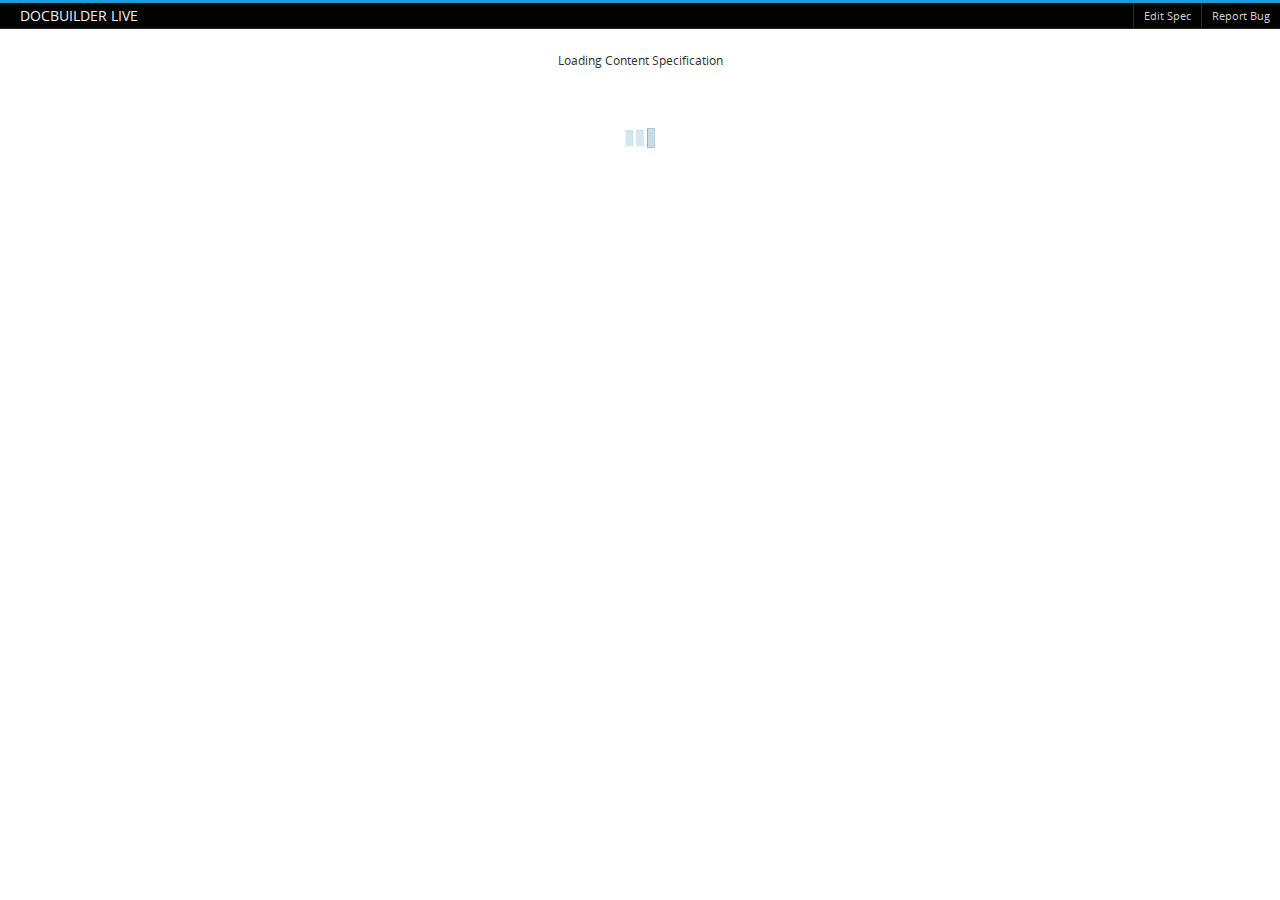
==== src/main/webapp/index.html @ fbd8e474 "Started work on AngularJS integration" ====
<!DOCTYPE html>
<html>
    <head lang="en">
        <title>DocBuilder Live</title>
        <meta charset="UTF-8">

        <link href="patternfly/css/patternfly.css" rel="stylesheet" media="screen, print">
        <link rel="stylesheet" href="styles/docbuilder.css" />
        <link rel="stylesheet" href="styles/jstree.css" />
        <link rel="stylesheet" href="styles/book.css" />
        <link rel="stylesheet" href="styles/admonition.css" />
        <link rel="stylesheet" href="themes/default/style.min.css" />
        <!--<link xmlns="http://www.w3.org/1999/xhtml" rel="stylesheet" type="text/css" href="http://topicindex-dev.ecs.eng.bne.redhat.com:8080/pressgang-ccms-static/brand/Common/css/default.css" />
        <link xmlns="http://www.w3.org/1999/xhtml" rel="stylesheet" media="print" href="http://topicindex-dev.ecs.eng.bne.redhat.com:8080/pressgang-ccms-static/brand/Common/css/print.css" type="text/css" />-->
        <script type="application/javascript" src="angular/angular.min.js"></script>
        <script type="application/javascript" src="angular/angular-route.min.js"></script>
        <script type="application/javascript" src="jquery/jquery-2.1.0.min.js"></script>
        <script type="application/javascript" src="underscore/underscore-min.js"></script>
        <script src="bootstrap/js/bootstrap.min.js"></script>
        <script src="patternfly/js/patternfly.min.js"></script>
        <script type="application/javascript" src="bootbox/bootbox.min.js"></script>
        <script type="application/javascript" src="moment/moment-with-langs.min.js"></script>
        <script type="application/javascript" src="docbuilder/collections.js"></script>
        <script type="application/javascript" src="docbuilder/HornetQRestListener.js"></script>
        <script type="application/javascript" src="docbuilder/constants.js"></script>
        <script type="application/javascript" src="docbuilder/docbuilder.js"></script>
        <script type="application/javascript" src="jstree/jstree.min.js"></script>
        <title></title>
    </head>
    <body>
        <nav id="header" class="navbar navbar-default navbar-pf" role="navigation">

            <div class="navbar-header">
                <div class="navbar-brand">DOCBUILDER LIVE</div>
            </div>

            <div class="collapse navbar-collapse navbar-collapse-1">
                <ul class="nav navbar-nav navbar-utility">
                    <li>
                        <a id="editSpec" href="#">Edit Spec</a>
                    </li>
                    <li>
                        <a href="https://bugzilla.redhat.com/enter_bug.cgi?alias=&assigned_to=pressgang-ccms-dev%40redhat.com&bug_status=NEW&component=DocBook-builder&product=PressGang%20CCMS&version=1.2">Report Bug</a>
                    </li>
                </ul>
            </div>
        </nav>

        <div id="loading">
            <div class="loadingContent">
                Loading Content Specification
            </div>
            <div class="loadingContent">
                <img class="loadingImage" src='images/loading.gif'/>
            </div>
        </div>
        <div id="book"></div>
    </body>
</html>
---- src/main/webapp/patternfly/css/patternfly.css ----
/* PatternFly */
/* Bootstrap 3 */
/*! normalize.css v3.0.0 | MIT License | git.io/normalize */
html {
  font-family: sans-serif;
  -ms-text-size-adjust: 100%;
  -webkit-text-size-adjust: 100%;
}
body {
  margin: 0;
}
article,
aside,
details,
figcaption,
figure,
footer,
header,
hgroup,
main,
nav,
section,
summary {
  display: block;
}
audio,
canvas,
progress,
video {
  display: inline-block;
  vertical-align: baseline;
}
audio:not([controls]) {
  display: none;
  height: 0;
}
[hidden],
template {
  display: none;
}
a {
  background: transparent;
}
a:active,
a:hover {
  outline: 0;
}
abbr[title] {
  border-bottom: 1px dotted;
}
b,
strong {
  font-weight: bold;
}
dfn {
  font-style: italic;
}
h1 {
  font-size: 2em;
  margin: 0.67em 0;
}
mark {
  background: #ff0;
  color: #000;
}
small {
  font-size: 80%;
}
sub,
sup {
  font-size: 75%;
  line-height: 0;
  position: relative;
  vertical-align: baseline;
}
sup {
  top: -0.5em;
}
sub {
  bottom: -0.25em;
}
img {
  border: 0;
}
svg:not(:root) {
  overflow: hidden;
}
figure {
  margin: 1em 40px;
}
hr {
  -moz-box-sizing: content-box;
  box-sizing: content-box;
  height: 0;
}
pre {
  overflow: auto;
}
code,
kbd,
pre,
samp {
  font-family: monospace, monospace;
  font-size: 1em;
}
button,
input,
optgroup,
select,
textarea {
  color: inherit;
  font: inherit;
  margin: 0;
}
button {
  overflow: visible;
}
button,
select {
  text-transform: none;
}
button,
html input[type="button"],
input[type="reset"],
input[type="submit"] {
  -webkit-appearance: button;
  cursor: pointer;
}
button[disabled],
html input[disabled] {
  cursor: default;
}
button::-moz-focus-inner,
input::-moz-focus-inner {
  border: 0;
  padding: 0;
}
input {
  line-height: normal;
}
input[type="checkbox"],
input[type="radio"] {
  box-sizing: border-box;
  padding: 0;
}
input[type="number"]::-webkit-inner-spin-button,
input[type="number"]::-webkit-outer-spin-button {
  height: auto;
}
input[type="search"] {
  -webkit-appearance: textfield;
  -moz-box-sizing: content-box;
  -webkit-box-sizing: content-box;
  box-sizing: content-box;
}
input[type="search"]::-webkit-search-cancel-button,
input[type="search"]::-webkit-search-decoration {
  -webkit-appearance: none;
}
fieldset {
  border: 1px solid #c0c0c0;
  margin: 0 2px;
  padding: 0.35em 0.625em 0.75em;
}
legend {
  border: 0;
  padding: 0;
}
textarea {
  overflow: auto;
}
optgroup {
  font-weight: bold;
}
table {
  border-collapse: collapse;
  border-spacing: 0;
}
td,
th {
  padding: 0;
}
@media print {
  * {
    text-shadow: none !important;
    color: #000 !important;
    background: transparent !important;
    box-shadow: none !important;
  }
  a,
  a:visited {
    text-decoration: underline;
  }
  a[href]:after {
    content: " (" attr(href) ")";
  }
  abbr[title]:after {
    content: " (" attr(title) ")";
  }
  a[href^="javascript:"]:after,
  a[href^="#"]:after {
    content: "";
  }
  pre,
  blockquote {
    border: 1px solid #999;
    page-break-inside: avoid;
  }
  thead {
    display: table-header-group;
  }
  tr,
  img {
    page-break-inside: avoid;
  }
  img {
    max-width: 100% !important;
  }
  p,
  h2,
  h3 {
    orphans: 3;
    widows: 3;
  }
  h2,
  h3 {
    page-break-after: avoid;
  }
  select {
    background: #fff !important;
  }
  .navbar {
    display: none;
  }
  .table td,
  .table th {
    background-color: #fff !important;
  }
  .btn > .caret,
  .dropup > .btn > .caret {
    border-top-color: #000 !important;
  }
  .label {
    border: 1px solid #000;
  }
  .table {
    border-collapse: collapse !important;
  }
  .table-bordered th,
  .table-bordered td {
    border: 1px solid #ddd !important;
  }
}
* {
  -webkit-box-sizing: border-box;
  -moz-box-sizing: border-box;
  box-sizing: border-box;
}
*:before,
*:after {
  -webkit-box-sizing: border-box;
  -moz-box-sizing: border-box;
  box-sizing: border-box;
}
html {
  font-size: 62.5%;
  -webkit-tap-highlight-color: rgba(0, 0, 0, 0);
}
body {
  font-family: "Open Sans", Helvetica, Arial, sans-serif;
  font-size: 12px;
  line-height: 1.81818181;
  color: #333333;
  background-color: #ffffff;
}
input,
button,
select,
textarea {
  font-family: inherit;
  font-size: inherit;
  line-height: inherit;
}
a {
  color: #0099d3;
  text-decoration: none;
}
a:hover,
a:focus {
  color: #00618a;
  text-decoration: underline;
}
a:focus {
  outline: thin dotted;
  outline: 5px auto -webkit-focus-ring-color;
  outline-offset: -2px;
}
figure {
  margin: 0;
}
img {
  vertical-align: middle;
}
.img-responsive,
.thumbnail > img,
.thumbnail a > img,
.carousel-inner > .item > img,
.carousel-inner > .item > a > img {
  display: block;
  max-width: 100%;
  height: auto;
}
.img-rounded {
  border-radius: 1px;
}
.img-thumbnail {
  padding: 4px;
  line-height: 1.81818181;
  background-color: #ffffff;
  border: 1px solid #dddddd;
  border-radius: 1px;
  -webkit-transition: all 0.2s ease-in-out;
  transition: all 0.2s ease-in-out;
  display: inline-block;
  max-width: 100%;
  height: auto;
}
.img-circle {
  border-radius: 50%;
}
hr {
  margin-top: 21px;
  margin-bottom: 21px;
  border: 0;
  border-top: 1px solid #eeeeee;
}
.sr-only {
  position: absolute;
  width: 1px;
  height: 1px;
  margin: -1px;
  padding: 0;
  overflow: hidden;
  clip: rect(0, 0, 0, 0);
  border: 0;
}
h1,
h2,
h3,
h4,
h5,
h6,
.h1,
.h2,
.h3,
.h4,
.h5,
.h6 {
  font-family: inherit;
  font-weight: 500;
  line-height: 1.1;
  color: inherit;
}
h1 small,
h2 small,
h3 small,
h4 small,
h5 small,
h6 small,
.h1 small,
.h2 small,
.h3 small,
.h4 small,
.h5 small,
.h6 small,
h1 .small,
h2 .small,
h3 .small,
h4 .small,
h5 .small,
h6 .small,
.h1 .small,
.h2 .small,
.h3 .small,
.h4 .small,
.h5 .small,
.h6 .small {
  font-weight: normal;
  line-height: 1;
  color: #999999;
}
h1,
.h1,
h2,
.h2,
h3,
.h3 {
  margin-top: 21px;
  margin-bottom: 10.5px;
}
h1 small,
.h1 small,
h2 small,
.h2 small,
h3 small,
.h3 small,
h1 .small,
.h1 .small,
h2 .small,
.h2 .small,
h3 .small,
.h3 .small {
  font-size: 65%;
}
h4,
.h4,
h5,
.h5,
h6,
.h6 {
  margin-top: 10.5px;
  margin-bottom: 10.5px;
}
h4 small,
.h4 small,
h5 small,
.h5 small,
h6 small,
.h6 small,
h4 .small,
.h4 .small,
h5 .small,
.h5 .small,
h6 .small,
.h6 .small {
  font-size: 75%;
}
h1,
.h1 {
  font-size: 24px;
}
h2,
.h2 {
  font-size: 22px;
}
h3,
.h3 {
  font-size: 16px;
}
h4,
.h4 {
  font-size: 15px;
}
h5,
.h5 {
  font-size: 13px;
}
h6,
.h6 {
  font-size: 11px;
}
p {
  margin: 0 0 10.5px;
}
.lead {
  margin-bottom: 21px;
  font-size: 13px;
  font-weight: 200;
  line-height: 1.4;
}
@media (min-width: 768px) {
  .lead {
    font-size: 18px;
  }
}
small,
.small {
  font-size: 85%;
}
cite {
  font-style: normal;
}
.text-left {
  text-align: left;
}
.text-right {
  text-align: right;
}
.text-center {
  text-align: center;
}
.text-justify {
  text-align: justify;
}
.text-muted {
  color: #999999;
}
.text-primary {
  color: #1cace9;
}
a.text-primary:hover {
  color: #138cbf;
}
.text-success {
  color: #3c763d;
}
a.text-success:hover {
  color: #2b542c;
}
.text-info {
  color: #31708f;
}
a.text-info:hover {
  color: #245269;
}
.text-warning {
  color: #8a6d3b;
}
a.text-warning:hover {
  color: #66512c;
}
.text-danger {
  color: #a94442;
}
a.text-danger:hover {
  color: #843534;
}
.bg-primary {
  color: #fff;
  background-color: #1cace9;
}
a.bg-primary:hover {
  background-color: #138cbf;
}
.bg-success {
  background-color: #dff0d8;
}
a.bg-success:hover {
  background-color: #c1e2b3;
}
.bg-info {
  background-color: #d9edf7;
}
a.bg-info:hover {
  background-color: #afd9ee;
}
.bg-warning {
  background-color: #fcf8e3;
}
a.bg-warning:hover {
  background-color: #f7ecb5;
}
.bg-danger {
  background-color: #f2dede;
}
a.bg-danger:hover {
  background-color: #e4b9b9;
}
.page-header {
  padding-bottom: 9.5px;
  margin: 42px 0 21px;
  border-bottom: 1px solid #eeeeee;
}
ul,
ol {
  margin-top: 0;
  margin-bottom: 10.5px;
}
ul ul,
ol ul,
ul ol,
ol ol {
  margin-bottom: 0;
}
.list-unstyled {
  padding-left: 0;
  list-style: none;
}
.list-inline {
  padding-left: 0;
  list-style: none;
  margin-left: -5px;
}
.list-inline > li {
  display: inline-block;
  padding-left: 5px;
  padding-right: 5px;
}
dl {
  margin-top: 0;
  margin-bottom: 21px;
}
dt,
dd {
  line-height: 1.81818181;
}
dt {
  font-weight: bold;
}
dd {
  margin-left: 0;
}
@media (min-width: 768px) {
  .dl-horizontal dt {
    float: left;
    width: 160px;
    clear: left;
    text-align: right;
    overflow: hidden;
    text-overflow: ellipsis;
    white-space: nowrap;
  }
  .dl-horizontal dd {
    margin-left: 180px;
  }
}
abbr[title],
abbr[data-original-title] {
  cursor: help;
  border-bottom: 1px dotted #999999;
}
.initialism {
  font-size: 90%;
  text-transform: uppercase;
}
blockquote {
  padding: 10.5px 21px;
  margin: 0 0 21px;
  font-size: 15px;
  border-left: 5px solid #eeeeee;
}
blockquote p:last-child,
blockquote ul:last-child,
blockquote ol:last-child {
  margin-bottom: 0;
}
blockquote footer,
blockquote small,
blockquote .small {
  display: block;
  font-size: 80%;
  line-height: 1.81818181;
  color: #999999;
}
blockquote footer:before,
blockquote small:before,
blockquote .small:before {
  content: '\2014 \00A0';
}
.blockquote-reverse,
blockquote.pull-right {
  padding-right: 15px;
  padding-left: 0;
  border-right: 5px solid #eeeeee;
  border-left: 0;
  text-align: right;
}
.blockquote-reverse footer:before,
blockquote.pull-right footer:before,
.blockquote-reverse small:before,
blockquote.pull-right small:before,
.blockquote-reverse .small:before,
blockquote.pull-right .small:before {
  content: '';
}
.blockquote-reverse footer:after,
blockquote.pull-right footer:after,
.blockquote-reverse small:after,
blockquote.pull-right small:after,
.blockquote-reverse .small:after,
blockquote.pull-right .small:after {
  content: '\00A0 \2014';
}
blockquote:before,
blockquote:after {
  content: "";
}
address {
  margin-bottom: 21px;
  font-style: normal;
  line-height: 1.81818181;
}
code,
kbd,
pre,
samp {
  font-family: Menlo, Monaco, Consolas, "Courier New", monospace;
}
code {
  padding: 2px 4px;
  font-size: 90%;
  color: #c7254e;
  background-color: #f9f2f4;
  white-space: nowrap;
  border-radius: 1px;
}
kbd {
  padding: 2px 4px;
  font-size: 90%;
  color: #ffffff;
  background-color: #333333;
  border-radius: 1px;
  box-shadow: inset 0 -1px 0 rgba(0, 0, 0, 0.25);
}
pre {
  display: block;
  padding: 10px;
  margin: 0 0 10.5px;
  font-size: 11px;
  line-height: 1.81818181;
  word-break: break-all;
  word-wrap: break-word;
  color: #333333;
  background-color: #f5f5f5;
  border: 1px solid #cccccc;
  border-radius: 1px;
}
pre code {
  padding: 0;
  font-size: inherit;
  color: inherit;
  white-space: pre-wrap;
  background-color: transparent;
  border-radius: 0;
}
.pre-scrollable {
  max-height: 340px;
  overflow-y: scroll;
}
.container {
  margin-right: auto;
  margin-left: auto;
  padding-left: 20px;
  padding-right: 20px;
}
@media (min-width: 768px) {
  .container {
    width: 760px;
  }
}
@media (min-width: 992px) {
  .container {
    width: 980px;
  }
}
@media (min-width: 1200px) {
  .container {
    width: 1180px;
  }
}
.container-fluid {
  margin-right: auto;
  margin-left: auto;
  padding-left: 20px;
  padding-right: 20px;
}
.row {
  margin-left: -20px;
  margin-right: -20px;
}
.col-xs-1, .col-sm-1, .col-md-1, .col-lg-1, .col-xs-2, .col-sm-2, .col-md-2, .col-lg-2, .col-xs-3, .col-sm-3, .col-md-3, .col-lg-3, .col-xs-4, .col-sm-4, .col-md-4, .col-lg-4, .col-xs-5, .col-sm-5, .col-md-5, .col-lg-5, .col-xs-6, .col-sm-6, .col-md-6, .col-lg-6, .col-xs-7, .col-sm-7, .col-md-7, .col-lg-7, .col-xs-8, .col-sm-8, .col-md-8, .col-lg-8, .col-xs-9, .col-sm-9, .col-md-9, .col-lg-9, .col-xs-10, .col-sm-10, .col-md-10, .col-lg-10, .col-xs-11, .col-sm-11, .col-md-11, .col-lg-11, .col-xs-12, .col-sm-12, .col-md-12, .col-lg-12 {
  position: relative;
  min-height: 1px;
  padding-left: 20px;
  padding-right: 20px;
}
.col-xs-1, .col-xs-2, .col-xs-3, .col-xs-4, .col-xs-5, .col-xs-6, .col-xs-7, .col-xs-8, .col-xs-9, .col-xs-10, .col-xs-11, .col-xs-12 {
  float: left;
}
.col-xs-12 {
  width: 100%;
}
.col-xs-11 {
  width: 91.66666666666666%;
}
.col-xs-10 {
  width: 83.33333333333334%;
}
.col-xs-9 {
  width: 75%;
}
.col-xs-8 {
  width: 66.66666666666666%;
}
.col-xs-7 {
  width: 58.333333333333336%;
}
.col-xs-6 {
  width: 50%;
}
.col-xs-5 {
  width: 41.66666666666667%;
}
.col-xs-4 {
  width: 33.33333333333333%;
}
.col-xs-3 {
  width: 25%;
}
.col-xs-2 {
  width: 16.666666666666664%;
}
.col-xs-1 {
  width: 8.333333333333332%;
}
.col-xs-pull-12 {
  right: 100%;
}
.col-xs-pull-11 {
  right: 91.66666666666666%;
}
.col-xs-pull-10 {
  right: 83.33333333333334%;
}
.col-xs-pull-9 {
  right: 75%;
}
.col-xs-pull-8 {
  right: 66.66666666666666%;
}
.col-xs-pull-7 {
  right: 58.333333333333336%;
}
.col-xs-pull-6 {
  right: 50%;
}
.col-xs-pull-5 {
  right: 41.66666666666667%;
}
.col-xs-pull-4 {
  right: 33.33333333333333%;
}
.col-xs-pull-3 {
  right: 25%;
}
.col-xs-pull-2 {
  right: 16.666666666666664%;
}
.col-xs-pull-1 {
  right: 8.333333333333332%;
}
.col-xs-pull-0 {
  right: 0%;
}
.col-xs-push-12 {
  left: 100%;
}
.col-xs-push-11 {
  left: 91.66666666666666%;
}
.col-xs-push-10 {
  left: 83.33333333333334%;
}
.col-xs-push-9 {
  left: 75%;
}
.col-xs-push-8 {
  left: 66.66666666666666%;
}
.col-xs-push-7 {
  left: 58.333333333333336%;
}
.col-xs-push-6 {
  left: 50%;
}
.col-xs-push-5 {
  left: 41.66666666666667%;
}
.col-xs-push-4 {
  left: 33.33333333333333%;
}
.col-xs-push-3 {
  left: 25%;
}
.col-xs-push-2 {
  left: 16.666666666666664%;
}
.col-xs-push-1 {
  left: 8.333333333333332%;
}
.col-xs-push-0 {
  left: 0%;
}
.col-xs-offset-12 {
  margin-left: 100%;
}
.col-xs-offset-11 {
  margin-left: 91.66666666666666%;
}
.col-xs-offset-10 {
  margin-left: 83.33333333333334%;
}
.col-xs-offset-9 {
  margin-left: 75%;
}
.col-xs-offset-8 {
  margin-left: 66.66666666666666%;
}
.col-xs-offset-7 {
  margin-left: 58.333333333333336%;
}
.col-xs-offset-6 {
  margin-left: 50%;
}
.col-xs-offset-5 {
  margin-left: 41.66666666666667%;
}
.col-xs-offset-4 {
  margin-left: 33.33333333333333%;
}
.col-xs-offset-3 {
  margin-left: 25%;
}
.col-xs-offset-2 {
  margin-left: 16.666666666666664%;
}
.col-xs-offset-1 {
  margin-left: 8.333333333333332%;
}
.col-xs-offset-0 {
  margin-left: 0%;
}
@media (min-width: 768px) {
  .col-sm-1, .col-sm-2, .col-sm-3, .col-sm-4, .col-sm-5, .col-sm-6, .col-sm-7, .col-sm-8, .col-sm-9, .col-sm-10, .col-sm-11, .col-sm-12 {
    float: left;
  }
  .col-sm-12 {
    width: 100%;
  }
  .col-sm-11 {
    width: 91.66666666666666%;
  }
  .col-sm-10 {
    width: 83.33333333333334%;
  }
  .col-sm-9 {
    width: 75%;
  }
  .col-sm-8 {
    width: 66.66666666666666%;
  }
  .col-sm-7 {
    width: 58.333333333333336%;
  }
  .col-sm-6 {
    width: 50%;
  }
  .col-sm-5 {
    width: 41.66666666666667%;
  }
  .col-sm-4 {
    width: 33.33333333333333%;
  }
  .col-sm-3 {
    width: 25%;
  }
  .col-sm-2 {
    width: 16.666666666666664%;
  }
  .col-sm-1 {
    width: 8.333333333333332%;
  }
  .col-sm-pull-12 {
    right: 100%;
  }
  .col-sm-pull-11 {
    right: 91.66666666666666%;
  }
  .col-sm-pull-10 {
    right: 83.33333333333334%;
  }
  .col-sm-pull-9 {
    right: 75%;
  }
  .col-sm-pull-8 {
    right: 66.66666666666666%;
  }
  .col-sm-pull-7 {
    right: 58.333333333333336%;
  }
  .col-sm-pull-6 {
    right: 50%;
  }
  .col-sm-pull-5 {
    right: 41.66666666666667%;
  }
  .col-sm-pull-4 {
    right: 33.33333333333333%;
  }
  .col-sm-pull-3 {
    right: 25%;
  }
  .col-sm-pull-2 {
    right: 16.666666666666664%;
  }
  .col-sm-pull-1 {
    right: 8.333333333333332%;
  }
  .col-sm-pull-0 {
    right: 0%;
  }
  .col-sm-push-12 {
    left: 100%;
  }
  .col-sm-push-11 {
    left: 91.66666666666666%;
  }
  .col-sm-push-10 {
    left: 83.33333333333334%;
  }
  .col-sm-push-9 {
    left: 75%;
  }
  .col-sm-push-8 {
    left: 66.66666666666666%;
  }
  .col-sm-push-7 {
    left: 58.333333333333336%;
  }
  .col-sm-push-6 {
    left: 50%;
  }
  .col-sm-push-5 {
    left: 41.66666666666667%;
  }
  .col-sm-push-4 {
    left: 33.33333333333333%;
  }
  .col-sm-push-3 {
    left: 25%;
  }
  .col-sm-push-2 {
    left: 16.666666666666664%;
  }
  .col-sm-push-1 {
    left: 8.333333333333332%;
  }
  .col-sm-push-0 {
    left: 0%;
  }
  .col-sm-offset-12 {
    margin-left: 100%;
  }
  .col-sm-offset-11 {
    margin-left: 91.66666666666666%;
  }
  .col-sm-offset-10 {
    margin-left: 83.33333333333334%;
  }
  .col-sm-offset-9 {
    margin-left: 75%;
  }
  .col-sm-offset-8 {
    margin-left: 66.66666666666666%;
  }
  .col-sm-offset-7 {
    margin-left: 58.333333333333336%;
  }
  .col-sm-offset-6 {
    margin-left: 50%;
  }
  .col-sm-offset-5 {
    margin-left: 41.66666666666667%;
  }
  .col-sm-offset-4 {
    margin-left: 33.33333333333333%;
  }
  .col-sm-offset-3 {
    margin-left: 25%;
  }
  .col-sm-offset-2 {
    margin-left: 16.666666666666664%;
  }
  .col-sm-offset-1 {
    margin-left: 8.333333333333332%;
  }
  .col-sm-offset-0 {
    margin-left: 0%;
  }
}
@media (min-width: 992px) {
  .col-md-1, .col-md-2, .col-md-3, .col-md-4, .col-md-5, .col-md-6, .col-md-7, .col-md-8, .col-md-9, .col-md-10, .col-md-11, .col-md-12 {
    float: left;
  }
  .col-md-12 {
    width: 100%;
  }
  .col-md-11 {
    width: 91.66666666666666%;
  }
  .col-md-10 {
    width: 83.33333333333334%;
  }
  .col-md-9 {
    width: 75%;
  }
  .col-md-8 {
    width: 66.66666666666666%;
  }
  .col-md-7 {
    width: 58.333333333333336%;
  }
  .col-md-6 {
    width: 50%;
  }
  .col-md-5 {
    width: 41.66666666666667%;
  }
  .col-md-4 {
    width: 33.33333333333333%;
  }
  .col-md-3 {
    width: 25%;
  }
  .col-md-2 {
    width: 16.666666666666664%;
  }
  .col-md-1 {
    width: 8.333333333333332%;
  }
  .col-md-pull-12 {
    right: 100%;
  }
  .col-md-pull-11 {
    right: 91.66666666666666%;
  }
  .col-md-pull-10 {
    right: 83.33333333333334%;
  }
  .col-md-pull-9 {
    right: 75%;
  }
  .col-md-pull-8 {
    right: 66.66666666666666%;
  }
  .col-md-pull-7 {
    right: 58.333333333333336%;
  }
  .col-md-pull-6 {
    right: 50%;
  }
  .col-md-pull-5 {
    right: 41.66666666666667%;
  }
  .col-md-pull-4 {
    right: 33.33333333333333%;
  }
  .col-md-pull-3 {
    right: 25%;
  }
  .col-md-pull-2 {
    right: 16.666666666666664%;
  }
  .col-md-pull-1 {
    right: 8.333333333333332%;
  }
  .col-md-pull-0 {
    right: 0%;
  }
  .col-md-push-12 {
    left: 100%;
  }
  .col-md-push-11 {
    left: 91.66666666666666%;
  }
  .col-md-push-10 {
    left: 83.33333333333334%;
  }
  .col-md-push-9 {
    left: 75%;
  }
  .col-md-push-8 {
    left: 66.66666666666666%;
  }
  .col-md-push-7 {
    left: 58.333333333333336%;
  }
  .col-md-push-6 {
    left: 50%;
  }
  .col-md-push-5 {
    left: 41.66666666666667%;
  }
  .col-md-push-4 {
    left: 33.33333333333333%;
  }
  .col-md-push-3 {
    left: 25%;
  }
  .col-md-push-2 {
    left: 16.666666666666664%;
  }
  .col-md-push-1 {
    left: 8.333333333333332%;
  }
  .col-md-push-0 {
    left: 0%;
  }
  .col-md-offset-12 {
    margin-left: 100%;
  }
  .col-md-offset-11 {
    margin-left: 91.66666666666666%;
  }
  .col-md-offset-10 {
    margin-left: 83.33333333333334%;
  }
  .col-md-offset-9 {
    margin-left: 75%;
  }
  .col-md-offset-8 {
    margin-left: 66.66666666666666%;
  }
  .col-md-offset-7 {
    margin-left: 58.333333333333336%;
  }
  .col-md-offset-6 {
    margin-left: 50%;
  }
  .col-md-offset-5 {
    margin-left: 41.66666666666667%;
  }
  .col-md-offset-4 {
    margin-left: 33.33333333333333%;
  }
  .col-md-offset-3 {
    margin-left: 25%;
  }
  .col-md-offset-2 {
    margin-left: 16.666666666666664%;
  }
  .col-md-offset-1 {
    margin-left: 8.333333333333332%;
  }
  .col-md-offset-0 {
    margin-left: 0%;
  }
}
@media (min-width: 1200px) {
  .col-lg-1, .col-lg-2, .col-lg-3, .col-lg-4, .col-lg-5, .col-lg-6, .col-lg-7, .col-lg-8, .col-lg-9, .col-lg-10, .col-lg-11, .col-lg-12 {
    float: left;
  }
  .col-lg-12 {
    width: 100%;
  }
  .col-lg-11 {
    width: 91.66666666666666%;
  }
  .col-lg-10 {
    width: 83.33333333333334%;
  }
  .col-lg-9 {
    width: 75%;
  }
  .col-lg-8 {
    width: 66.66666666666666%;
  }
  .col-lg-7 {
    width: 58.333333333333336%;
  }
  .col-lg-6 {
    width: 50%;
  }
  .col-lg-5 {
    width: 41.66666666666667%;
  }
  .col-lg-4 {
    width: 33.33333333333333%;
  }
  .col-lg-3 {
    width: 25%;
  }
  .col-lg-2 {
    width: 16.666666666666664%;
  }
  .col-lg-1 {
    width: 8.333333333333332%;
  }
  .col-lg-pull-12 {
    right: 100%;
  }
  .col-lg-pull-11 {
    right: 91.66666666666666%;
  }
  .col-lg-pull-10 {
    right: 83.33333333333334%;
  }
  .col-lg-pull-9 {
    right: 75%;
  }
  .col-lg-pull-8 {
    right: 66.66666666666666%;
  }
  .col-lg-pull-7 {
    right: 58.333333333333336%;
  }
  .col-lg-pull-6 {
    right: 50%;
  }
  .col-lg-pull-5 {
    right: 41.66666666666667%;
  }
  .col-lg-pull-4 {
    right: 33.33333333333333%;
  }
  .col-lg-pull-3 {
    right: 25%;
  }
  .col-lg-pull-2 {
    right: 16.666666666666664%;
  }
  .col-lg-pull-1 {
    right: 8.333333333333332%;
  }
  .col-lg-pull-0 {
    right: 0%;
  }
  .col-lg-push-12 {
    left: 100%;
  }
  .col-lg-push-11 {
    left: 91.66666666666666%;
  }
  .col-lg-push-10 {
    left: 83.33333333333334%;
  }
  .col-lg-push-9 {
    left: 75%;
  }
  .col-lg-push-8 {
    left: 66.66666666666666%;
  }
  .col-lg-push-7 {
    left: 58.333333333333336%;
  }
  .col-lg-push-6 {
    left: 50%;
  }
  .col-lg-push-5 {
    left: 41.66666666666667%;
  }
  .col-lg-push-4 {
    left: 33.33333333333333%;
  }
  .col-lg-push-3 {
    left: 25%;
  }
  .col-lg-push-2 {
    left: 16.666666666666664%;
  }
  .col-lg-push-1 {
    left: 8.333333333333332%;
  }
  .col-lg-push-0 {
    left: 0%;
  }
  .col-lg-offset-12 {
    margin-left: 100%;
  }
  .col-lg-offset-11 {
    margin-left: 91.66666666666666%;
  }
  .col-lg-offset-10 {
    margin-left: 83.33333333333334%;
  }
  .col-lg-offset-9 {
    margin-left: 75%;
  }
  .col-lg-offset-8 {
    margin-left: 66.66666666666666%;
  }
  .col-lg-offset-7 {
    margin-left: 58.333333333333336%;
  }
  .col-lg-offset-6 {
    margin-left: 50%;
  }
  .col-lg-offset-5 {
    margin-left: 41.66666666666667%;
  }
  .col-lg-offset-4 {
    margin-left: 33.33333333333333%;
  }
  .col-lg-offset-3 {
    margin-left: 25%;
  }
  .col-lg-offset-2 {
    margin-left: 16.666666666666664%;
  }
  .col-lg-offset-1 {
    margin-left: 8.333333333333332%;
  }
  .col-lg-offset-0 {
    margin-left: 0%;
  }
}
table {
  max-width: 100%;
  background-color: transparent;
}
th {
  text-align: left;
}
.table {
  width: 100%;
  margin-bottom: 21px;
}
.table > thead > tr > th,
.table > tbody > tr > th,
.table > tfoot > tr > th,
.table > thead > tr > td,
.table > tbody > tr > td,
.table > tfoot > tr > td {
  padding: 10px;
  line-height: 1.81818181;
  vertical-align: top;
  border-top: 1px solid #d1d1d1;
}
.table > thead > tr > th {
  vertical-align: bottom;
  border-bottom: 2px solid #d1d1d1;
}
.table > caption + thead > tr:first-child > th,
.table > colgroup + thead > tr:first-child > th,
.table > thead:first-child > tr:first-child > th,
.table > caption + thead > tr:first-child > td,
.table > colgroup + thead > tr:first-child > td,
.table > thead:first-child > tr:first-child > td {
  border-top: 0;
}
.table > tbody + tbody {
  border-top: 2px solid #d1d1d1;
}
.table .table {
  background-color: #ffffff;
}
.table-condensed > thead > tr > th,
.table-condensed > tbody > tr > th,
.table-condensed > tfoot > tr > th,
.table-condensed > thead > tr > td,
.table-condensed > tbody > tr > td,
.table-condensed > tfoot > tr > td {
  padding: 5px;
}
.table-bordered {
  border: 1px solid #d1d1d1;
}
.table-bordered > thead > tr > th,
.table-bordered > tbody > tr > th,
.table-bordered > tfoot > tr > th,
.table-bordered > thead > tr > td,
.table-bordered > tbody > tr > td,
.table-bordered > tfoot > tr > td {
  border: 1px solid #d1d1d1;
}
.table-bordered > thead > tr > th,
.table-bordered > thead > tr > td {
  border-bottom-width: 2px;
}
.table-striped > tbody > tr:nth-child(odd) > td,
.table-striped > tbody > tr:nth-child(odd) > th {
  background-color: #f5f5f5;
}
.table-hover > tbody > tr:hover > td,
.table-hover > tbody > tr:hover > th {
  background-color: #d5ecf9;
}
table col[class*="col-"] {
  position: static;
  float: none;
  display: table-column;
}
table td[class*="col-"],
table th[class*="col-"] {
  position: static;
  float: none;
  display: table-cell;
}
.table > thead > tr > td.active,
.table > tbody > tr > td.active,
.table > tfoot > tr > td.active,
.table > thead > tr > th.active,
.table > tbody > tr > th.active,
.table > tfoot > tr > th.active,
.table > thead > tr.active > td,
.table > tbody > tr.active > td,
.table > tfoot > tr.active > td,
.table > thead > tr.active > th,
.table > tbody > tr.active > th,
.table > tfoot > tr.active > th {
  background-color: #d5ecf9;
}
.table-hover > tbody > tr > td.active:hover,
.table-hover > tbody > tr > th.active:hover,
.table-hover > tbody > tr.active:hover > td,
.table-hover > tbody > tr.active:hover > th {
  background-color: #bfe2f6;
}
.table > thead > tr > td.success,
.table > tbody > tr > td.success,
.table > tfoot > tr > td.success,
.table > thead > tr > th.success,
.table > tbody > tr > th.success,
.table > tfoot > tr > th.success,
.table > thead > tr.success > td,
.table > tbody > tr.success > td,
.table > tfoot > tr.success > td,
.table > thead > tr.success > th,
.table > tbody > tr.success > th,
.table > tfoot > tr.success > th {
  background-color: #dff0d8;
}
.table-hover > tbody > tr > td.success:hover,
.table-hover > tbody > tr > th.success:hover,
.table-hover > tbody > tr.success:hover > td,
.table-hover > tbody > tr.success:hover > th {
  background-color: #d0e9c6;
}
.table > thead > tr > td.info,
.table > tbody > tr > td.info,
.table > tfoot > tr > td.info,
.table > thead > tr > th.info,
.table > tbody > tr > th.info,
.table > tfoot > tr > th.info,
.table > thead > tr.info > td,
.table > tbody > tr.info > td,
.table > tfoot > tr.info > td,
.table > thead > tr.info > th,
.table > tbody > tr.info > th,
.table > tfoot > tr.info > th {
  background-color: #d9edf7;
}
.table-hover > tbody > tr > td.info:hover,
.table-hover > tbody > tr > th.info:hover,
.table-hover > tbody > tr.info:hover > td,
.table-hover > tbody > tr.info:hover > th {
  background-color: #c4e3f3;
}
.table > thead > tr > td.warning,
.table > tbody > tr > td.warning,
.table > tfoot > tr > td.warning,
.table > thead > tr > th.warning,
.table > tbody > tr > th.warning,
.table > tfoot > tr > th.warning,
.table > thead > tr.warning > td,
.table > tbody > tr.warning > td,
.table > tfoot > tr.warning > td,
.table > thead > tr.warning > th,
.table > tbody > tr.warning > th,
.table > tfoot > tr.warning > th {
  background-color: #fcf8e3;
}
.table-hover > tbody > tr > td.warning:hover,
.table-hover > tbody > tr > th.warning:hover,
.table-hover > tbody > tr.warning:hover > td,
.table-hover > tbody > tr.warning:hover > th {
  background-color: #faf2cc;
}
.table > thead > tr > td.danger,
.table > tbody > tr > td.danger,
.table > tfoot > tr > td.danger,
.table > thead > tr > th.danger,
.table > tbody > tr > th.danger,
.table > tfoot > tr > th.danger,
.table > thead > tr.danger > td,
.table > tbody > tr.danger > td,
.table > tfoot > tr.danger > td,
.table > thead > tr.danger > th,
.table > tbody > tr.danger > th,
.table > tfoot > tr.danger > th {
  background-color: #f2dede;
}
.table-hover > tbody > tr > td.danger:hover,
.table-hover > tbody > tr > th.danger:hover,
.table-hover > tbody > tr.danger:hover > td,
.table-hover > tbody > tr.danger:hover > th {
  background-color: #ebcccc;
}
@media (max-width: 767px) {
  .table-responsive {
    width: 100%;
    margin-bottom: 15.75px;
    overflow-y: hidden;
    overflow-x: scroll;
    -ms-overflow-style: -ms-autohiding-scrollbar;
    border: 1px solid #d1d1d1;
    -webkit-overflow-scrolling: touch;
  }
  .table-responsive > .table {
    margin-bottom: 0;
  }
  .table-responsive > .table > thead > tr > th,
  .table-responsive > .table > tbody > tr > th,
  .table-responsive > .table > tfoot > tr > th,
  .table-responsive > .table > thead > tr > td,
  .table-responsive > .table > tbody > tr > td,
  .table-responsive > .table > tfoot > tr > td {
    white-space: nowrap;
  }
  .table-responsive > .table-bordered {
    border: 0;
  }
  .table-responsive > .table-bordered > thead > tr > th:first-child,
  .table-responsive > .table-bordered > tbody > tr > th:first-child,
  .table-responsive > .table-bordered > tfoot > tr > th:first-child,
  .table-responsive > .table-bordered > thead > tr > td:first-child,
  .table-responsive > .table-bordered > tbody > tr > td:first-child,
  .table-responsive > .table-bordered > tfoot > tr > td:first-child {
    border-left: 0;
  }
  .table-responsive > .table-bordered > thead > tr > th:last-child,
  .table-responsive > .table-bordered > tbody > tr > th:last-child,
  .table-responsive > .table-bordered > tfoot > tr > th:last-child,
  .table-responsive > .table-bordered > thead > tr > td:last-child,
  .table-responsive > .table-bordered > tbody > tr > td:last-child,
  .table-responsive > .table-bordered > tfoot > tr > td:last-child {
    border-right: 0;
  }
  .table-responsive > .table-bordered > tbody > tr:last-child > th,
  .table-responsive > .table-bordered > tfoot > tr:last-child > th,
  .table-responsive > .table-bordered > tbody > tr:last-child > td,
  .table-responsive > .table-bordered > tfoot > tr:last-child > td {
    border-bottom: 0;
  }
}
fieldset {
  padding: 0;
  margin: 0;
  border: 0;
  min-width: 0;
}
legend {
  display: block;
  width: 100%;
  padding: 0;
  margin-bottom: 21px;
  font-size: 18px;
  line-height: inherit;
  color: #333333;
  border: 0;
  border-bottom: 1px solid #e5e5e5;
}
label {
  display: inline-block;
  margin-bottom: 5px;
  font-weight: bold;
}
input[type="search"] {
  -webkit-box-sizing: border-box;
  -moz-box-sizing: border-box;
  box-sizing: border-box;
}
input[type="radio"],
input[type="checkbox"] {
  margin: 4px 0 0;
  margin-top: 1px \9;
  /* IE8-9 */
  line-height: normal;
}
input[type="file"] {
  display: block;
}
input[type="range"] {
  display: block;
  width: 100%;
}
select[multiple],
select[size] {
  height: auto;
}
input[type="file"]:focus,
input[type="radio"]:focus,
input[type="checkbox"]:focus {
  outline: thin dotted;
  outline: 5px auto -webkit-focus-ring-color;
  outline-offset: -2px;
}
output {
  display: block;
  padding-top: 3px;
  font-size: 12px;
  line-height: 1.81818181;
  color: #333333;
}
.form-control {
  display: block;
  width: 100%;
  height: 26px;
  padding: 2px 6px;
  font-size: 12px;
  line-height: 1.81818181;
  color: #333333;
  background-color: #ffffff;
  background-image: none;
  border: 1px solid #bababa;
  border-radius: 1px;
  -webkit-box-shadow: inset 0 1px 1px rgba(0, 0, 0, 0.075);
  box-shadow: inset 0 1px 1px rgba(0, 0, 0, 0.075);
  -webkit-transition: border-color ease-in-out .15s, box-shadow ease-in-out .15s;
  transition: border-color ease-in-out .15s, box-shadow ease-in-out .15s;
}
.form-control:focus {
  border-color: #66afe9;
  outline: 0;
  -webkit-box-shadow: inset 0 1px 1px rgba(0,0,0,.075), 0 0 8px rgba(102, 175, 233, 0.6);
  box-shadow: inset 0 1px 1px rgba(0,0,0,.075), 0 0 8px rgba(102, 175, 233, 0.6);
}
.form-control::-moz-placeholder {
  color: #999999;
  opacity: 1;
}
.form-control:-ms-input-placeholder {
  color: #999999;
}
.form-control::-webkit-input-placeholder {
  color: #999999;
}
.form-control:-moz-placeholder {
  color: #999999;
  font-style: italic;
}
.form-control::-moz-placeholder {
  color: #999999;
  font-style: italic;
}
.form-control:-ms-input-placeholder {
  color: #999999;
  font-style: italic;
}
.form-control::-webkit-input-placeholder {
  color: #999999;
  font-style: italic;
}
.form-control[disabled],
.form-control[readonly],
fieldset[disabled] .form-control {
  cursor: not-allowed;
  background-color: #f8f8f8;
  opacity: 1;
}
textarea.form-control {
  height: auto;
}
input[type="search"] {
  -webkit-appearance: none;
}
input[type="date"] {
  line-height: 26px;
}
.form-group {
  margin-bottom: 15px;
}
.radio,
.checkbox {
  display: block;
  min-height: 21px;
  margin-top: 10px;
  margin-bottom: 10px;
  padding-left: 20px;
}
.radio label,
.checkbox label {
  display: inline;
  font-weight: normal;
  cursor: pointer;
}
.radio input[type="radio"],
.radio-inline input[type="radio"],
.checkbox input[type="checkbox"],
.checkbox-inline input[type="checkbox"] {
  float: left;
  margin-left: -20px;
}
.radio + .radio,
.checkbox + .checkbox {
  margin-top: -5px;
}
.radio-inline,
.checkbox-inline {
  display: inline-block;
  padding-left: 20px;
  margin-bottom: 0;
  vertical-align: middle;
  font-weight: normal;
  cursor: pointer;
}
.radio-inline + .radio-inline,
.checkbox-inline + .checkbox-inline {
  margin-top: 0;
  margin-left: 10px;
}
input[type="radio"][disabled],
input[type="checkbox"][disabled],
.radio[disabled],
.radio-inline[disabled],
.checkbox[disabled],
.checkbox-inline[disabled],
fieldset[disabled] input[type="radio"],
fieldset[disabled] input[type="checkbox"],
fieldset[disabled] .radio,
fieldset[disabled] .radio-inline,
fieldset[disabled] .checkbox,
fieldset[disabled] .checkbox-inline {
  cursor: not-allowed;
}
.input-sm {
  height: 22px;
  padding: 2px 6px;
  font-size: 11px;
  line-height: 1.5;
  border-radius: 1px;
}
select.input-sm {
  height: 22px;
  line-height: 22px;
}
textarea.input-sm,
select[multiple].input-sm {
  height: auto;
}
.input-lg {
  height: 33px;
  padding: 6px 10px;
  font-size: 14px;
  line-height: 1.33;
  border-radius: 1px;
}
select.input-lg {
  height: 33px;
  line-height: 33px;
}
textarea.input-lg,
select[multiple].input-lg {
  height: auto;
}
.has-feedback {
  position: relative;
}
.has-feedback .form-control {
  padding-right: 32.5px;
}
.has-feedback .form-control-feedback {
  position: absolute;
  top: 26px;
  right: 0;
  display: block;
  width: 26px;
  height: 26px;
  line-height: 26px;
  text-align: center;
}
.has-success .help-block,
.has-success .control-label,
.has-success .radio,
.has-success .checkbox,
.has-success .radio-inline,
.has-success .checkbox-inline {
  color: #3c763d;
}
.has-success .form-control {
  border-color: #3c763d;
  -webkit-box-shadow: inset 0 1px 1px rgba(0, 0, 0, 0.075);
  box-shadow: inset 0 1px 1px rgba(0, 0, 0, 0.075);
}
.has-success .form-control:focus {
  border-color: #2b542c;
  -webkit-box-shadow: inset 0 1px 1px rgba(0, 0, 0, 0.075), 0 0 6px #67b168;
  box-shadow: inset 0 1px 1px rgba(0, 0, 0, 0.075), 0 0 6px #67b168;
}
.has-success .input-group-addon {
  color: #3c763d;
  border-color: #3c763d;
  background-color: #dff0d8;
}
.has-success .form-control-feedback {
  color: #3c763d;
}
.has-warning .help-block,
.has-warning .control-label,
.has-warning .radio,
.has-warning .checkbox,
.has-warning .radio-inline,
.has-warning .checkbox-inline {
  color: #8a6d3b;
}
.has-warning .form-control {
  border-color: #8a6d3b;
  -webkit-box-shadow: inset 0 1px 1px rgba(0, 0, 0, 0.075);
  box-shadow: inset 0 1px 1px rgba(0, 0, 0, 0.075);
}
.has-warning .form-control:focus {
  border-color: #66512c;
  -webkit-box-shadow: inset 0 1px 1px rgba(0, 0, 0, 0.075), 0 0 6px #c0a16b;
  box-shadow: inset 0 1px 1px rgba(0, 0, 0, 0.075), 0 0 6px #c0a16b;
}
.has-warning .input-group-addon {
  color: #8a6d3b;
  border-color: #8a6d3b;
  background-color: #fcf8e3;
}
.has-warning .form-control-feedback {
  color: #8a6d3b;
}
.has-error .help-block,
.has-error .control-label,
.has-error .radio,
.has-error .checkbox,
.has-error .radio-inline,
.has-error .checkbox-inline {
  color: #a94442;
}
.has-error .form-control {
  border-color: #a94442;
  -webkit-box-shadow: inset 0 1px 1px rgba(0, 0, 0, 0.075);
  box-shadow: inset 0 1px 1px rgba(0, 0, 0, 0.075);
}
.has-error .form-control:focus {
  border-color: #843534;
  -webkit-box-shadow: inset 0 1px 1px rgba(0, 0, 0, 0.075), 0 0 6px #ce8483;
  box-shadow: inset 0 1px 1px rgba(0, 0, 0, 0.075), 0 0 6px #ce8483;
}
.has-error .input-group-addon {
  color: #a94442;
  border-color: #a94442;
  background-color: #f2dede;
}
.has-error .form-control-feedback {
  color: #a94442;
}
.form-control-static {
  margin-bottom: 0;
}
.help-block {
  display: block;
  margin-top: 5px;
  margin-bottom: 10px;
  color: #737373;
}
@media (min-width: 768px) {
  .form-inline .form-group {
    display: inline-block;
    margin-bottom: 0;
    vertical-align: middle;
  }
  .form-inline .form-control {
    display: inline-block;
    width: auto;
    vertical-align: middle;
  }
  .form-inline .input-group > .form-control {
    width: 100%;
  }
  .form-inline .control-label {
    margin-bottom: 0;
    vertical-align: middle;
  }
  .form-inline .radio,
  .form-inline .checkbox {
    display: inline-block;
    margin-top: 0;
    margin-bottom: 0;
    padding-left: 0;
    vertical-align: middle;
  }
  .form-inline .radio input[type="radio"],
  .form-inline .checkbox input[type="checkbox"] {
    float: none;
    margin-left: 0;
  }
  .form-inline .has-feedback .form-control-feedback {
    top: 0;
  }
}
.form-horizontal .control-label,
.form-horizontal .radio,
.form-horizontal .checkbox,
.form-horizontal .radio-inline,
.form-horizontal .checkbox-inline {
  margin-top: 0;
  margin-bottom: 0;
  padding-top: 3px;
}
.form-horizontal .radio,
.form-horizontal .checkbox {
  min-height: 24px;
}
.form-horizontal .form-group {
  margin-left: -20px;
  margin-right: -20px;
}
.form-horizontal .form-control-static {
  padding-top: 3px;
}
@media (min-width: 768px) {
  .form-horizontal .control-label {
    text-align: right;
  }
}
.form-horizontal .has-feedback .form-control-feedback {
  top: 0;
  right: 20px;
}
.btn {
  display: inline-block;
  margin-bottom: 0;
  font-weight: 600;
  text-align: center;
  vertical-align: middle;
  cursor: pointer;
  background-image: none;
  border: 1px solid transparent;
  white-space: nowrap;
  padding: 2px 6px;
  font-size: 12px;
  line-height: 1.81818181;
  border-radius: 1px;
  -webkit-user-select: none;
  -moz-user-select: none;
  -ms-user-select: none;
  user-select: none;
}
.btn:focus,
.btn:active:focus,
.btn.active:focus {
  outline: thin dotted;
  outline: 5px auto -webkit-focus-ring-color;
  outline-offset: -2px;
}
.btn:hover,
.btn:focus {
  color: #4d5258;
  text-decoration: none;
}
.btn:active,
.btn.active {
  outline: 0;
  background-image: none;
  -webkit-box-shadow: inset 0 3px 5px rgba(0, 0, 0, 0.125);
  box-shadow: inset 0 3px 5px rgba(0, 0, 0, 0.125);
}
.btn.disabled,
.btn[disabled],
fieldset[disabled] .btn {
  cursor: not-allowed;
  pointer-events: none;
  opacity: 0.65;
  filter: alpha(opacity=65);
  -webkit-box-shadow: none;
  box-shadow: none;
}
.btn-default {
  color: #4d5258;
  background-color: #eeeeee;
  border-color: #b7b7b7;
}
.btn-default:hover,
.btn-default:focus,
.btn-default:active,
.btn-default.active,
.open .dropdown-toggle.btn-default {
  color: #4d5258;
  background-color: #dadada;
  border-color: #989898;
}
.btn-default:active,
.btn-default.active,
.open .dropdown-toggle.btn-default {
  background-image: none;
}
.btn-default.disabled,
.btn-default[disabled],
fieldset[disabled] .btn-default,
.btn-default.disabled:hover,
.btn-default[disabled]:hover,
fieldset[disabled] .btn-default:hover,
.btn-default.disabled:focus,
.btn-default[disabled]:focus,
fieldset[disabled] .btn-default:focus,
.btn-default.disabled:active,
.btn-default[disabled]:active,
fieldset[disabled] .btn-default:active,
.btn-default.disabled.active,
.btn-default[disabled].active,
fieldset[disabled] .btn-default.active {
  background-color: #eeeeee;
  border-color: #b7b7b7;
}
.btn-default .badge {
  color: #eeeeee;
  background-color: #4d5258;
}
.btn-primary {
  color: #ffffff;
  background-color: #189ad1;
  border-color: #267da1;
}
.btn-primary:hover,
.btn-primary:focus,
.btn-primary:active,
.btn-primary.active,
.open .dropdown-toggle.btn-primary {
  color: #ffffff;
  background-color: #147fac;
  border-color: #1a576f;
}
.btn-primary:active,
.btn-primary.active,
.open .dropdown-toggle.btn-primary {
  background-image: none;
}
.btn-primary.disabled,
.btn-primary[disabled],
fieldset[disabled] .btn-primary,
.btn-primary.disabled:hover,
.btn-primary[disabled]:hover,
fieldset[disabled] .btn-primary:hover,
.btn-primary.disabled:focus,
.btn-primary[disabled]:focus,
fieldset[disabled] .btn-primary:focus,
.btn-primary.disabled:active,
.btn-primary[disabled]:active,
fieldset[disabled] .btn-primary:active,
.btn-primary.disabled.active,
.btn-primary[disabled].active,
fieldset[disabled] .btn-primary.active {
  background-color: #189ad1;
  border-color: #267da1;
}
.btn-primary .badge {
  color: #189ad1;
  background-color: #ffffff;
}
.btn-success {
  color: #ffffff;
  background-color: #5cb75c;
  border-color: #4cad4c;
}
.btn-success:hover,
.btn-success:focus,
.btn-success:active,
.btn-success.active,
.open .dropdown-toggle.btn-success {
  color: #ffffff;
  background-color: #48a248;
  border-color: #3a833a;
}
.btn-success:active,
.btn-success.active,
.open .dropdown-toggle.btn-success {
  background-image: none;
}
.btn-success.disabled,
.btn-success[disabled],
fieldset[disabled] .btn-success,
.btn-success.disabled:hover,
.btn-success[disabled]:hover,
fieldset[disabled] .btn-success:hover,
.btn-success.disabled:focus,
.btn-success[disabled]:focus,
fieldset[disabled] .btn-success:focus,
.btn-success.disabled:active,
.btn-success[disabled]:active,
fieldset[disabled] .btn-success:active,
.btn-success.disabled.active,
.btn-success[disabled].active,
fieldset[disabled] .btn-success.active {
  background-color: #5cb75c;
  border-color: #4cad4c;
}
.btn-success .badge {
  color: #5cb75c;
  background-color: #ffffff;
}
.btn-info {
  color: #ffffff;
  background-color: #27799c;
  border-color: #226988;
}
.btn-info:hover,
.btn-info:focus,
.btn-info:active,
.btn-info.active,
.open .dropdown-toggle.btn-info {
  color: #ffffff;
  background-color: #1f607b;
  border-color: #164357;
}
.btn-info:active,
.btn-info.active,
.open .dropdown-toggle.btn-info {
  background-image: none;
}
.btn-info.disabled,
.btn-info[disabled],
fieldset[disabled] .btn-info,
.btn-info.disabled:hover,
.btn-info[disabled]:hover,
fieldset[disabled] .btn-info:hover,
.btn-info.disabled:focus,
.btn-info[disabled]:focus,
fieldset[disabled] .btn-info:focus,
.btn-info.disabled:active,
.btn-info[disabled]:active,
fieldset[disabled] .btn-info:active,
.btn-info.disabled.active,
.btn-info[disabled].active,
fieldset[disabled] .btn-info.active {
  background-color: #27799c;
  border-color: #226988;
}
.btn-info .badge {
  color: #27799c;
  background-color: #ffffff;
}
.btn-warning {
  color: #ffffff;
  background-color: #eb7720;
  border-color: #de6a14;
}
.btn-warning:hover,
.btn-warning:focus,
.btn-warning:active,
.btn-warning.active,
.open .dropdown-toggle.btn-warning {
  color: #ffffff;
  background-color: #d06413;
  border-color: #a54f0f;
}
.btn-warning:active,
.btn-warning.active,
.open .dropdown-toggle.btn-warning {
  background-image: none;
}
.btn-warning.disabled,
.btn-warning[disabled],
fieldset[disabled] .btn-warning,
.btn-warning.disabled:hover,
.btn-warning[disabled]:hover,
fieldset[disabled] .btn-warning:hover,
.btn-warning.disabled:focus,
.btn-warning[disabled]:focus,
fieldset[disabled] .btn-warning:focus,
.btn-warning.disabled:active,
.btn-warning[disabled]:active,
fieldset[disabled] .btn-warning:active,
.btn-warning.disabled.active,
.btn-warning[disabled].active,
fieldset[disabled] .btn-warning.active {
  background-color: #eb7720;
  border-color: #de6a14;
}
.btn-warning .badge {
  color: #eb7720;
  background-color: #ffffff;
}
.btn-danger {
  color: #ffffff;
  background-color: #ab070f;
  border-color: #781919;
}
.btn-danger:hover,
.btn-danger:focus,
.btn-danger:active,
.btn-danger.active,
.open .dropdown-toggle.btn-danger {
  color: #ffffff;
  background-color: #84050c;
  border-color: #450e0e;
}
.btn-danger:active,
.btn-danger.active,
.open .dropdown-toggle.btn-danger {
  background-image: none;
}
.btn-danger.disabled,
.btn-danger[disabled],
fieldset[disabled] .btn-danger,
.btn-danger.disabled:hover,
.btn-danger[disabled]:hover,
fieldset[disabled] .btn-danger:hover,
.btn-danger.disabled:focus,
.btn-danger[disabled]:focus,
fieldset[disabled] .btn-danger:focus,
.btn-danger.disabled:active,
.btn-danger[disabled]:active,
fieldset[disabled] .btn-danger:active,
.btn-danger.disabled.active,
.btn-danger[disabled].active,
fieldset[disabled] .btn-danger.active {
  background-color: #ab070f;
  border-color: #781919;
}
.btn-danger .badge {
  color: #ab070f;
  background-color: #ffffff;
}
.btn-link {
  color: #0099d3;
  font-weight: normal;
  cursor: pointer;
  border-radius: 0;
}
.btn-link,
.btn-link:active,
.btn-link[disabled],
fieldset[disabled] .btn-link {
  background-color: transparent;
  -webkit-box-shadow: none;
  box-shadow: none;
}
.btn-link,
.btn-link:hover,
.btn-link:focus,
.btn-link:active {
  border-color: transparent;
}
.btn-link:hover,
.btn-link:focus {
  color: #00618a;
  text-decoration: underline;
  background-color: transparent;
}
.btn-link[disabled]:hover,
fieldset[disabled] .btn-link:hover,
.btn-link[disabled]:focus,
fieldset[disabled] .btn-link:focus {
  color: #999999;
  text-decoration: none;
}
.btn-lg,
.btn-group-lg > .btn {
  padding: 6px 10px;
  font-size: 14px;
  line-height: 1.33;
  border-radius: 1px;
}
.btn-sm,
.btn-group-sm > .btn {
  padding: 2px 6px;
  font-size: 11px;
  line-height: 1.5;
  border-radius: 1px;
}
.btn-xs,
.btn-group-xs > .btn {
  padding: 1px 5px;
  font-size: 11px;
  line-height: 1.5;
  border-radius: 1px;
}
.btn-block {
  display: block;
  width: 100%;
  padding-left: 0;
  padding-right: 0;
}
.btn-block + .btn-block {
  margin-top: 5px;
}
input[type="submit"].btn-block,
input[type="reset"].btn-block,
input[type="button"].btn-block {
  width: 100%;
}
.fade {
  opacity: 0;
  -webkit-transition: opacity 0.15s linear;
  transition: opacity 0.15s linear;
}
.fade.in {
  opacity: 1;
}
.collapse {
  display: none;
}
.collapse.in {
  display: block;
}
.collapsing {
  position: relative;
  height: 0;
  overflow: hidden;
  -webkit-transition: height 0.35s ease;
  transition: height 0.35s ease;
}
@font-face {
  font-family: 'Glyphicons Halflings';
  src: url('../../components/bootstrap/dist/fonts/glyphicons-halflings-regular.eot');
  src: url('../../components/bootstrap/dist/fonts/glyphicons-halflings-regular.eot?#iefix') format('embedded-opentype'), url('../../components/bootstrap/dist/fonts/glyphicons-halflings-regular.woff') format('woff'), url('../../components/bootstrap/dist/fonts/glyphicons-halflings-regular.ttf') format('truetype'), url('../../components/bootstrap/dist/fonts/glyphicons-halflings-regular.svg#glyphicons_halflingsregular') format('svg');
}
.glyphicon {
  position: relative;
  top: 1px;
  display: inline-block;
  font-family: 'Glyphicons Halflings';
  font-style: normal;
  font-weight: normal;
  line-height: 1;
  -webkit-font-smoothing: antialiased;
  -moz-osx-font-smoothing: grayscale;
}
.glyphicon-asterisk:before {
  content: "\2a";
}
.glyphicon-plus:before {
  content: "\2b";
}
.glyphicon-euro:before {
  content: "\20ac";
}
.glyphicon-minus:before {
  content: "\2212";
}
.glyphicon-cloud:before {
  content: "\2601";
}
.glyphicon-envelope:before {
  content: "\2709";
}
.glyphicon-pencil:before {
  content: "\270f";
}
.glyphicon-glass:before {
  content: "\e001";
}
.glyphicon-music:before {
  content: "\e002";
}
.glyphicon-search:before {
  content: "\e003";
}
.glyphicon-heart:before {
  content: "\e005";
}
.glyphicon-star:before {
  content: "\e006";
}
.glyphicon-star-empty:before {
  content: "\e007";
}
.glyphicon-user:before {
  content: "\e008";
}
.glyphicon-film:before {
  content: "\e009";
}
.glyphicon-th-large:before {
  content: "\e010";
}
.glyphicon-th:before {
  content: "\e011";
}
.glyphicon-th-list:before {
  content: "\e012";
}
.glyphicon-ok:before {
  content: "\e013";
}
.glyphicon-remove:before {
  content: "\e014";
}
.glyphicon-zoom-in:before {
  content: "\e015";
}
.glyphicon-zoom-out:before {
  content: "\e016";
}
.glyphicon-off:before {
  content: "\e017";
}
.glyphicon-signal:before {
  content: "\e018";
}
.glyphicon-cog:before {
  content: "\e019";
}
.glyphicon-trash:before {
  content: "\e020";
}
.glyphicon-home:before {
  content: "\e021";
}
.glyphicon-file:before {
  content: "\e022";
}
.glyphicon-time:before {
  content: "\e023";
}
.glyphicon-road:before {
  content: "\e024";
}
.glyphicon-download-alt:before {
  content: "\e025";
}
.glyphicon-download:before {
  content: "\e026";
}
.glyphicon-upload:before {
  content: "\e027";
}
.glyphicon-inbox:before {
  content: "\e028";
}
.glyphicon-play-circle:before {
  content: "\e029";
}
.glyphicon-repeat:before {
  content: "\e030";
}
.glyphicon-refresh:before {
  content: "\e031";
}
.glyphicon-list-alt:before {
  content: "\e032";
}
.glyphicon-lock:before {
  content: "\e033";
}
.glyphicon-flag:before {
  content: "\e034";
}
.glyphicon-headphones:before {
  content: "\e035";
}
.glyphicon-volume-off:before {
  content: "\e036";
}
.glyphicon-volume-down:before {
  content: "\e037";
}
.glyphicon-volume-up:before {
  content: "\e038";
}
.glyphicon-qrcode:before {
  content: "\e039";
}
.glyphicon-barcode:before {
  content: "\e040";
}
.glyphicon-tag:before {
  content: "\e041";
}
.glyphicon-tags:before {
  content: "\e042";
}
.glyphicon-book:before {
  content: "\e043";
}
.glyphicon-bookmark:before {
  content: "\e044";
}
.glyphicon-print:before {
  content: "\e045";
}
.glyphicon-camera:before {
  content: "\e046";
}
.glyphicon-font:before {
  content: "\e047";
}
.glyphicon-bold:before {
  content: "\e048";
}
.glyphicon-italic:before {
  content: "\e049";
}
.glyphicon-text-height:before {
  content: "\e050";
}
.glyphicon-text-width:before {
  content: "\e051";
}
.glyphicon-align-left:before {
  content: "\e052";
}
.glyphicon-align-center:before {
  content: "\e053";
}
.glyphicon-align-right:before {
  content: "\e054";
}
.glyphicon-align-justify:before {
  content: "\e055";
}
.glyphicon-list:before {
  content: "\e056";
}
.glyphicon-indent-left:before {
  content: "\e057";
}
.glyphicon-indent-right:before {
  content: "\e058";
}
.glyphicon-facetime-video:before {
  content: "\e059";
}
.glyphicon-picture:before {
  content: "\e060";
}
.glyphicon-map-marker:before {
  content: "\e062";
}
.glyphicon-adjust:before {
  content: "\e063";
}
.glyphicon-tint:before {
  content: "\e064";
}
.glyphicon-edit:before {
  content: "\e065";
}
.glyphicon-share:before {
  content: "\e066";
}
.glyphicon-check:before {
  content: "\e067";
}
.glyphicon-move:before {
  content: "\e068";
}
.glyphicon-step-backward:before {
  content: "\e069";
}
.glyphicon-fast-backward:before {
  content: "\e070";
}
.glyphicon-backward:before {
  content: "\e071";
}
.glyphicon-play:before {
  content: "\e072";
}
.glyphicon-pause:before {
  content: "\e073";
}
.glyphicon-stop:before {
  content: "\e074";
}
.glyphicon-forward:before {
  content: "\e075";
}
.glyphicon-fast-forward:before {
  content: "\e076";
}
.glyphicon-step-forward:before {
  content: "\e077";
}
.glyphicon-eject:before {
  content: "\e078";
}
.glyphicon-chevron-left:before {
  content: "\e079";
}
.glyphicon-chevron-right:before {
  content: "\e080";
}
.glyphicon-plus-sign:before {
  content: "\e081";
}
.glyphicon-minus-sign:before {
  content: "\e082";
}
.glyphicon-remove-sign:before {
  content: "\e083";
}
.glyphicon-ok-sign:before {
  content: "\e084";
}
.glyphicon-question-sign:before {
  content: "\e085";
}
.glyphicon-info-sign:before {
  content: "\e086";
}
.glyphicon-screenshot:before {
  content: "\e087";
}
.glyphicon-remove-circle:before {
  content: "\e088";
}
.glyphicon-ok-circle:before {
  content: "\e089";
}
.glyphicon-ban-circle:before {
  content: "\e090";
}
.glyphicon-arrow-left:before {
  content: "\e091";
}
.glyphicon-arrow-right:before {
  content: "\e092";
}
.glyphicon-arrow-up:before {
  content: "\e093";
}
.glyphicon-arrow-down:before {
  content: "\e094";
}
.glyphicon-share-alt:before {
  content: "\e095";
}
.glyphicon-resize-full:before {
  content: "\e096";
}
.glyphicon-resize-small:before {
  content: "\e097";
}
.glyphicon-exclamation-sign:before {
  content: "\e101";
}
.glyphicon-gift:before {
  content: "\e102";
}
.glyphicon-leaf:before {
  content: "\e103";
}
.glyphicon-fire:before {
  content: "\e104";
}
.glyphicon-eye-open:before {
  content: "\e105";
}
.glyphicon-eye-close:before {
  content: "\e106";
}
.glyphicon-warning-sign:before {
  content: "\e107";
}
.glyphicon-plane:before {
  content: "\e108";
}
.glyphicon-calendar:before {
  content: "\e109";
}
.glyphicon-random:before {
  content: "\e110";
}
.glyphicon-comment:before {
  content: "\e111";
}
.glyphicon-magnet:before {
  content: "\e112";
}
.glyphicon-chevron-up:before {
  content: "\e113";
}
.glyphicon-chevron-down:before {
  content: "\e114";
}
.glyphicon-retweet:before {
  content: "\e115";
}
.glyphicon-shopping-cart:before {
  content: "\e116";
}
.glyphicon-folder-close:before {
  content: "\e117";
}
.glyphicon-folder-open:before {
  content: "\e118";
}
.glyphicon-resize-vertical:before {
  content: "\e119";
}
.glyphicon-resize-horizontal:before {
  content: "\e120";
}
.glyphicon-hdd:before {
  content: "\e121";
}
.glyphicon-bullhorn:before {
  content: "\e122";
}
.glyphicon-bell:before {
  content: "\e123";
}
.glyphicon-certificate:before {
  content: "\e124";
}
.glyphicon-thumbs-up:before {
  content: "\e125";
}
.glyphicon-thumbs-down:before {
  content: "\e126";
}
.glyphicon-hand-right:before {
  content: "\e127";
}
.glyphicon-hand-left:before {
  content: "\e128";
}
.glyphicon-hand-up:before {
  content: "\e129";
}
.glyphicon-hand-down:before {
  content: "\e130";
}
.glyphicon-circle-arrow-right:before {
  content: "\e131";
}
.glyphicon-circle-arrow-left:before {
  content: "\e132";
}
.glyphicon-circle-arrow-up:before {
  content: "\e133";
}
.glyphicon-circle-arrow-down:before {
  content: "\e134";
}
.glyphicon-globe:before {
  content: "\e135";
}
.glyphicon-wrench:before {
  content: "\e136";
}
.glyphicon-tasks:before {
  content: "\e137";
}
.glyphicon-filter:before {
  content: "\e138";
}
.glyphicon-briefcase:before {
  content: "\e139";
}
.glyphicon-fullscreen:before {
  content: "\e140";
}
.glyphicon-dashboard:before {
  content: "\e141";
}
.glyphicon-paperclip:before {
  content: "\e142";
}
.glyphicon-heart-empty:before {
  content: "\e143";
}
.glyphicon-link:before {
  content: "\e144";
}
.glyphicon-phone:before {
  content: "\e145";
}
.glyphicon-pushpin:before {
  content: "\e146";
}
.glyphicon-usd:before {
  content: "\e148";
}
.glyphicon-gbp:before {
  content: "\e149";
}
.glyphicon-sort:before {
  content: "\e150";
}
.glyphicon-sort-by-alphabet:before {
  content: "\e151";
}
.glyphicon-sort-by-alphabet-alt:before {
  content: "\e152";
}
.glyphicon-sort-by-order:before {
  content: "\e153";
}
.glyphicon-sort-by-order-alt:before {
  content: "\e154";
}
.glyphicon-sort-by-attributes:before {
  content: "\e155";
}
.glyphicon-sort-by-attributes-alt:before {
  content: "\e156";
}
.glyphicon-unchecked:before {
  content: "\e157";
}
.glyphicon-expand:before {
  content: "\e158";
}
.glyphicon-collapse-down:before {
  content: "\e159";
}
.glyphicon-collapse-up:before {
  content: "\e160";
}
.glyphicon-log-in:before {
  content: "\e161";
}
.glyphicon-flash:before {
  content: "\e162";
}
.glyphicon-log-out:before {
  content: "\e163";
}
.glyphicon-new-window:before {
  content: "\e164";
}
.glyphicon-record:before {
  content: "\e165";
}
.glyphicon-save:before {
  content: "\e166";
}
.glyphicon-open:before {
  content: "\e167";
}
.glyphicon-saved:before {
  content: "\e168";
}
.glyphicon-import:before {
  content: "\e169";
}
.glyphicon-export:before {
  content: "\e170";
}
.glyphicon-send:before {
  content: "\e171";
}
.glyphicon-floppy-disk:before {
  content: "\e172";
}
.glyphicon-floppy-saved:before {
  content: "\e173";
}
.glyphicon-floppy-remove:before {
  content: "\e174";
}
.glyphicon-floppy-save:before {
  content: "\e175";
}
.glyphicon-floppy-open:before {
  content: "\e176";
}
.glyphicon-credit-card:before {
  content: "\e177";
}
.glyphicon-transfer:before {
  content: "\e178";
}
.glyphicon-cutlery:before {
  content: "\e179";
}
.glyphicon-header:before {
  content: "\e180";
}
.glyphicon-compressed:before {
  content: "\e181";
}
.glyphicon-earphone:before {
  content: "\e182";
}
.glyphicon-phone-alt:before {
  content: "\e183";
}
.glyphicon-tower:before {
  content: "\e184";
}
.glyphicon-stats:before {
  content: "\e185";
}
.glyphicon-sd-video:before {
  content: "\e186";
}
.glyphicon-hd-video:before {
  content: "\e187";
}
.glyphicon-subtitles:before {
  content: "\e188";
}
.glyphicon-sound-stereo:before {
  content: "\e189";
}
.glyphicon-sound-dolby:before {
  content: "\e190";
}
.glyphicon-sound-5-1:before {
  content: "\e191";
}
.glyphicon-sound-6-1:before {
  content: "\e192";
}
.glyphicon-sound-7-1:before {
  content: "\e193";
}
.glyphicon-copyright-mark:before {
  content: "\e194";
}
.glyphicon-registration-mark:before {
  content: "\e195";
}
.glyphicon-cloud-download:before {
  content: "\e197";
}
.glyphicon-cloud-upload:before {
  content: "\e198";
}
.glyphicon-tree-conifer:before {
  content: "\e199";
}
.glyphicon-tree-deciduous:before {
  content: "\e200";
}
.caret {
  display: inline-block;
  width: 0;
  height: 0;
  margin-left: 2px;
  vertical-align: middle;
  border-top: 0 solid;
  border-right: 0 solid transparent;
  border-left: 0 solid transparent;
}
.dropdown {
  position: relative;
}
.dropdown-toggle:focus {
  outline: 0;
}
.dropdown-menu {
  position: absolute;
  top: 100%;
  left: 0;
  z-index: 1000;
  display: none;
  float: left;
  min-width: 160px;
  padding: 5px 0;
  margin: 2px 0 0;
  list-style: none;
  font-size: 12px;
  background-color: #ffffff;
  border: 1px solid #b6b6b6;
  border-radius: 1px;
  -webkit-box-shadow: 0 6px 12px rgba(0, 0, 0, 0.175);
  box-shadow: 0 6px 12px rgba(0, 0, 0, 0.175);
  background-clip: padding-box;
}
.dropdown-menu.pull-right {
  right: 0;
  left: auto;
}
.dropdown-menu .divider {
  margin: 9.5px 0;
  background-color: #e5e5e5;
  height: 1px;
  margin: 4px 1px;
  overflow: hidden;
}
.dropdown-menu > li > a {
  display: block;
  padding: 3px 20px;
  clear: both;
  font-weight: normal;
  line-height: 1.81818181;
  color: #333333;
  white-space: nowrap;
}
.dropdown-menu > li > a:hover,
.dropdown-menu > li > a:focus {
  text-decoration: none;
  color: #4d5258;
  background-color: #d4edfa;
}
.dropdown-menu > .active > a,
.dropdown-menu > .active > a:hover,
.dropdown-menu > .active > a:focus {
  color: #ffffff;
  text-decoration: none;
  outline: 0;
  background-color: #0099d3;
}
.dropdown-menu > .disabled > a,
.dropdown-menu > .disabled > a:hover,
.dropdown-menu > .disabled > a:focus {
  color: #999999;
}
.dropdown-menu > .disabled > a:hover,
.dropdown-menu > .disabled > a:focus {
  text-decoration: none;
  background-color: transparent;
  background-image: none;
  filter: progid:DXImageTransform.Microsoft.gradient(enabled = false);
  cursor: not-allowed;
}
.open > .dropdown-menu {
  display: block;
}
.open > a {
  outline: 0;
}
.dropdown-menu-right {
  left: auto;
  right: 0;
}
.dropdown-menu-left {
  left: 0;
  right: auto;
}
.dropdown-header {
  display: block;
  padding: 3px 20px;
  font-size: 11px;
  line-height: 1.81818181;
  color: #999999;
}
.dropdown-backdrop {
  position: fixed;
  left: 0;
  right: 0;
  bottom: 0;
  top: 0;
  z-index: 990;
}
.pull-right > .dropdown-menu {
  right: 0;
  left: auto;
}
.dropup .caret,
.navbar-fixed-bottom .dropdown .caret {
  border-top: 0;
  border-bottom: 0 solid;
  content: "";
}
.dropup .dropdown-menu,
.navbar-fixed-bottom .dropdown .dropdown-menu {
  top: auto;
  bottom: 100%;
  margin-bottom: 1px;
}
@media (min-width: 768px) {
  .navbar-right .dropdown-menu {
    left: auto;
    right: 0;
  }
  .navbar-right .dropdown-menu-left {
    left: 0;
    right: auto;
  }
}
.btn-group,
.btn-group-vertical {
  position: relative;
  display: inline-block;
  vertical-align: middle;
}
.btn-group > .btn,
.btn-group-vertical > .btn {
  position: relative;
  float: left;
}
.btn-group > .btn:hover,
.btn-group-vertical > .btn:hover,
.btn-group > .btn:focus,
.btn-group-vertical > .btn:focus,
.btn-group > .btn:active,
.btn-group-vertical > .btn:active,
.btn-group > .btn.active,
.btn-group-vertical > .btn.active {
  z-index: 2;
}
.btn-group > .btn:focus,
.btn-group-vertical > .btn:focus {
  outline: none;
}
.btn-group .btn + .btn,
.btn-group .btn + .btn-group,
.btn-group .btn-group + .btn,
.btn-group .btn-group + .btn-group {
  margin-left: -1px;
}
.btn-toolbar {
  margin-left: -5px;
}
.btn-toolbar .btn-group,
.btn-toolbar .input-group {
  float: left;
}
.btn-toolbar > .btn,
.btn-toolbar > .btn-group,
.btn-toolbar > .input-group {
  margin-left: 5px;
}
.btn-group > .btn:not(:first-child):not(:last-child):not(.dropdown-toggle) {
  border-radius: 0;
}
.btn-group > .btn:first-child {
  margin-left: 0;
}
.btn-group > .btn:first-child:not(:last-child):not(.dropdown-toggle) {
  border-bottom-right-radius: 0;
  border-top-right-radius: 0;
}
.btn-group > .btn:last-child:not(:first-child),
.btn-group > .dropdown-toggle:not(:first-child) {
  border-bottom-left-radius: 0;
  border-top-left-radius: 0;
}
.btn-group > .btn-group {
  float: left;
}
.btn-group > .btn-group:not(:first-child):not(:last-child) > .btn {
  border-radius: 0;
}
.btn-group > .btn-group:first-child > .btn:last-child,
.btn-group > .btn-group:first-child > .dropdown-toggle {
  border-bottom-right-radius: 0;
  border-top-right-radius: 0;
}
.btn-group > .btn-group:last-child > .btn:first-child {
  border-bottom-left-radius: 0;
  border-top-left-radius: 0;
}
.btn-group .dropdown-toggle:active,
.btn-group.open .dropdown-toggle {
  outline: 0;
}
.btn-group > .btn + .dropdown-toggle {
  padding-left: 8px;
  padding-right: 8px;
}
.btn-group > .btn-lg + .dropdown-toggle {
  padding-left: 12px;
  padding-right: 12px;
}
.btn-group.open .dropdown-toggle {
  -webkit-box-shadow: inset 0 3px 5px rgba(0, 0, 0, 0.125);
  box-shadow: inset 0 3px 5px rgba(0, 0, 0, 0.125);
}
.btn-group.open .dropdown-toggle.btn-link {
  -webkit-box-shadow: none;
  box-shadow: none;
}
.btn .caret {
  margin-left: 0;
}
.btn-lg .caret {
  border-width: 0 0 0;
  border-bottom-width: 0;
}
.dropup .btn-lg .caret {
  border-width: 0 0 0;
}
.btn-group-vertical > .btn,
.btn-group-vertical > .btn-group,
.btn-group-vertical > .btn-group > .btn {
  display: block;
  float: none;
  width: 100%;
  max-width: 100%;
}
.btn-group-vertical > .btn-group > .btn {
  float: none;
}
.btn-group-vertical > .btn + .btn,
.btn-group-vertical > .btn + .btn-group,
.btn-group-vertical > .btn-group + .btn,
.btn-group-vertical > .btn-group + .btn-group {
  margin-top: -1px;
  margin-left: 0;
}
.btn-group-vertical > .btn:not(:first-child):not(:last-child) {
  border-radius: 0;
}
.btn-group-vertical > .btn:first-child:not(:last-child) {
  border-top-right-radius: 1px;
  border-bottom-right-radius: 0;
  border-bottom-left-radius: 0;
}
.btn-group-vertical > .btn:last-child:not(:first-child) {
  border-bottom-left-radius: 1px;
  border-top-right-radius: 0;
  border-top-left-radius: 0;
}
.btn-group-vertical > .btn-group:not(:first-child):not(:last-child) > .btn {
  border-radius: 0;
}
.btn-group-vertical > .btn-group:first-child:not(:last-child) > .btn:last-child,
.btn-group-vertical > .btn-group:first-child:not(:last-child) > .dropdown-toggle {
  border-bottom-right-radius: 0;
  border-bottom-left-radius: 0;
}
.btn-group-vertical > .btn-group:last-child:not(:first-child) > .btn:first-child {
  border-top-right-radius: 0;
  border-top-left-radius: 0;
}
.btn-group-justified {
  display: table;
  width: 100%;
  table-layout: fixed;
  border-collapse: separate;
}
.btn-group-justified > .btn,
.btn-group-justified > .btn-group {
  float: none;
  display: table-cell;
  width: 1%;
}
.btn-group-justified > .btn-group .btn {
  width: 100%;
}
[data-toggle="buttons"] > .btn > input[type="radio"],
[data-toggle="buttons"] > .btn > input[type="checkbox"] {
  display: none;
}
.input-group {
  position: relative;
  display: table;
  border-collapse: separate;
}
.input-group[class*="col-"] {
  float: none;
  padding-left: 0;
  padding-right: 0;
}
.input-group .form-control {
  position: relative;
  z-index: 2;
  float: left;
  width: 100%;
  margin-bottom: 0;
}
.input-group-lg > .form-control,
.input-group-lg > .input-group-addon,
.input-group-lg > .input-group-btn > .btn {
  height: 33px;
  padding: 6px 10px;
  font-size: 14px;
  line-height: 1.33;
  border-radius: 1px;
}
select.input-group-lg > .form-control,
select.input-group-lg > .input-group-addon,
select.input-group-lg > .input-group-btn > .btn {
  height: 33px;
  line-height: 33px;
}
textarea.input-group-lg > .form-control,
textarea.input-group-lg > .input-group-addon,
textarea.input-group-lg > .input-group-btn > .btn,
select[multiple].input-group-lg > .form-control,
select[multiple].input-group-lg > .input-group-addon,
select[multiple].input-group-lg > .input-group-btn > .btn {
  height: auto;
}
.input-group-sm > .form-control,
.input-group-sm > .input-group-addon,
.input-group-sm > .input-group-btn > .btn {
  height: 22px;
  padding: 2px 6px;
  font-size: 11px;
  line-height: 1.5;
  border-radius: 1px;
}
select.input-group-sm > .form-control,
select.input-group-sm > .input-group-addon,
select.input-group-sm > .input-group-btn > .btn {
  height: 22px;
  line-height: 22px;
}
textarea.input-group-sm > .form-control,
textarea.input-group-sm > .input-group-addon,
textarea.input-group-sm > .input-group-btn > .btn,
select[multiple].input-group-sm > .form-control,
select[multiple].input-group-sm > .input-group-addon,
select[multiple].input-group-sm > .input-group-btn > .btn {
  height: auto;
}
.input-group-addon,
.input-group-btn,
.input-group .form-control {
  display: table-cell;
}
.input-group-addon:not(:first-child):not(:last-child),
.input-group-btn:not(:first-child):not(:last-child),
.input-group .form-control:not(:first-child):not(:last-child) {
  border-radius: 0;
}
.input-group-addon,
.input-group-btn {
  width: 1%;
  white-space: nowrap;
  vertical-align: middle;
}
.input-group-addon {
  padding: 2px 6px;
  font-size: 12px;
  font-weight: normal;
  line-height: 1;
  color: #333333;
  text-align: center;
  background-color: #eeeeee;
  border: 1px solid #bababa;
  border-radius: 1px;
}
.input-group-addon.input-sm {
  padding: 2px 6px;
  font-size: 11px;
  border-radius: 1px;
}
.input-group-addon.input-lg {
  padding: 6px 10px;
  font-size: 14px;
  border-radius: 1px;
}
.input-group-addon input[type="radio"],
.input-group-addon input[type="checkbox"] {
  margin-top: 0;
}
.input-group .form-control:first-child,
.input-group-addon:first-child,
.input-group-btn:first-child > .btn,
.input-group-btn:first-child > .btn-group > .btn,
.input-group-btn:first-child > .dropdown-toggle,
.input-group-btn:last-child > .btn:not(:last-child):not(.dropdown-toggle),
.input-group-btn:last-child > .btn-group:not(:last-child) > .btn {
  border-bottom-right-radius: 0;
  border-top-right-radius: 0;
}
.input-group-addon:first-child {
  border-right: 0;
}
.input-group .form-control:last-child,
.input-group-addon:last-child,
.input-group-btn:last-child > .btn,
.input-group-btn:last-child > .btn-group > .btn,
.input-group-btn:last-child > .dropdown-toggle,
.input-group-btn:first-child > .btn:not(:first-child),
.input-group-btn:first-child > .btn-group:not(:first-child) > .btn {
  border-bottom-left-radius: 0;
  border-top-left-radius: 0;
}
.input-group-addon:last-child {
  border-left: 0;
}
.input-group-btn {
  position: relative;
  font-size: 0;
  white-space: nowrap;
}
.input-group-btn > .btn {
  position: relative;
}
.input-group-btn > .btn + .btn {
  margin-left: -1px;
}
.input-group-btn > .btn:hover,
.input-group-btn > .btn:focus,
.input-group-btn > .btn:active {
  z-index: 2;
}
.input-group-btn:first-child > .btn,
.input-group-btn:first-child > .btn-group {
  margin-right: -1px;
}
.input-group-btn:last-child > .btn,
.input-group-btn:last-child > .btn-group {
  margin-left: -1px;
}
.nav {
  margin-bottom: 0;
  padding-left: 0;
  list-style: none;
}
.nav > li {
  position: relative;
  display: block;
}
.nav > li > a {
  position: relative;
  display: block;
  padding: 10px 15px;
}
.nav > li > a:hover,
.nav > li > a:focus {
  text-decoration: none;
  background-color: #eeeeee;
}
.nav > li.disabled > a {
  color: #999999;
}
.nav > li.disabled > a:hover,
.nav > li.disabled > a:focus {
  color: #999999;
  text-decoration: none;
  background-color: transparent;
  cursor: not-allowed;
}
.nav .open > a,
.nav .open > a:hover,
.nav .open > a:focus {
  background-color: #eeeeee;
  border-color: #0099d3;
}
.nav .nav-divider {
  margin: 9.5px 0;
  background-color: #e5e5e5;
  height: 1px;
  margin: 4px 1px;
  overflow: hidden;
}
.nav > li > a > img {
  max-width: none;
}
.nav-tabs {
  border-bottom: 1px solid #e9e8e8;
}
.nav-tabs > li {
  float: left;
  margin-bottom: -1px;
}
.nav-tabs > li > a {
  margin-right: 2px;
  line-height: 1.81818181;
  border: 1px solid transparent;
  border-radius: 1px 1px 0 0;
}
.nav-tabs > li > a:hover {
  border-color: transparent transparent #e9e8e8;
}
.nav-tabs > li.active > a,
.nav-tabs > li.active > a:hover,
.nav-tabs > li.active > a:focus {
  color: #0099d3;
  background-color: #ffffff;
  border: 1px solid #dddddd;
  border-bottom-color: transparent;
  cursor: default;
}
.nav-tabs.nav-justified {
  width: 100%;
  border-bottom: 0;
}
.nav-tabs.nav-justified > li {
  float: none;
}
.nav-tabs.nav-justified > li > a {
  text-align: center;
  margin-bottom: 5px;
}
.nav-tabs.nav-justified > .dropdown .dropdown-menu {
  top: auto;
  left: auto;
}
@media (min-width: 768px) {
  .nav-tabs.nav-justified > li {
    display: table-cell;
    width: 1%;
  }
  .nav-tabs.nav-justified > li > a {
    margin-bottom: 0;
  }
}
.nav-tabs.nav-justified > li > a {
  margin-right: 0;
  border-radius: 1px;
}
.nav-tabs.nav-justified > .active > a,
.nav-tabs.nav-justified > .active > a:hover,
.nav-tabs.nav-justified > .active > a:focus {
  border: 1px solid #e9e8e8;
}
@media (min-width: 768px) {
  .nav-tabs.nav-justified > li > a {
    border-bottom: 1px solid #e9e8e8;
    border-radius: 1px 1px 0 0;
  }
  .nav-tabs.nav-justified > .active > a,
  .nav-tabs.nav-justified > .active > a:hover,
  .nav-tabs.nav-justified > .active > a:focus {
    border-bottom-color: #ffffff;
  }
}
.nav-pills > li {
  float: left;
}
.nav-pills > li > a {
  border-radius: 1px;
}
.nav-pills > li + li {
  margin-left: 2px;
}
.nav-pills > li.active > a,
.nav-pills > li.active > a:hover,
.nav-pills > li.active > a:focus {
  color: #ffffff;
  background-color: #1cace9;
}
.nav-stacked > li {
  float: none;
}
.nav-stacked > li + li {
  margin-top: 2px;
  margin-left: 0;
}
.nav-justified {
  width: 100%;
}
.nav-justified > li {
  float: none;
}
.nav-justified > li > a {
  text-align: center;
  margin-bottom: 5px;
}
.nav-justified > .dropdown .dropdown-menu {
  top: auto;
  left: auto;
}
@media (min-width: 768px) {
  .nav-justified > li {
    display: table-cell;
    width: 1%;
  }
  .nav-justified > li > a {
    margin-bottom: 0;
  }
}
.nav-tabs-justified {
  border-bottom: 0;
}
.nav-tabs-justified > li > a {
  margin-right: 0;
  border-radius: 1px;
}
.nav-tabs-justified > .active > a,
.nav-tabs-justified > .active > a:hover,
.nav-tabs-justified > .active > a:focus {
  border: 1px solid #e9e8e8;
}
@media (min-width: 768px) {
  .nav-tabs-justified > li > a {
    border-bottom: 1px solid #e9e8e8;
    border-radius: 1px 1px 0 0;
  }
  .nav-tabs-justified > .active > a,
  .nav-tabs-justified > .active > a:hover,
  .nav-tabs-justified > .active > a:focus {
    border-bottom-color: #ffffff;
  }
}
.tab-content > .tab-pane {
  display: none;
}
.tab-content > .active {
  display: block;
}
.nav-tabs .dropdown-menu {
  margin-top: -1px;
  border-top-right-radius: 0;
  border-top-left-radius: 0;
}
.navbar {
  position: relative;
  min-height: 50px;
  margin-bottom: 21px;
  border: 1px solid transparent;
}
@media (min-width: 768px) {
  .navbar {
    border-radius: 1px;
  }
}
@media (min-width: 768px) {
  .navbar-header {
    float: left;
  }
}
.navbar-collapse {
  max-height: 340px;
  overflow-x: visible;
  padding-right: 20px;
  padding-left: 20px;
  border-top: 1px solid transparent;
  box-shadow: inset 0 1px 0 rgba(255, 255, 255, 0.1);
  -webkit-overflow-scrolling: touch;
}
.navbar-collapse.in {
  overflow-y: auto;
}
@media (min-width: 768px) {
  .navbar-collapse {
    width: auto;
    border-top: 0;
    box-shadow: none;
  }
  .navbar-collapse.collapse {
    display: block !important;
    height: auto !important;
    padding-bottom: 0;
    overflow: visible !important;
  }
  .navbar-collapse.in {
    overflow-y: visible;
  }
  .navbar-fixed-top .navbar-collapse,
  .navbar-static-top .navbar-collapse,
  .navbar-fixed-bottom .navbar-collapse {
    padding-left: 0;
    padding-right: 0;
  }
}
.container > .navbar-header,
.container-fluid > .navbar-header,
.container > .navbar-collapse,
.container-fluid > .navbar-collapse {
  margin-right: -20px;
  margin-left: -20px;
}
@media (min-width: 768px) {
  .container > .navbar-header,
  .container-fluid > .navbar-header,
  .container > .navbar-collapse,
  .container-fluid > .navbar-collapse {
    margin-right: 0;
    margin-left: 0;
  }
}
.navbar-static-top {
  z-index: 1000;
  border-width: 0 0 1px;
}
@media (min-width: 768px) {
  .navbar-static-top {
    border-radius: 0;
  }
}
.navbar-fixed-top,
.navbar-fixed-bottom {
  position: fixed;
  right: 0;
  left: 0;
  z-index: 1030;
}
@media (min-width: 768px) {
  .navbar-fixed-top,
  .navbar-fixed-bottom {
    border-radius: 0;
  }
}
.navbar-fixed-top {
  top: 0;
  border-width: 0 0 1px;
}
.navbar-fixed-bottom {
  bottom: 0;
  margin-bottom: 0;
  border-width: 1px 0 0;
}
.navbar-brand {
  float: left;
  padding: 14.5px 20px;
  font-size: 14px;
  line-height: 21px;
  height: 50px;
}
.navbar-brand:hover,
.navbar-brand:focus {
  text-decoration: none;
}
@media (min-width: 768px) {
  .navbar > .container .navbar-brand,
  .navbar > .container-fluid .navbar-brand {
    margin-left: -20px;
  }
}
.navbar-toggle {
  position: relative;
  float: right;
  margin-right: 20px;
  padding: 9px 10px;
  margin-top: 8px;
  margin-bottom: 8px;
  background-color: transparent;
  background-image: none;
  border: 1px solid transparent;
  border-radius: 1px;
}
.navbar-toggle:focus {
  outline: none;
}
.navbar-toggle .icon-bar {
  display: block;
  width: 22px;
  height: 2px;
  border-radius: 1px;
}
.navbar-toggle .icon-bar + .icon-bar {
  margin-top: 4px;
}
@media (min-width: 768px) {
  .navbar-toggle {
    display: none;
  }
}
.navbar-nav {
  margin: 7.25px -20px;
}
.navbar-nav > li > a {
  padding-top: 10px;
  padding-bottom: 10px;
  line-height: 21px;
}
@media (max-width: 767px) {
  .navbar-nav .open .dropdown-menu {
    position: static;
    float: none;
    width: auto;
    margin-top: 0;
    background-color: transparent;
    border: 0;
    box-shadow: none;
  }
  .navbar-nav .open .dropdown-menu > li > a,
  .navbar-nav .open .dropdown-menu .dropdown-header {
    padding: 5px 15px 5px 25px;
  }
  .navbar-nav .open .dropdown-menu > li > a {
    line-height: 21px;
  }
  .navbar-nav .open .dropdown-menu > li > a:hover,
  .navbar-nav .open .dropdown-menu > li > a:focus {
    background-image: none;
  }
}
@media (min-width: 768px) {
  .navbar-nav {
    float: left;
    margin: 0;
  }
  .navbar-nav > li {
    float: left;
  }
  .navbar-nav > li > a {
    padding-top: 14.5px;
    padding-bottom: 14.5px;
  }
  .navbar-nav.navbar-right:last-child {
    margin-right: -20px;
  }
}
@media (min-width: 768px) {
  .navbar-left {
    float: left !important;
    float: left;
  }
  .navbar-right {
    float: right !important;
    float: right;
  }
}
.navbar-form {
  margin-left: -20px;
  margin-right: -20px;
  padding: 10px 20px;
  border-top: 1px solid transparent;
  border-bottom: 1px solid transparent;
  -webkit-box-shadow: inset 0 1px 0 rgba(255, 255, 255, 0.1), 0 1px 0 rgba(255, 255, 255, 0.1);
  box-shadow: inset 0 1px 0 rgba(255, 255, 255, 0.1), 0 1px 0 rgba(255, 255, 255, 0.1);
  margin-top: 12px;
  margin-bottom: 12px;
}
@media (min-width: 768px) {
  .navbar-form .form-group {
    display: inline-block;
    margin-bottom: 0;
    vertical-align: middle;
  }
  .navbar-form .form-control {
    display: inline-block;
    width: auto;
    vertical-align: middle;
  }
  .navbar-form .input-group > .form-control {
    width: 100%;
  }
  .navbar-form .control-label {
    margin-bottom: 0;
    vertical-align: middle;
  }
  .navbar-form .radio,
  .navbar-form .checkbox {
    display: inline-block;
    margin-top: 0;
    margin-bottom: 0;
    padding-left: 0;
    vertical-align: middle;
  }
  .navbar-form .radio input[type="radio"],
  .navbar-form .checkbox input[type="checkbox"] {
    float: none;
    margin-left: 0;
  }
  .navbar-form .has-feedback .form-control-feedback {
    top: 0;
  }
}
@media (max-width: 767px) {
  .navbar-form .form-group {
    margin-bottom: 5px;
  }
}
@media (min-width: 768px) {
  .navbar-form {
    width: auto;
    border: 0;
    margin-left: 0;
    margin-right: 0;
    padding-top: 0;
    padding-bottom: 0;
    -webkit-box-shadow: none;
    box-shadow: none;
  }
  .navbar-form.navbar-right:last-child {
    margin-right: -20px;
  }
}
.navbar-nav > li > .dropdown-menu {
  margin-top: 0;
  border-top-right-radius: 0;
  border-top-left-radius: 0;
}
.navbar-fixed-bottom .navbar-nav > li > .dropdown-menu {
  border-bottom-right-radius: 0;
  border-bottom-left-radius: 0;
}
.navbar-btn {
  margin-top: 12px;
  margin-bottom: 12px;
}
.navbar-btn.btn-sm {
  margin-top: 14px;
  margin-bottom: 14px;
}
.navbar-btn.btn-xs {
  margin-top: 14px;
  margin-bottom: 14px;
}
.navbar-text {
  margin-top: 14.5px;
  margin-bottom: 14.5px;
}
@media (min-width: 768px) {
  .navbar-text {
    float: left;
    margin-left: 20px;
    margin-right: 20px;
  }
  .navbar-text.navbar-right:last-child {
    margin-right: 0;
  }
}
.navbar-default {
  background-color: #f8f8f8;
  border-color: #e7e7e7;
}
.navbar-default .navbar-brand {
  color: #777777;
}
.navbar-default .navbar-brand:hover,
.navbar-default .navbar-brand:focus {
  color: #5e5e5e;
  background-color: transparent;
}
.navbar-default .navbar-text {
  color: #777777;
}
.navbar-default .navbar-nav > li > a {
  color: #777777;
}
.navbar-default .navbar-nav > li > a:hover,
.navbar-default .navbar-nav > li > a:focus {
  color: #333333;
  background-color: transparent;
}
.navbar-default .navbar-nav > .active > a,
.navbar-default .navbar-nav > .active > a:hover,
.navbar-default .navbar-nav > .active > a:focus {
  color: #555555;
  background-color: #e7e7e7;
}
.navbar-default .navbar-nav > .disabled > a,
.navbar-default .navbar-nav > .disabled > a:hover,
.navbar-default .navbar-nav > .disabled > a:focus {
  color: #cccccc;
  background-color: transparent;
}
.navbar-default .navbar-toggle {
  border-color: #dddddd;
}
.navbar-default .navbar-toggle:hover,
.navbar-default .navbar-toggle:focus {
  background-color: #dddddd;
}
.navbar-default .navbar-toggle .icon-bar {
  background-color: #888888;
}
.navbar-default .navbar-collapse,
.navbar-default .navbar-form {
  border-color: #e7e7e7;
}
.navbar-default .navbar-nav > .open > a,
.navbar-default .navbar-nav > .open > a:hover,
.navbar-default .navbar-nav > .open > a:focus {
  background-color: #e7e7e7;
  color: #555555;
}
@media (max-width: 767px) {
  .navbar-default .navbar-nav .open .dropdown-menu > li > a {
    color: #777777;
  }
  .navbar-default .navbar-nav .open .dropdown-menu > li > a:hover,
  .navbar-default .navbar-nav .open .dropdown-menu > li > a:focus {
    color: #333333;
    background-color: transparent;
  }
  .navbar-default .navbar-nav .open .dropdown-menu > .active > a,
  .navbar-default .navbar-nav .open .dropdown-menu > .active > a:hover,
  .navbar-default .navbar-nav .open .dropdown-menu > .active > a:focus {
    color: #555555;
    background-color: #e7e7e7;
  }
  .navbar-default .navbar-nav .open .dropdown-menu > .disabled > a,
  .navbar-default .navbar-nav .open .dropdown-menu > .disabled > a:hover,
  .navbar-default .navbar-nav .open .dropdown-menu > .disabled > a:focus {
    color: #cccccc;
    background-color: transparent;
  }
}
.navbar-default .navbar-link {
  color: #777777;
}
.navbar-default .navbar-link:hover {
  color: #333333;
}
.navbar-inverse {
  background-color: #222222;
  border-color: #080808;
}
.navbar-inverse .navbar-brand {
  color: #999999;
}
.navbar-inverse .navbar-brand:hover,
.navbar-inverse .navbar-brand:focus {
  color: #ffffff;
  background-color: transparent;
}
.navbar-inverse .navbar-text {
  color: #999999;
}
.navbar-inverse .navbar-nav > li > a {
  color: #999999;
}
.navbar-inverse .navbar-nav > li > a:hover,
.navbar-inverse .navbar-nav > li > a:focus {
  color: #ffffff;
  background-color: transparent;
}
.navbar-inverse .navbar-nav > .active > a,
.navbar-inverse .navbar-nav > .active > a:hover,
.navbar-inverse .navbar-nav > .active > a:focus {
  color: #ffffff;
  background-color: #080808;
}
.navbar-inverse .navbar-nav > .disabled > a,
.navbar-inverse .navbar-nav > .disabled > a:hover,
.navbar-inverse .navbar-nav > .disabled > a:focus {
  color: #444444;
  background-color: transparent;
}
.navbar-inverse .navbar-toggle {
  border-color: #333333;
}
.navbar-inverse .navbar-toggle:hover,
.navbar-inverse .navbar-toggle:focus {
  background-color: #333333;
}
.navbar-inverse .navbar-toggle .icon-bar {
  background-color: #ffffff;
}
.navbar-inverse .navbar-collapse,
.navbar-inverse .navbar-form {
  border-color: #101010;
}
.navbar-inverse .navbar-nav > .open > a,
.navbar-inverse .navbar-nav > .open > a:hover,
.navbar-inverse .navbar-nav > .open > a:focus {
  background-color: #080808;
  color: #ffffff;
}
@media (max-width: 767px) {
  .navbar-inverse .navbar-nav .open .dropdown-menu > .dropdown-header {
    border-color: #080808;
  }
  .navbar-inverse .navbar-nav .open .dropdown-menu .divider {
    background-color: #080808;
  }
  .navbar-inverse .navbar-nav .open .dropdown-menu > li > a {
    color: #999999;
  }
  .navbar-inverse .navbar-nav .open .dropdown-menu > li > a:hover,
  .navbar-inverse .navbar-nav .open .dropdown-menu > li > a:focus {
    color: #ffffff;
    background-color: transparent;
  }
  .navbar-inverse .navbar-nav .open .dropdown-menu > .active > a,
  .navbar-inverse .navbar-nav .open .dropdown-menu > .active > a:hover,
  .navbar-inverse .navbar-nav .open .dropdown-menu > .active > a:focus {
    color: #ffffff;
    background-color: #080808;
  }
  .navbar-inverse .navbar-nav .open .dropdown-menu > .disabled > a,
  .navbar-inverse .navbar-nav .open .dropdown-menu > .disabled > a:hover,
  .navbar-inverse .navbar-nav .open .dropdown-menu > .disabled > a:focus {
    color: #444444;
    background-color: transparent;
  }
}
.navbar-inverse .navbar-link {
  color: #999999;
}
.navbar-inverse .navbar-link:hover {
  color: #ffffff;
}
.breadcrumb {
  padding: 8px 15px;
  margin-bottom: 21px;
  list-style: none;
  background-color: transparent;
  border-radius: 1px;
}
.breadcrumb > li {
  display: inline-block;
}
.breadcrumb > li + li:before {
  content: "\f105\00a0";
  padding: 0 5px;
  color: #4d5258;
}
.breadcrumb > .active {
  color: #4d5258;
}
.pagination {
  display: inline-block;
  padding-left: 0;
  margin: 21px 0;
  border-radius: 1px;
}
.pagination > li {
  display: inline;
}
.pagination > li > a,
.pagination > li > span {
  position: relative;
  float: left;
  padding: 2px 6px;
  line-height: 1.81818181;
  text-decoration: none;
  color: #0099d3;
  background-color: #f5f5f5;
  border: 1px solid #bbbbbb;
  margin-left: -1px;
}
.pagination > li:first-child > a,
.pagination > li:first-child > span {
  margin-left: 0;
  border-bottom-left-radius: 1px;
  border-top-left-radius: 1px;
}
.pagination > li:last-child > a,
.pagination > li:last-child > span {
  border-bottom-right-radius: 1px;
  border-top-right-radius: 1px;
}
.pagination > li > a:hover,
.pagination > li > span:hover,
.pagination > li > a:focus,
.pagination > li > span:focus {
  color: #00618a;
  background-color: #ededed;
  border-color: #dddddd;
}
.pagination > .active > a,
.pagination > .active > span,
.pagination > .active > a:hover,
.pagination > .active > span:hover,
.pagination > .active > a:focus,
.pagination > .active > span:focus {
  z-index: 2;
  color: #ffffff;
  background-color: #1cace9;
  border-color: #1cace9;
  cursor: default;
}
.pagination > .disabled > span,
.pagination > .disabled > span:hover,
.pagination > .disabled > span:focus,
.pagination > .disabled > a,
.pagination > .disabled > a:hover,
.pagination > .disabled > a:focus {
  color: #999999;
  background-color: #ffffff;
  border-color: #dddddd;
  cursor: not-allowed;
}
.pagination-lg > li > a,
.pagination-lg > li > span {
  padding: 6px 10px;
  font-size: 14px;
}
.pagination-lg > li:first-child > a,
.pagination-lg > li:first-child > span {
  border-bottom-left-radius: 1px;
  border-top-left-radius: 1px;
}
.pagination-lg > li:last-child > a,
.pagination-lg > li:last-child > span {
  border-bottom-right-radius: 1px;
  border-top-right-radius: 1px;
}
.pagination-sm > li > a,
.pagination-sm > li > span {
  padding: 2px 6px;
  font-size: 11px;
}
.pagination-sm > li:first-child > a,
.pagination-sm > li:first-child > span {
  border-bottom-left-radius: 1px;
  border-top-left-radius: 1px;
}
.pagination-sm > li:last-child > a,
.pagination-sm > li:last-child > span {
  border-bottom-right-radius: 1px;
  border-top-right-radius: 1px;
}
.pager {
  padding-left: 0;
  margin: 21px 0;
  list-style: none;
  text-align: center;
}
.pager li {
  display: inline;
}
.pager li > a,
.pager li > span {
  display: inline-block;
  padding: 5px 14px;
  background-color: #f5f5f5;
  border: 1px solid #bbbbbb;
  border-radius: 0;
}
.pager li > a:hover,
.pager li > a:focus {
  text-decoration: none;
  background-color: #ededed;
}
.pager .next > a,
.pager .next > span {
  float: right;
}
.pager .previous > a,
.pager .previous > span {
  float: left;
}
.pager .disabled > a,
.pager .disabled > a:hover,
.pager .disabled > a:focus,
.pager .disabled > span {
  color: #969696;
  background-color: #f5f5f5;
  cursor: not-allowed;
}
.label {
  display: inline;
  padding: .2em .6em .3em;
  font-size: 75%;
  font-weight: bold;
  line-height: 1;
  color: #ffffff;
  text-align: center;
  white-space: nowrap;
  vertical-align: baseline;
  border-radius: .25em;
}
.label[href]:hover,
.label[href]:focus {
  color: #ffffff;
  text-decoration: none;
  cursor: pointer;
}
.label:empty {
  display: none;
}
.btn .label {
  position: relative;
  top: -1px;
}
.label-default {
  background-color: #999999;
}
.label-default[href]:hover,
.label-default[href]:focus {
  background-color: #808080;
}
.label-primary {
  background-color: #1cace9;
}
.label-primary[href]:hover,
.label-primary[href]:focus {
  background-color: #138cbf;
}
.label-success {
  background-color: #5cb75c;
}
.label-success[href]:hover,
.label-success[href]:focus {
  background-color: #459b45;
}
.label-info {
  background-color: #27799c;
}
.label-info[href]:hover,
.label-info[href]:focus {
  background-color: #1d5973;
}
.label-warning {
  background-color: #eb7720;
}
.label-warning[href]:hover,
.label-warning[href]:focus {
  background-color: #c65f12;
}
.label-danger {
  background-color: #c90813;
}
.label-danger[href]:hover,
.label-danger[href]:focus {
  background-color: #98060e;
}
.badge {
  display: inline-block;
  min-width: 10px;
  padding: 3px 7px;
  font-size: 11px;
  font-weight: bold;
  color: #ffffff;
  line-height: 1;
  vertical-align: baseline;
  white-space: nowrap;
  text-align: center;
  background-color: #999999;
  border-radius: 1px;
}
.badge:empty {
  display: none;
}
.btn .badge {
  position: relative;
  top: -1px;
}
.btn-xs .badge {
  top: 0;
  padding: 1px 5px;
}
a.badge:hover,
a.badge:focus {
  color: #ffffff;
  text-decoration: none;
  cursor: pointer;
}
a.list-group-item.active > .badge,
.nav-pills > .active > a > .badge {
  color: #0099d3;
  background-color: #ffffff;
}
.nav-pills > li > a > .badge {
  margin-left: 3px;
}
.jumbotron {
  padding: 30px;
  margin-bottom: 30px;
  color: inherit;
  background-color: #eeeeee;
}
.jumbotron h1,
.jumbotron .h1 {
  color: inherit;
}
.jumbotron p {
  margin-bottom: 15px;
  font-size: 18px;
  font-weight: 200;
}
.container .jumbotron {
  border-radius: 1px;
}
.jumbotron .container {
  max-width: 100%;
}
@media screen and (min-width: 768px) {
  .jumbotron {
    padding-top: 48px;
    padding-bottom: 48px;
  }
  .container .jumbotron {
    padding-left: 60px;
    padding-right: 60px;
  }
  .jumbotron h1,
  .jumbotron .h1 {
    font-size: 54px;
  }
}
.thumbnail {
  display: block;
  padding: 4px;
  margin-bottom: 21px;
  line-height: 1.81818181;
  background-color: #ffffff;
  border: 1px solid #dddddd;
  border-radius: 1px;
  -webkit-transition: all 0.2s ease-in-out;
  transition: all 0.2s ease-in-out;
}
.thumbnail > img,
.thumbnail a > img {
  margin-left: auto;
  margin-right: auto;
}
a.thumbnail:hover,
a.thumbnail:focus,
a.thumbnail.active {
  border-color: #0099d3;
}
.thumbnail .caption {
  padding: 9px;
  color: #333333;
}
.alert {
  padding: 7px;
  margin-bottom: 21px;
  border: 1px solid transparent;
  border-radius: 1px;
}
.alert h4 {
  margin-top: 0;
  color: inherit;
}
.alert .alert-link {
  font-weight: 500;
}
.alert > p,
.alert > ul {
  margin-bottom: 0;
}
.alert > p + p {
  margin-top: 5px;
}
.alert-dismissable {
  padding-right: 27px;
}
.alert-dismissable .close {
  position: relative;
  top: -2px;
  right: -21px;
  color: inherit;
}
.alert-success {
  background-color: #ffffff;
  border-color: #5cb75c;
  color: #333333;
}
.alert-success hr {
  border-top-color: #4cad4c;
}
.alert-success .alert-link {
  color: #1a1a1a;
}
.alert-info {
  background-color: #ffffff;
  border-color: #cccccc;
  color: #333333;
}
.alert-info hr {
  border-top-color: #bfbfbf;
}
.alert-info .alert-link {
  color: #1a1a1a;
}
.alert-warning {
  background-color: #ffffff;
  border-color: #eb7720;
  color: #333333;
}
.alert-warning hr {
  border-top-color: #de6a14;
}
.alert-warning .alert-link {
  color: #1a1a1a;
}
.alert-danger {
  background-color: #ffffff;
  border-color: #c90813;
  color: #333333;
}
.alert-danger hr {
  border-top-color: #b00711;
}
.alert-danger .alert-link {
  color: #1a1a1a;
}
@-webkit-keyframes progress-bar-stripes {
  from {
    background-position: 40px 0;
  }
  to {
    background-position: 0 0;
  }
}
@keyframes progress-bar-stripes {
  from {
    background-position: 40px 0;
  }
  to {
    background-position: 0 0;
  }
}
.progress {
  overflow: hidden;
  height: 21px;
  margin-bottom: 21px;
  background-color: #f5f5f5;
  border-radius: 1px;
  -webkit-box-shadow: inset 0 1px 2px rgba(0, 0, 0, 0.1);
  box-shadow: inset 0 1px 2px rgba(0, 0, 0, 0.1);
}
.progress-bar {
  float: left;
  width: 0%;
  height: 100%;
  font-size: 11px;
  line-height: 21px;
  color: #ffffff;
  text-align: center;
  background-color: #1cace9;
  -webkit-box-shadow: inset 0 -1px 0 rgba(0, 0, 0, 0.15);
  box-shadow: inset 0 -1px 0 rgba(0, 0, 0, 0.15);
  -webkit-transition: width 0.6s ease;
  transition: width 0.6s ease;
}
.progress-striped .progress-bar {
  background-image: -webkit-linear-gradient(45deg, rgba(255, 255, 255, 0.15) 25%, transparent 25%, transparent 50%, rgba(255, 255, 255, 0.15) 50%, rgba(255, 255, 255, 0.15) 75%, transparent 75%, transparent);
  background-image: linear-gradient(45deg, rgba(255, 255, 255, 0.15) 25%, transparent 25%, transparent 50%, rgba(255, 255, 255, 0.15) 50%, rgba(255, 255, 255, 0.15) 75%, transparent 75%, transparent);
  background-size: 40px 40px;
}
.progress.active .progress-bar {
  -webkit-animation: progress-bar-stripes 2s linear infinite;
  animation: progress-bar-stripes 2s linear infinite;
}
.progress-bar-success {
  background-color: #5cb75c;
}
.progress-striped .progress-bar-success {
  background-image: -webkit-linear-gradient(45deg, rgba(255, 255, 255, 0.15) 25%, transparent 25%, transparent 50%, rgba(255, 255, 255, 0.15) 50%, rgba(255, 255, 255, 0.15) 75%, transparent 75%, transparent);
  background-image: linear-gradient(45deg, rgba(255, 255, 255, 0.15) 25%, transparent 25%, transparent 50%, rgba(255, 255, 255, 0.15) 50%, rgba(255, 255, 255, 0.15) 75%, transparent 75%, transparent);
}
.progress-bar-info {
  background-color: #27799c;
}
.progress-striped .progress-bar-info {
  background-image: -webkit-linear-gradient(45deg, rgba(255, 255, 255, 0.15) 25%, transparent 25%, transparent 50%, rgba(255, 255, 255, 0.15) 50%, rgba(255, 255, 255, 0.15) 75%, transparent 75%, transparent);
  background-image: linear-gradient(45deg, rgba(255, 255, 255, 0.15) 25%, transparent 25%, transparent 50%, rgba(255, 255, 255, 0.15) 50%, rgba(255, 255, 255, 0.15) 75%, transparent 75%, transparent);
}
.progress-bar-warning {
  background-color: #eb7720;
}
.progress-striped .progress-bar-warning {
  background-image: -webkit-linear-gradient(45deg, rgba(255, 255, 255, 0.15) 25%, transparent 25%, transparent 50%, rgba(255, 255, 255, 0.15) 50%, rgba(255, 255, 255, 0.15) 75%, transparent 75%, transparent);
  background-image: linear-gradient(45deg, rgba(255, 255, 255, 0.15) 25%, transparent 25%, transparent 50%, rgba(255, 255, 255, 0.15) 50%, rgba(255, 255, 255, 0.15) 75%, transparent 75%, transparent);
}
.progress-bar-danger {
  background-color: #c90813;
}
.progress-striped .progress-bar-danger {
  background-image: -webkit-linear-gradient(45deg, rgba(255, 255, 255, 0.15) 25%, transparent 25%, transparent 50%, rgba(255, 255, 255, 0.15) 50%, rgba(255, 255, 255, 0.15) 75%, transparent 75%, transparent);
  background-image: linear-gradient(45deg, rgba(255, 255, 255, 0.15) 25%, transparent 25%, transparent 50%, rgba(255, 255, 255, 0.15) 50%, rgba(255, 255, 255, 0.15) 75%, transparent 75%, transparent);
}
.media,
.media-body {
  overflow: hidden;
  zoom: 1;
}
.media,
.media .media {
  margin-top: 15px;
}
.media:first-child {
  margin-top: 0;
}
.media-object {
  display: block;
}
.media-heading {
  margin: 0 0 5px;
}
.media > .pull-left {
  margin-right: 10px;
}
.media > .pull-right {
  margin-left: 10px;
}
.media-list {
  padding-left: 0;
  list-style: none;
}
.list-group {
  margin-bottom: 20px;
  padding-left: 0;
}
.list-group-item {
  position: relative;
  display: block;
  padding: 10px 15px;
  margin-bottom: -1px;
  background-color: #ffffff;
  border: 1px solid #f2f2f2;
}
.list-group-item:first-child {
  border-top-right-radius: 0;
  border-top-left-radius: 0;
}
.list-group-item:last-child {
  margin-bottom: 0;
  border-bottom-right-radius: 0;
  border-bottom-left-radius: 0;
}
.list-group-item > .badge {
  float: right;
}
.list-group-item > .badge + .badge {
  margin-right: 5px;
}
a.list-group-item {
  color: #555555;
}
a.list-group-item .list-group-item-heading {
  color: #333333;
}
a.list-group-item:hover,
a.list-group-item:focus {
  text-decoration: none;
  background-color: #d4edfa;
}
a.list-group-item.active,
a.list-group-item.active:hover,
a.list-group-item.active:focus {
  z-index: 2;
  color: #ffffff;
  background-color: #1cace9;
  border-color: #1cace9;
}
a.list-group-item.active .list-group-item-heading,
a.list-group-item.active:hover .list-group-item-heading,
a.list-group-item.active:focus .list-group-item-heading {
  color: inherit;
}
a.list-group-item.active .list-group-item-text,
a.list-group-item.active:hover .list-group-item-text,
a.list-group-item.active:focus .list-group-item-text {
  color: #d6f0fb;
}
.list-group-item-success {
  color: #3c763d;
  background-color: #dff0d8;
}
a.list-group-item-success {
  color: #3c763d;
}
a.list-group-item-success .list-group-item-heading {
  color: inherit;
}
a.list-group-item-success:hover,
a.list-group-item-success:focus {
  color: #3c763d;
  background-color: #d0e9c6;
}
a.list-group-item-success.active,
a.list-group-item-success.active:hover,
a.list-group-item-success.active:focus {
  color: #fff;
  background-color: #3c763d;
  border-color: #3c763d;
}
.list-group-item-info {
  color: #31708f;
  background-color: #d9edf7;
}
a.list-group-item-info {
  color: #31708f;
}
a.list-group-item-info .list-group-item-heading {
  color: inherit;
}
a.list-group-item-info:hover,
a.list-group-item-info:focus {
  color: #31708f;
  background-color: #c4e3f3;
}
a.list-group-item-info.active,
a.list-group-item-info.active:hover,
a.list-group-item-info.active:focus {
  color: #fff;
  background-color: #31708f;
  border-color: #31708f;
}
.list-group-item-warning {
  color: #8a6d3b;
  background-color: #fcf8e3;
}
a.list-group-item-warning {
  color: #8a6d3b;
}
a.list-group-item-warning .list-group-item-heading {
  color: inherit;
}
a.list-group-item-warning:hover,
a.list-group-item-warning:focus {
  color: #8a6d3b;
  background-color: #faf2cc;
}
a.list-group-item-warning.active,
a.list-group-item-warning.active:hover,
a.list-group-item-warning.active:focus {
  color: #fff;
  background-color: #8a6d3b;
  border-color: #8a6d3b;
}
.list-group-item-danger {
  color: #a94442;
  background-color: #f2dede;
}
a.list-group-item-danger {
  color: #a94442;
}
a.list-group-item-danger .list-group-item-heading {
  color: inherit;
}
a.list-group-item-danger:hover,
a.list-group-item-danger:focus {
  color: #a94442;
  background-color: #ebcccc;
}
a.list-group-item-danger.active,
a.list-group-item-danger.active:hover,
a.list-group-item-danger.active:focus {
  color: #fff;
  background-color: #a94442;
  border-color: #a94442;
}
.list-group-item-heading {
  margin-top: 0;
  margin-bottom: 5px;
}
.list-group-item-text {
  margin-bottom: 0;
  line-height: 1.3;
}
.panel {
  margin-bottom: 21px;
  background-color: #ffffff;
  border: 1px solid transparent;
  border-radius: 1px;
  -webkit-box-shadow: 0 1px 1px rgba(0, 0, 0, 0.05);
  box-shadow: 0 1px 1px rgba(0, 0, 0, 0.05);
}
.panel-body {
  padding: 15px;
}
.panel-heading {
  padding: 10px 15px;
  border-bottom: 1px solid transparent;
  border-top-right-radius: 0px;
  border-top-left-radius: 0px;
}
.panel-heading > .dropdown .dropdown-toggle {
  color: inherit;
}
.panel-title {
  margin-top: 0;
  margin-bottom: 0;
  font-size: 14px;
  color: inherit;
}
.panel-title > a {
  color: inherit;
}
.panel-footer {
  padding: 10px 15px;
  background-color: #f5f5f5;
  border-top: 1px solid #cecdcd;
  border-bottom-right-radius: 0px;
  border-bottom-left-radius: 0px;
}
.panel > .list-group {
  margin-bottom: 0;
}
.panel > .list-group .list-group-item {
  border-width: 1px 0;
  border-radius: 0;
}
.panel > .list-group:first-child .list-group-item:first-child {
  border-top: 0;
  border-top-right-radius: 0px;
  border-top-left-radius: 0px;
}
.panel > .list-group:last-child .list-group-item:last-child {
  border-bottom: 0;
  border-bottom-right-radius: 0px;
  border-bottom-left-radius: 0px;
}
.panel-heading + .list-group .list-group-item:first-child {
  border-top-width: 0;
}
.panel > .table,
.panel > .table-responsive > .table {
  margin-bottom: 0;
}
.panel > .table:first-child,
.panel > .table-responsive:first-child > .table:first-child {
  border-top-right-radius: 0px;
  border-top-left-radius: 0px;
}
.panel > .table:first-child > thead:first-child > tr:first-child td:first-child,
.panel > .table-responsive:first-child > .table:first-child > thead:first-child > tr:first-child td:first-child,
.panel > .table:first-child > tbody:first-child > tr:first-child td:first-child,
.panel > .table-responsive:first-child > .table:first-child > tbody:first-child > tr:first-child td:first-child,
.panel > .table:first-child > thead:first-child > tr:first-child th:first-child,
.panel > .table-responsive:first-child > .table:first-child > thead:first-child > tr:first-child th:first-child,
.panel > .table:first-child > tbody:first-child > tr:first-child th:first-child,
.panel > .table-responsive:first-child > .table:first-child > tbody:first-child > tr:first-child th:first-child {
  border-top-left-radius: 0px;
}
.panel > .table:first-child > thead:first-child > tr:first-child td:last-child,
.panel > .table-responsive:first-child > .table:first-child > thead:first-child > tr:first-child td:last-child,
.panel > .table:first-child > tbody:first-child > tr:first-child td:last-child,
.panel > .table-responsive:first-child > .table:first-child > tbody:first-child > tr:first-child td:last-child,
.panel > .table:first-child > thead:first-child > tr:first-child th:last-child,
.panel > .table-responsive:first-child > .table:first-child > thead:first-child > tr:first-child th:last-child,
.panel > .table:first-child > tbody:first-child > tr:first-child th:last-child,
.panel > .table-responsive:first-child > .table:first-child > tbody:first-child > tr:first-child th:last-child {
  border-top-right-radius: 0px;
}
.panel > .table:last-child,
.panel > .table-responsive:last-child > .table:last-child {
  border-bottom-right-radius: 0px;
  border-bottom-left-radius: 0px;
}
.panel > .table:last-child > tbody:last-child > tr:last-child td:first-child,
.panel > .table-responsive:last-child > .table:last-child > tbody:last-child > tr:last-child td:first-child,
.panel > .table:last-child > tfoot:last-child > tr:last-child td:first-child,
.panel > .table-responsive:last-child > .table:last-child > tfoot:last-child > tr:last-child td:first-child,
.panel > .table:last-child > tbody:last-child > tr:last-child th:first-child,
.panel > .table-responsive:last-child > .table:last-child > tbody:last-child > tr:last-child th:first-child,
.panel > .table:last-child > tfoot:last-child > tr:last-child th:first-child,
.panel > .table-responsive:last-child > .table:last-child > tfoot:last-child > tr:last-child th:first-child {
  border-bottom-left-radius: 0px;
}
.panel > .table:last-child > tbody:last-child > tr:last-child td:last-child,
.panel > .table-responsive:last-child > .table:last-child > tbody:last-child > tr:last-child td:last-child,
.panel > .table:last-child > tfoot:last-child > tr:last-child td:last-child,
.panel > .table-responsive:last-child > .table:last-child > tfoot:last-child > tr:last-child td:last-child,
.panel > .table:last-child > tbody:last-child > tr:last-child th:last-child,
.panel > .table-responsive:last-child > .table:last-child > tbody:last-child > tr:last-child th:last-child,
.panel > .table:last-child > tfoot:last-child > tr:last-child th:last-child,
.panel > .table-responsive:last-child > .table:last-child > tfoot:last-child > tr:last-child th:last-child {
  border-bottom-right-radius: 0px;
}
.panel > .panel-body + .table,
.panel > .panel-body + .table-responsive {
  border-top: 1px solid #d1d1d1;
}
.panel > .table > tbody:first-child > tr:first-child th,
.panel > .table > tbody:first-child > tr:first-child td {
  border-top: 0;
}
.panel > .table-bordered,
.panel > .table-responsive > .table-bordered {
  border: 0;
}
.panel > .table-bordered > thead > tr > th:first-child,
.panel > .table-responsive > .table-bordered > thead > tr > th:first-child,
.panel > .table-bordered > tbody > tr > th:first-child,
.panel > .table-responsive > .table-bordered > tbody > tr > th:first-child,
.panel > .table-bordered > tfoot > tr > th:first-child,
.panel > .table-responsive > .table-bordered > tfoot > tr > th:first-child,
.panel > .table-bordered > thead > tr > td:first-child,
.panel > .table-responsive > .table-bordered > thead > tr > td:first-child,
.panel > .table-bordered > tbody > tr > td:first-child,
.panel > .table-responsive > .table-bordered > tbody > tr > td:first-child,
.panel > .table-bordered > tfoot > tr > td:first-child,
.panel > .table-responsive > .table-bordered > tfoot > tr > td:first-child {
  border-left: 0;
}
.panel > .table-bordered > thead > tr > th:last-child,
.panel > .table-responsive > .table-bordered > thead > tr > th:last-child,
.panel > .table-bordered > tbody > tr > th:last-child,
.panel > .table-responsive > .table-bordered > tbody > tr > th:last-child,
.panel > .table-bordered > tfoot > tr > th:last-child,
.panel > .table-responsive > .table-bordered > tfoot > tr > th:last-child,
.panel > .table-bordered > thead > tr > td:last-child,
.panel > .table-responsive > .table-bordered > thead > tr > td:last-child,
.panel > .table-bordered > tbody > tr > td:last-child,
.panel > .table-responsive > .table-bordered > tbody > tr > td:last-child,
.panel > .table-bordered > tfoot > tr > td:last-child,
.panel > .table-responsive > .table-bordered > tfoot > tr > td:last-child {
  border-right: 0;
}
.panel > .table-bordered > thead > tr:first-child > td,
.panel > .table-responsive > .table-bordered > thead > tr:first-child > td,
.panel > .table-bordered > tbody > tr:first-child > td,
.panel > .table-responsive > .table-bordered > tbody > tr:first-child > td,
.panel > .table-bordered > thead > tr:first-child > th,
.panel > .table-responsive > .table-bordered > thead > tr:first-child > th,
.panel > .table-bordered > tbody > tr:first-child > th,
.panel > .table-responsive > .table-bordered > tbody > tr:first-child > th {
  border-bottom: 0;
}
.panel > .table-bordered > tbody > tr:last-child > td,
.panel > .table-responsive > .table-bordered > tbody > tr:last-child > td,
.panel > .table-bordered > tfoot > tr:last-child > td,
.panel > .table-responsive > .table-bordered > tfoot > tr:last-child > td,
.panel > .table-bordered > tbody > tr:last-child > th,
.panel > .table-responsive > .table-bordered > tbody > tr:last-child > th,
.panel > .table-bordered > tfoot > tr:last-child > th,
.panel > .table-responsive > .table-bordered > tfoot > tr:last-child > th {
  border-bottom: 0;
}
.panel > .table-responsive {
  border: 0;
  margin-bottom: 0;
}
.panel-group {
  margin-bottom: 21px;
}
.panel-group .panel {
  margin-bottom: 0;
  border-radius: 1px;
  overflow: hidden;
}
.panel-group .panel + .panel {
  margin-top: 5px;
}
.panel-group .panel-heading {
  border-bottom: 0;
}
.panel-group .panel-heading + .panel-collapse .panel-body {
  border-top: 1px solid #cecdcd;
}
.panel-group .panel-footer {
  border-top: 0;
}
.panel-group .panel-footer + .panel-collapse .panel-body {
  border-bottom: 1px solid #cecdcd;
}
.panel-default {
  border-color: #dddddd;
}
.panel-default > .panel-heading {
  color: #333333;
  background-color: #f5f5f5;
  border-color: #dddddd;
}
.panel-default > .panel-heading + .panel-collapse .panel-body {
  border-top-color: #dddddd;
}
.panel-default > .panel-footer + .panel-collapse .panel-body {
  border-bottom-color: #dddddd;
}
.panel-primary {
  border-color: #1cace9;
}
.panel-primary > .panel-heading {
  color: #ffffff;
  background-color: #1cace9;
  border-color: #1cace9;
}
.panel-primary > .panel-heading + .panel-collapse .panel-body {
  border-top-color: #1cace9;
}
.panel-primary > .panel-footer + .panel-collapse .panel-body {
  border-bottom-color: #1cace9;
}
.panel-success {
  border-color: #5cb75c;
}
.panel-success > .panel-heading {
  color: #ffffff;
  background-color: #5cb75c;
  border-color: #5cb75c;
}
.panel-success > .panel-heading + .panel-collapse .panel-body {
  border-top-color: #5cb75c;
}
.panel-success > .panel-footer + .panel-collapse .panel-body {
  border-bottom-color: #5cb75c;
}
.panel-info {
  border-color: #27799c;
}
.panel-info > .panel-heading {
  color: #ffffff;
  background-color: #27799c;
  border-color: #27799c;
}
.panel-info > .panel-heading + .panel-collapse .panel-body {
  border-top-color: #27799c;
}
.panel-info > .panel-footer + .panel-collapse .panel-body {
  border-bottom-color: #27799c;
}
.panel-warning {
  border-color: #eb7720;
}
.panel-warning > .panel-heading {
  color: #ffffff;
  background-color: #eb7720;
  border-color: #eb7720;
}
.panel-warning > .panel-heading + .panel-collapse .panel-body {
  border-top-color: #eb7720;
}
.panel-warning > .panel-footer + .panel-collapse .panel-body {
  border-bottom-color: #eb7720;
}
.panel-danger {
  border-color: #c90813;
}
.panel-danger > .panel-heading {
  color: #ffffff;
  background-color: #c90813;
  border-color: #c90813;
}
.panel-danger > .panel-heading + .panel-collapse .panel-body {
  border-top-color: #c90813;
}
.panel-danger > .panel-footer + .panel-collapse .panel-body {
  border-bottom-color: #c90813;
}
.well {
  min-height: 20px;
  padding: 19px;
  margin-bottom: 20px;
  background-color: #f5f5f5;
  border: 1px solid #e3e3e3;
  border-radius: 1px;
  -webkit-box-shadow: inset 0 1px 1px rgba(0, 0, 0, 0.05);
  box-shadow: inset 0 1px 1px rgba(0, 0, 0, 0.05);
}
.well blockquote {
  border-color: #ddd;
  border-color: rgba(0, 0, 0, 0.15);
}
.well-lg {
  padding: 24px;
  border-radius: 1px;
}
.well-sm {
  padding: 9px;
  border-radius: 1px;
}
.close {
  float: right;
  font-size: 18px;
  font-weight: bold;
  line-height: 1;
  color: #000000;
  text-shadow: 0 1px 0 #ffffff;
  opacity: 0.2;
  filter: alpha(opacity=20);
}
.close:hover,
.close:focus {
  color: #000000;
  text-decoration: none;
  cursor: pointer;
  opacity: 0.5;
  filter: alpha(opacity=50);
}
button.close {
  padding: 0;
  cursor: pointer;
  background: transparent;
  border: 0;
  -webkit-appearance: none;
}
.modal-open {
  overflow: hidden;
}
.modal {
  display: none;
  overflow: auto;
  overflow-y: scroll;
  position: fixed;
  top: 0;
  right: 0;
  bottom: 0;
  left: 0;
  z-index: 1050;
  -webkit-overflow-scrolling: touch;
  outline: 0;
}
.modal.fade .modal-dialog {
  -webkit-transform: translate(0, -25%);
  -ms-transform: translate(0, -25%);
  transform: translate(0, -25%);
  -webkit-transition: -webkit-transform 0.3s ease-out;
  -moz-transition: -moz-transform 0.3s ease-out;
  -o-transition: -o-transform 0.3s ease-out;
  transition: transform 0.3s ease-out;
}
.modal.in .modal-dialog {
  -webkit-transform: translate(0, 0);
  -ms-transform: translate(0, 0);
  transform: translate(0, 0);
}
.modal-dialog {
  position: relative;
  width: auto;
  margin: 10px;
}
.modal-content {
  position: relative;
  background-color: #ffffff;
  border: 1px solid #999999;
  border: 1px solid rgba(0, 0, 0, 0.2);
  border-radius: 1px;
  -webkit-box-shadow: 0 3px 9px rgba(0, 0, 0, 0.5);
  box-shadow: 0 3px 9px rgba(0, 0, 0, 0.5);
  background-clip: padding-box;
  outline: none;
}
.modal-backdrop {
  position: fixed;
  top: 0;
  right: 0;
  bottom: 0;
  left: 0;
  z-index: 1040;
  background-color: #000000;
}
.modal-backdrop.fade {
  opacity: 0;
  filter: alpha(opacity=0);
}
.modal-backdrop.in {
  opacity: 0.5;
  filter: alpha(opacity=50);
}
.modal-header {
  padding: 15px;
  border-bottom: 1px solid #e5e5e5;
  min-height: 16.81818181px;
}
.modal-header .close {
  margin-top: -2px;
}
.modal-title {
  margin: 0;
  line-height: 1.81818181;
}
.modal-body {
  position: relative;
  padding: 20px;
}
.modal-footer {
  margin-top: 15px;
  padding: 19px 20px 20px;
  text-align: right;
  border-top: 1px solid #e5e5e5;
}
.modal-footer .btn + .btn {
  margin-left: 5px;
  margin-bottom: 0;
}
.modal-footer .btn-group .btn + .btn {
  margin-left: -1px;
}
.modal-footer .btn-block + .btn-block {
  margin-left: 0;
}
@media (min-width: 768px) {
  .modal-dialog {
    width: 600px;
    margin: 30px auto;
  }
  .modal-content {
    -webkit-box-shadow: 0 5px 15px rgba(0, 0, 0, 0.5);
    box-shadow: 0 5px 15px rgba(0, 0, 0, 0.5);
  }
  .modal-sm {
    width: 300px;
  }
}
@media (min-width: 992px) {
  .modal-lg {
    width: 900px;
  }
}
.tooltip {
  position: absolute;
  z-index: 1030;
  display: block;
  visibility: visible;
  font-size: 11px;
  line-height: 1.4;
  opacity: 0;
  filter: alpha(opacity=0);
}
.tooltip.in {
  opacity: 0.9;
  filter: alpha(opacity=90);
}
.tooltip.top {
  margin-top: -3px;
  padding: 8px 0;
}
.tooltip.right {
  margin-left: 3px;
  padding: 0 8px;
}
.tooltip.bottom {
  margin-top: 3px;
  padding: 8px 0;
}
.tooltip.left {
  margin-left: -3px;
  padding: 0 8px;
}
.tooltip-inner {
  max-width: 220px;
  padding: 3px 8px;
  color: #ffffff;
  text-align: center;
  text-decoration: none;
  background-color: #434343;
  border-radius: 1px;
}
.tooltip-arrow {
  position: absolute;
  width: 0;
  height: 0;
  border-color: transparent;
  border-style: solid;
}
.tooltip.top .tooltip-arrow {
  bottom: 0;
  left: 50%;
  margin-left: -8px;
  border-width: 8px 8px 0;
  border-top-color: #434343;
}
.tooltip.top-left .tooltip-arrow {
  bottom: 0;
  left: 8px;
  border-width: 8px 8px 0;
  border-top-color: #434343;
}
.tooltip.top-right .tooltip-arrow {
  bottom: 0;
  right: 8px;
  border-width: 8px 8px 0;
  border-top-color: #434343;
}
.tooltip.right .tooltip-arrow {
  top: 50%;
  left: 0;
  margin-top: -8px;
  border-width: 8px 8px 8px 0;
  border-right-color: #434343;
}
.tooltip.left .tooltip-arrow {
  top: 50%;
  right: 0;
  margin-top: -8px;
  border-width: 8px 0 8px 8px;
  border-left-color: #434343;
}
.tooltip.bottom .tooltip-arrow {
  top: 0;
  left: 50%;
  margin-left: -8px;
  border-width: 0 8px 8px;
  border-bottom-color: #434343;
}
.tooltip.bottom-left .tooltip-arrow {
  top: 0;
  left: 8px;
  border-width: 0 8px 8px;
  border-bottom-color: #434343;
}
.tooltip.bottom-right .tooltip-arrow {
  top: 0;
  right: 8px;
  border-width: 0 8px 8px;
  border-bottom-color: #434343;
}
.popover {
  position: absolute;
  top: 0;
  left: 0;
  z-index: 1010;
  display: none;
  max-width: 220px;
  padding: 1px;
  text-align: left;
  background-color: #ffffff;
  background-clip: padding-box;
  border: 1px solid #cccccc;
  border: 1px solid #bbbbbb;
  border-radius: 1px;
  -webkit-box-shadow: 0 5px 10px rgba(0, 0, 0, 0.2);
  box-shadow: 0 5px 10px rgba(0, 0, 0, 0.2);
  white-space: normal;
}
.popover.top {
  margin-top: -10px;
}
.popover.right {
  margin-left: 10px;
}
.popover.bottom {
  margin-top: 10px;
}
.popover.left {
  margin-left: -10px;
}
.popover-title {
  margin: 0;
  padding: 8px 14px;
  font-size: 12px;
  font-weight: normal;
  line-height: 18px;
  background-color: #f5f5f5;
  border-bottom: 1px solid #e8e8e8;
  border-radius: 5px 5px 0 0;
}
.popover-content {
  padding: 9px 14px;
}
.popover > .arrow,
.popover > .arrow:after {
  position: absolute;
  display: block;
  width: 0;
  height: 0;
  border-color: transparent;
  border-style: solid;
}
.popover > .arrow {
  border-width: 11px;
}
.popover > .arrow:after {
  border-width: 10px;
  content: "";
}
.popover.top > .arrow {
  left: 50%;
  margin-left: -11px;
  border-bottom-width: 0;
  border-top-color: #999999;
  border-top-color: #bbbbbb;
  bottom: -11px;
}
.popover.top > .arrow:after {
  content: " ";
  bottom: 1px;
  margin-left: -10px;
  border-bottom-width: 0;
  border-top-color: #ffffff;
}
.popover.right > .arrow {
  top: 50%;
  left: -11px;
  margin-top: -11px;
  border-left-width: 0;
  border-right-color: #999999;
  border-right-color: #bbbbbb;
}
.popover.right > .arrow:after {
  content: " ";
  left: 1px;
  bottom: -10px;
  border-left-width: 0;
  border-right-color: #ffffff;
}
.popover.bottom > .arrow {
  left: 50%;
  margin-left: -11px;
  border-top-width: 0;
  border-bottom-color: #999999;
  border-bottom-color: #bbbbbb;
  top: -11px;
}
.popover.bottom > .arrow:after {
  content: " ";
  top: 1px;
  margin-left: -10px;
  border-top-width: 0;
  border-bottom-color: #ffffff;
}
.popover.left > .arrow {
  top: 50%;
  right: -11px;
  margin-top: -11px;
  border-right-width: 0;
  border-left-color: #999999;
  border-left-color: #bbbbbb;
}
.popover.left > .arrow:after {
  content: " ";
  right: 1px;
  border-right-width: 0;
  border-left-color: #ffffff;
  bottom: -10px;
}
.carousel {
  position: relative;
}
.carousel-inner {
  position: relative;
  overflow: hidden;
  width: 100%;
}
.carousel-inner > .item {
  display: none;
  position: relative;
  -webkit-transition: 0.6s ease-in-out left;
  transition: 0.6s ease-in-out left;
}
.carousel-inner > .item > img,
.carousel-inner > .item > a > img {
  line-height: 1;
}
.carousel-inner > .active,
.carousel-inner > .next,
.carousel-inner > .prev {
  display: block;
}
.carousel-inner > .active {
  left: 0;
}
.carousel-inner > .next,
.carousel-inner > .prev {
  position: absolute;
  top: 0;
  width: 100%;
}
.carousel-inner > .next {
  left: 100%;
}
.carousel-inner > .prev {
  left: -100%;
}
.carousel-inner > .next.left,
.carousel-inner > .prev.right {
  left: 0;
}
.carousel-inner > .active.left {
  left: -100%;
}
.carousel-inner > .active.right {
  left: 100%;
}
.carousel-control {
  position: absolute;
  top: 0;
  left: 0;
  bottom: 0;
  width: 15%;
  opacity: 0.5;
  filter: alpha(opacity=50);
  font-size: 20px;
  color: #ffffff;
  text-align: center;
  text-shadow: 0 1px 2px rgba(0, 0, 0, 0.6);
}
.carousel-control.left {
  background-image: -webkit-linear-gradient(left, color-stop(rgba(0, 0, 0, 0.5) 0%), color-stop(rgba(0, 0, 0, 0.0001) 100%));
  background-image: linear-gradient(to right, rgba(0, 0, 0, 0.5) 0%, rgba(0, 0, 0, 0.0001) 100%);
  background-repeat: repeat-x;
  filter: progid:DXImageTransform.Microsoft.gradient(startColorstr='#80000000', endColorstr='#00000000', GradientType=1);
}
.carousel-control.right {
  left: auto;
  right: 0;
  background-image: -webkit-linear-gradient(left, color-stop(rgba(0, 0, 0, 0.0001) 0%), color-stop(rgba(0, 0, 0, 0.5) 100%));
  background-image: linear-gradient(to right, rgba(0, 0, 0, 0.0001) 0%, rgba(0, 0, 0, 0.5) 100%);
  background-repeat: repeat-x;
  filter: progid:DXImageTransform.Microsoft.gradient(startColorstr='#00000000', endColorstr='#80000000', GradientType=1);
}
.carousel-control:hover,
.carousel-control:focus {
  outline: none;
  color: #ffffff;
  text-decoration: none;
  opacity: 0.9;
  filter: alpha(opacity=90);
}
.carousel-control .icon-prev,
.carousel-control .icon-next,
.carousel-control .glyphicon-chevron-left,
.carousel-control .glyphicon-chevron-right {
  position: absolute;
  top: 50%;
  z-index: 5;
  display: inline-block;
}
.carousel-control .icon-prev,
.carousel-control .glyphicon-chevron-left {
  left: 50%;
}
.carousel-control .icon-next,
.carousel-control .glyphicon-chevron-right {
  right: 50%;
}
.carousel-control .icon-prev,
.carousel-control .icon-next {
  width: 20px;
  height: 20px;
  margin-top: -10px;
  margin-left: -10px;
  font-family: serif;
}
.carousel-control .icon-prev:before {
  content: '\2039';
}
.carousel-control .icon-next:before {
  content: '\203a';
}
.carousel-indicators {
  position: absolute;
  bottom: 10px;
  left: 50%;
  z-index: 15;
  width: 60%;
  margin-left: -30%;
  padding-left: 0;
  list-style: none;
  text-align: center;
}
.carousel-indicators li {
  display: inline-block;
  width: 10px;
  height: 10px;
  margin: 1px;
  text-indent: -999px;
  border: 1px solid #ffffff;
  border-radius: 10px;
  cursor: pointer;
  background-color: #000 \9;
  background-color: rgba(0, 0, 0, 0);
}
.carousel-indicators .active {
  margin: 0;
  width: 12px;
  height: 12px;
  background-color: #ffffff;
}
.carousel-caption {
  position: absolute;
  left: 15%;
  right: 15%;
  bottom: 20px;
  z-index: 10;
  padding-top: 20px;
  padding-bottom: 20px;
  color: #ffffff;
  text-align: center;
  text-shadow: 0 1px 2px rgba(0, 0, 0, 0.6);
}
.carousel-caption .btn {
  text-shadow: none;
}
@media screen and (min-width: 768px) {
  .carousel-control .glyphicon-chevron-left,
  .carousel-control .glyphicon-chevron-right,
  .carousel-control .icon-prev,
  .carousel-control .icon-next {
    width: 30px;
    height: 30px;
    margin-top: -15px;
    margin-left: -15px;
    font-size: 30px;
  }
  .carousel-caption {
    left: 20%;
    right: 20%;
    padding-bottom: 30px;
  }
  .carousel-indicators {
    bottom: 20px;
  }
}
.clearfix:before,
.clearfix:after,
.container:before,
.container:after,
.container-fluid:before,
.container-fluid:after,
.row:before,
.row:after,
.form-horizontal .form-group:before,
.form-horizontal .form-group:after,
.btn-toolbar:before,
.btn-toolbar:after,
.btn-group-vertical > .btn-group:before,
.btn-group-vertical > .btn-group:after,
.nav:before,
.nav:after,
.navbar:before,
.navbar:after,
.navbar-header:before,
.navbar-header:after,
.navbar-collapse:before,
.navbar-collapse:after,
.pager:before,
.pager:after,
.panel-body:before,
.panel-body:after,
.modal-footer:before,
.modal-footer:after {
  content: " ";
  display: table;
}
.clearfix:after,
.container:after,
.container-fluid:after,
.row:after,
.form-horizontal .form-group:after,
.btn-toolbar:after,
.btn-group-vertical > .btn-group:after,
.nav:after,
.navbar:after,
.navbar-header:after,
.navbar-collapse:after,
.pager:after,
.panel-body:after,
.modal-footer:after {
  clear: both;
}
.center-block {
  display: block;
  margin-left: auto;
  margin-right: auto;
}
.pull-right {
  float: right !important;
}
.pull-left {
  float: left !important;
}
.hide {
  display: none !important;
}
.show {
  display: block !important;
}
.invisible {
  visibility: hidden;
}
.text-hide {
  font: 0/0 a;
  color: transparent;
  text-shadow: none;
  background-color: transparent;
  border: 0;
}
.hidden {
  display: none !important;
  visibility: hidden !important;
}
.affix {
  position: fixed;
}
@-ms-viewport {
  width: device-width;
}
.visible-xs,
.visible-sm,
.visible-md,
.visible-lg {
  display: none !important;
}
@media (max-width: 767px) {
  .visible-xs {
    display: block !important;
  }
  table.visible-xs {
    display: table;
  }
  tr.visible-xs {
    display: table-row !important;
  }
  th.visible-xs,
  td.visible-xs {
    display: table-cell !important;
  }
}
@media (min-width: 768px) and (max-width: 991px) {
  .visible-sm {
    display: block !important;
  }
  table.visible-sm {
    display: table;
  }
  tr.visible-sm {
    display: table-row !important;
  }
  th.visible-sm,
  td.visible-sm {
    display: table-cell !important;
  }
}
@media (min-width: 992px) and (max-width: 1199px) {
  .visible-md {
    display: block !important;
  }
  table.visible-md {
    display: table;
  }
  tr.visible-md {
    display: table-row !important;
  }
  th.visible-md,
  td.visible-md {
    display: table-cell !important;
  }
}
@media (min-width: 1200px) {
  .visible-lg {
    display: block !important;
  }
  table.visible-lg {
    display: table;
  }
  tr.visible-lg {
    display: table-row !important;
  }
  th.visible-lg,
  td.visible-lg {
    display: table-cell !important;
  }
}
@media (max-width: 767px) {
  .hidden-xs {
    display: none !important;
  }
}
@media (min-width: 768px) and (max-width: 991px) {
  .hidden-sm {
    display: none !important;
  }
}
@media (min-width: 992px) and (max-width: 1199px) {
  .hidden-md {
    display: none !important;
  }
}
@media (min-width: 1200px) {
  .hidden-lg {
    display: none !important;
  }
}
.visible-print {
  display: none !important;
}
@media print {
  .visible-print {
    display: block !important;
  }
  table.visible-print {
    display: table;
  }
  tr.visible-print {
    display: table-row !important;
  }
  th.visible-print,
  td.visible-print {
    display: table-cell !important;
  }
}
@media print {
  .hidden-print {
    display: none !important;
  }
}
/* Font Awesome */
/*!
 *  Font Awesome 4.0.3 by @davegandy - http://fontawesome.io - @fontawesome
 *  License - http://fontawesome.io/license (Font: SIL OFL 1.1, CSS: MIT License)
 */
/* FONT PATH
 * -------------------------- */
@font-face {
  font-family: 'FontAwesome';
  src: url('../../components/font-awesome/fonts/fontawesome-webfont.eot?v=4.0.3');
  src: url('../../components/font-awesome/fonts/fontawesome-webfont.eot?#iefix&v=4.0.3') format('embedded-opentype'), url('../../components/font-awesome/fonts/fontawesome-webfont.woff?v=4.0.3') format('woff'), url('../../components/font-awesome/fonts/fontawesome-webfont.ttf?v=4.0.3') format('truetype'), url('../../components/font-awesome/fonts/fontawesome-webfont.svg?v=4.0.3#fontawesomeregular') format('svg');
  font-weight: normal;
  font-style: normal;
}
.fa {
  display: inline-block;
  font-family: FontAwesome;
  font-style: normal;
  font-weight: normal;
  line-height: 1;
  -webkit-font-smoothing: antialiased;
  -moz-osx-font-smoothing: grayscale;
}
/* makes the font 33% larger relative to the icon container */
.fa-lg {
  font-size: 1.3333333333333333em;
  line-height: 0.75em;
  vertical-align: -15%;
}
.fa-2x {
  font-size: 2em;
}
.fa-3x {
  font-size: 3em;
}
.fa-4x {
  font-size: 4em;
}
.fa-5x {
  font-size: 5em;
}
.fa-fw {
  width: 1.2857142857142858em;
  text-align: center;
}
.fa-ul {
  padding-left: 0;
  margin-left: 2.142857142857143em;
  list-style-type: none;
}
.fa-ul > li {
  position: relative;
}
.fa-li {
  position: absolute;
  left: -2.142857142857143em;
  width: 2.142857142857143em;
  top: 0.14285714285714285em;
  text-align: center;
}
.fa-li.fa-lg {
  left: -1.8571428571428572em;
}
.fa-border {
  padding: .2em .25em .15em;
  border: solid 0.08em #eeeeee;
  border-radius: .1em;
}
.pull-right {
  float: right;
}
.pull-left {
  float: left;
}
.fa.pull-left {
  margin-right: .3em;
}
.fa.pull-right {
  margin-left: .3em;
}
.fa-spin {
  -webkit-animation: spin 2s infinite linear;
  -moz-animation: spin 2s infinite linear;
  -o-animation: spin 2s infinite linear;
  animation: spin 2s infinite linear;
}
@-moz-keyframes spin {
  0% {
    -moz-transform: rotate(0deg);
  }
  100% {
    -moz-transform: rotate(359deg);
  }
}
@-webkit-keyframes spin {
  0% {
    -webkit-transform: rotate(0deg);
  }
  100% {
    -webkit-transform: rotate(359deg);
  }
}
@-o-keyframes spin {
  0% {
    -o-transform: rotate(0deg);
  }
  100% {
    -o-transform: rotate(359deg);
  }
}
@-ms-keyframes spin {
  0% {
    -ms-transform: rotate(0deg);
  }
  100% {
    -ms-transform: rotate(359deg);
  }
}
@keyframes spin {
  0% {
    transform: rotate(0deg);
  }
  100% {
    transform: rotate(359deg);
  }
}
.fa-rotate-90 {
  filter: progid:DXImageTransform.Microsoft.BasicImage(rotation=1);
  -webkit-transform: rotate(90deg);
  -moz-transform: rotate(90deg);
  -ms-transform: rotate(90deg);
  -o-transform: rotate(90deg);
  transform: rotate(90deg);
}
.fa-rotate-180 {
  filter: progid:DXImageTransform.Microsoft.BasicImage(rotation=2);
  -webkit-transform: rotate(180deg);
  -moz-transform: rotate(180deg);
  -ms-transform: rotate(180deg);
  -o-transform: rotate(180deg);
  transform: rotate(180deg);
}
.fa-rotate-270 {
  filter: progid:DXImageTransform.Microsoft.BasicImage(rotation=3);
  -webkit-transform: rotate(270deg);
  -moz-transform: rotate(270deg);
  -ms-transform: rotate(270deg);
  -o-transform: rotate(270deg);
  transform: rotate(270deg);
}
.fa-flip-horizontal {
  filter: progid:DXImageTransform.Microsoft.BasicImage(rotation=0, mirror=1);
  -webkit-transform: scale(-1, 1);
  -moz-transform: scale(-1, 1);
  -ms-transform: scale(-1, 1);
  -o-transform: scale(-1, 1);
  transform: scale(-1, 1);
}
.fa-flip-vertical {
  filter: progid:DXImageTransform.Microsoft.BasicImage(rotation=2, mirror=1);
  -webkit-transform: scale(1, -1);
  -moz-transform: scale(1, -1);
  -ms-transform: scale(1, -1);
  -o-transform: scale(1, -1);
  transform: scale(1, -1);
}
.fa-stack {
  position: relative;
  display: inline-block;
  width: 2em;
  height: 2em;
  line-height: 2em;
  vertical-align: middle;
}
.fa-stack-1x,
.fa-stack-2x {
  position: absolute;
  left: 0;
  width: 100%;
  text-align: center;
}
.fa-stack-1x {
  line-height: inherit;
}
.fa-stack-2x {
  font-size: 2em;
}
.fa-inverse {
  color: #ffffff;
}
/* Font Awesome uses the Unicode Private Use Area (PUA) to ensure screen
   readers do not read off random characters that represent icons */
.fa-glass:before {
  content: "\f000";
}
.fa-music:before {
  content: "\f001";
}
.fa-search:before {
  content: "\f002";
}
.fa-envelope-o:before {
  content: "\f003";
}
.fa-heart:before {
  content: "\f004";
}
.fa-star:before {
  content: "\f005";
}
.fa-star-o:before {
  content: "\f006";
}
.fa-user:before {
  content: "\f007";
}
.fa-film:before {
  content: "\f008";
}
.fa-th-large:before {
  content: "\f009";
}
.fa-th:before {
  content: "\f00a";
}
.fa-th-list:before {
  content: "\f00b";
}
.fa-check:before {
  content: "\f00c";
}
.fa-times:before {
  content: "\f00d";
}
.fa-search-plus:before {
  content: "\f00e";
}
.fa-search-minus:before {
  content: "\f010";
}
.fa-power-off:before {
  content: "\f011";
}
.fa-signal:before {
  content: "\f012";
}
.fa-gear:before,
.fa-cog:before {
  content: "\f013";
}
.fa-trash-o:before {
  content: "\f014";
}
.fa-home:before {
  content: "\f015";
}
.fa-file-o:before {
  content: "\f016";
}
.fa-clock-o:before {
  content: "\f017";
}
.fa-road:before {
  content: "\f018";
}
.fa-download:before {
  content: "\f019";
}
.fa-arrow-circle-o-down:before {
  content: "\f01a";
}
.fa-arrow-circle-o-up:before {
  content: "\f01b";
}
.fa-inbox:before {
  content: "\f01c";
}
.fa-play-circle-o:before {
  content: "\f01d";
}
.fa-rotate-right:before,
.fa-repeat:before {
  content: "\f01e";
}
.fa-refresh:before {
  content: "\f021";
}
.fa-list-alt:before {
  content: "\f022";
}
.fa-lock:before {
  content: "\f023";
}
.fa-flag:before {
  content: "\f024";
}
.fa-headphones:before {
  content: "\f025";
}
.fa-volume-off:before {
  content: "\f026";
}
.fa-volume-down:before {
  content: "\f027";
}
.fa-volume-up:before {
  content: "\f028";
}
.fa-qrcode:before {
  content: "\f029";
}
.fa-barcode:before {
  content: "\f02a";
}
.fa-tag:before {
  content: "\f02b";
}
.fa-tags:before {
  content: "\f02c";
}
.fa-book:before {
  content: "\f02d";
}
.fa-bookmark:before {
  content: "\f02e";
}
.fa-print:before {
  content: "\f02f";
}
.fa-camera:before {
  content: "\f030";
}
.fa-font:before {
  content: "\f031";
}
.fa-bold:before {
  content: "\f032";
}
.fa-italic:before {
  content: "\f033";
}
.fa-text-height:before {
  content: "\f034";
}
.fa-text-width:before {
  content: "\f035";
}
.fa-align-left:before {
  content: "\f036";
}
.fa-align-center:before {
  content: "\f037";
}
.fa-align-right:before {
  content: "\f038";
}
.fa-align-justify:before {
  content: "\f039";
}
.fa-list:before {
  content: "\f03a";
}
.fa-dedent:before,
.fa-outdent:before {
  content: "\f03b";
}
.fa-indent:before {
  content: "\f03c";
}
.fa-video-camera:before {
  content: "\f03d";
}
.fa-picture-o:before {
  content: "\f03e";
}
.fa-pencil:before {
  content: "\f040";
}
.fa-map-marker:before {
  content: "\f041";
}
.fa-adjust:before {
  content: "\f042";
}
.fa-tint:before {
  content: "\f043";
}
.fa-edit:before,
.fa-pencil-square-o:before {
  content: "\f044";
}
.fa-share-square-o:before {
  content: "\f045";
}
.fa-check-square-o:before {
  content: "\f046";
}
.fa-arrows:before {
  content: "\f047";
}
.fa-step-backward:before {
  content: "\f048";
}
.fa-fast-backward:before {
  content: "\f049";
}
.fa-backward:before {
  content: "\f04a";
}
.fa-play:before {
  content: "\f04b";
}
.fa-pause:before {
  content: "\f04c";
}
.fa-stop:before {
  content: "\f04d";
}
.fa-forward:before {
  content: "\f04e";
}
.fa-fast-forward:before {
  content: "\f050";
}
.fa-step-forward:before {
  content: "\f051";
}
.fa-eject:before {
  content: "\f052";
}
.fa-chevron-left:before {
  content: "\f053";
}
.fa-chevron-right:before {
  content: "\f054";
}
.fa-plus-circle:before {
  content: "\f055";
}
.fa-minus-circle:before {
  content: "\f056";
}
.fa-times-circle:before {
  content: "\f057";
}
.fa-check-circle:before {
  content: "\f058";
}
.fa-question-circle:before {
  content: "\f059";
}
.fa-info-circle:before {
  content: "\f05a";
}
.fa-crosshairs:before {
  content: "\f05b";
}
.fa-times-circle-o:before {
  content: "\f05c";
}
.fa-check-circle-o:before {
  content: "\f05d";
}
.fa-ban:before {
  content: "\f05e";
}
.fa-arrow-left:before {
  content: "\f060";
}
.fa-arrow-right:before {
  content: "\f061";
}
.fa-arrow-up:before {
  content: "\f062";
}
.fa-arrow-down:before {
  content: "\f063";
}
.fa-mail-forward:before,
.fa-share:before {
  content: "\f064";
}
.fa-expand:before {
  content: "\f065";
}
.fa-compress:before {
  content: "\f066";
}
.fa-plus:before {
  content: "\f067";
}
.fa-minus:before {
  content: "\f068";
}
.fa-asterisk:before {
  content: "\f069";
}
.fa-exclamation-circle:before {
  content: "\f06a";
}
.fa-gift:before {
  content: "\f06b";
}
.fa-leaf:before {
  content: "\f06c";
}
.fa-fire:before {
  content: "\f06d";
}
.fa-eye:before {
  content: "\f06e";
}
.fa-eye-slash:before {
  content: "\f070";
}
.fa-warning:before,
.fa-exclamation-triangle:before {
  content: "\f071";
}
.fa-plane:before {
  content: "\f072";
}
.fa-calendar:before {
  content: "\f073";
}
.fa-random:before {
  content: "\f074";
}
.fa-comment:before {
  content: "\f075";
}
.fa-magnet:before {
  content: "\f076";
}
.fa-chevron-up:before {
  content: "\f077";
}
.fa-chevron-down:before {
  content: "\f078";
}
.fa-retweet:before {
  content: "\f079";
}
.fa-shopping-cart:before {
  content: "\f07a";
}
.fa-folder:before {
  content: "\f07b";
}
.fa-folder-open:before {
  content: "\f07c";
}
.fa-arrows-v:before {
  content: "\f07d";
}
.fa-arrows-h:before {
  content: "\f07e";
}
.fa-bar-chart-o:before {
  content: "\f080";
}
.fa-twitter-square:before {
  content: "\f081";
}
.fa-facebook-square:before {
  content: "\f082";
}
.fa-camera-retro:before {
  content: "\f083";
}
.fa-key:before {
  content: "\f084";
}
.fa-gears:before,
.fa-cogs:before {
  content: "\f085";
}
.fa-comments:before {
  content: "\f086";
}
.fa-thumbs-o-up:before {
  content: "\f087";
}
.fa-thumbs-o-down:before {
  content: "\f088";
}
.fa-star-half:before {
  content: "\f089";
}
.fa-heart-o:before {
  content: "\f08a";
}
.fa-sign-out:before {
  content: "\f08b";
}
.fa-linkedin-square:before {
  content: "\f08c";
}
.fa-thumb-tack:before {
  content: "\f08d";
}
.fa-external-link:before {
  content: "\f08e";
}
.fa-sign-in:before {
  content: "\f090";
}
.fa-trophy:before {
  content: "\f091";
}
.fa-github-square:before {
  content: "\f092";
}
.fa-upload:before {
  content: "\f093";
}
.fa-lemon-o:before {
  content: "\f094";
}
.fa-phone:before {
  content: "\f095";
}
.fa-square-o:before {
  content: "\f096";
}
.fa-bookmark-o:before {
  content: "\f097";
}
.fa-phone-square:before {
  content: "\f098";
}
.fa-twitter:before {
  content: "\f099";
}
.fa-facebook:before {
  content: "\f09a";
}
.fa-github:before {
  content: "\f09b";
}
.fa-unlock:before {
  content: "\f09c";
}
.fa-credit-card:before {
  content: "\f09d";
}
.fa-rss:before {
  content: "\f09e";
}
.fa-hdd-o:before {
  content: "\f0a0";
}
.fa-bullhorn:before {
  content: "\f0a1";
}
.fa-bell:before {
  content: "\f0f3";
}
.fa-certificate:before {
  content: "\f0a3";
}
.fa-hand-o-right:before {
  content: "\f0a4";
}
.fa-hand-o-left:before {
  content: "\f0a5";
}
.fa-hand-o-up:before {
  content: "\f0a6";
}
.fa-hand-o-down:before {
  content: "\f0a7";
}
.fa-arrow-circle-left:before {
  content: "\f0a8";
}
.fa-arrow-circle-right:before {
  content: "\f0a9";
}
.fa-arrow-circle-up:before {
  content: "\f0aa";
}
.fa-arrow-circle-down:before {
  content: "\f0ab";
}
.fa-globe:before {
  content: "\f0ac";
}
.fa-wrench:before {
  content: "\f0ad";
}
.fa-tasks:before {
  content: "\f0ae";
}
.fa-filter:before {
  content: "\f0b0";
}
.fa-briefcase:before {
  content: "\f0b1";
}
.fa-arrows-alt:before {
  content: "\f0b2";
}
.fa-group:before,
.fa-users:before {
  content: "\f0c0";
}
.fa-chain:before,
.fa-link:before {
  content: "\f0c1";
}
.fa-cloud:before {
  content: "\f0c2";
}
.fa-flask:before {
  content: "\f0c3";
}
.fa-cut:before,
.fa-scissors:before {
  content: "\f0c4";
}
.fa-copy:before,
.fa-files-o:before {
  content: "\f0c5";
}
.fa-paperclip:before {
  content: "\f0c6";
}
.fa-save:before,
.fa-floppy-o:before {
  content: "\f0c7";
}
.fa-square:before {
  content: "\f0c8";
}
.fa-bars:before {
  content: "\f0c9";
}
.fa-list-ul:before {
  content: "\f0ca";
}
.fa-list-ol:before {
  content: "\f0cb";
}
.fa-strikethrough:before {
  content: "\f0cc";
}
.fa-underline:before {
  content: "\f0cd";
}
.fa-table:before {
  content: "\f0ce";
}
.fa-magic:before {
  content: "\f0d0";
}
.fa-truck:before {
  content: "\f0d1";
}
.fa-pinterest:before {
  content: "\f0d2";
}
.fa-pinterest-square:before {
  content: "\f0d3";
}
.fa-google-plus-square:before {
  content: "\f0d4";
}
.fa-google-plus:before {
  content: "\f0d5";
}
.fa-money:before {
  content: "\f0d6";
}
.fa-caret-down:before {
  content: "\f0d7";
}
.fa-caret-up:before {
  content: "\f0d8";
}
.fa-caret-left:before {
  content: "\f0d9";
}
.fa-caret-right:before {
  content: "\f0da";
}
.fa-columns:before {
  content: "\f0db";
}
.fa-unsorted:before,
.fa-sort:before {
  content: "\f0dc";
}
.fa-sort-down:before,
.fa-sort-asc:before {
  content: "\f0dd";
}
.fa-sort-up:before,
.fa-sort-desc:before {
  content: "\f0de";
}
.fa-envelope:before {
  content: "\f0e0";
}
.fa-linkedin:before {
  content: "\f0e1";
}
.fa-rotate-left:before,
.fa-undo:before {
  content: "\f0e2";
}
.fa-legal:before,
.fa-gavel:before {
  content: "\f0e3";
}
.fa-dashboard:before,
.fa-tachometer:before {
  content: "\f0e4";
}
.fa-comment-o:before {
  content: "\f0e5";
}
.fa-comments-o:before {
  content: "\f0e6";
}
.fa-flash:before,
.fa-bolt:before {
  content: "\f0e7";
}
.fa-sitemap:before {
  content: "\f0e8";
}
.fa-umbrella:before {
  content: "\f0e9";
}
.fa-paste:before,
.fa-clipboard:before {
  content: "\f0ea";
}
.fa-lightbulb-o:before {
  content: "\f0eb";
}
.fa-exchange:before {
  content: "\f0ec";
}
.fa-cloud-download:before {
  content: "\f0ed";
}
.fa-cloud-upload:before {
  content: "\f0ee";
}
.fa-user-md:before {
  content: "\f0f0";
}
.fa-stethoscope:before {
  content: "\f0f1";
}
.fa-suitcase:before {
  content: "\f0f2";
}
.fa-bell-o:before {
  content: "\f0a2";
}
.fa-coffee:before {
  content: "\f0f4";
}
.fa-cutlery:before {
  content: "\f0f5";
}
.fa-file-text-o:before {
  content: "\f0f6";
}
.fa-building-o:before {
  content: "\f0f7";
}
.fa-hospital-o:before {
  content: "\f0f8";
}
.fa-ambulance:before {
  content: "\f0f9";
}
.fa-medkit:before {
  content: "\f0fa";
}
.fa-fighter-jet:before {
  content: "\f0fb";
}
.fa-beer:before {
  content: "\f0fc";
}
.fa-h-square:before {
  content: "\f0fd";
}
.fa-plus-square:before {
  content: "\f0fe";
}
.fa-angle-double-left:before {
  content: "\f100";
}
.fa-angle-double-right:before {
  content: "\f101";
}
.fa-angle-double-up:before {
  content: "\f102";
}
.fa-angle-double-down:before {
  content: "\f103";
}
.fa-angle-left:before {
  content: "\f104";
}
.fa-angle-right:before {
  content: "\f105";
}
.fa-angle-up:before {
  content: "\f106";
}
.fa-angle-down:before {
  content: "\f107";
}
.fa-desktop:before {
  content: "\f108";
}
.fa-laptop:before {
  content: "\f109";
}
.fa-tablet:before {
  content: "\f10a";
}
.fa-mobile-phone:before,
.fa-mobile:before {
  content: "\f10b";
}
.fa-circle-o:before {
  content: "\f10c";
}
.fa-quote-left:before {
  content: "\f10d";
}
.fa-quote-right:before {
  content: "\f10e";
}
.fa-spinner:before {
  content: "\f110";
}
.fa-circle:before {
  content: "\f111";
}
.fa-mail-reply:before,
.fa-reply:before {
  content: "\f112";
}
.fa-github-alt:before {
  content: "\f113";
}
.fa-folder-o:before {
  content: "\f114";
}
.fa-folder-open-o:before {
  content: "\f115";
}
.fa-smile-o:before {
  content: "\f118";
}
.fa-frown-o:before {
  content: "\f119";
}
.fa-meh-o:before {
  content: "\f11a";
}
.fa-gamepad:before {
  content: "\f11b";
}
.fa-keyboard-o:before {
  content: "\f11c";
}
.fa-flag-o:before {
  content: "\f11d";
}
.fa-flag-checkered:before {
  content: "\f11e";
}
.fa-terminal:before {
  content: "\f120";
}
.fa-code:before {
  content: "\f121";
}
.fa-reply-all:before {
  content: "\f122";
}
.fa-mail-reply-all:before {
  content: "\f122";
}
.fa-star-half-empty:before,
.fa-star-half-full:before,
.fa-star-half-o:before {
  content: "\f123";
}
.fa-location-arrow:before {
  content: "\f124";
}
.fa-crop:before {
  content: "\f125";
}
.fa-code-fork:before {
  content: "\f126";
}
.fa-unlink:before,
.fa-chain-broken:before {
  content: "\f127";
}
.fa-question:before {
  content: "\f128";
}
.fa-info:before {
  content: "\f129";
}
.fa-exclamation:before {
  content: "\f12a";
}
.fa-superscript:before {
  content: "\f12b";
}
.fa-subscript:before {
  content: "\f12c";
}
.fa-eraser:before {
  content: "\f12d";
}
.fa-puzzle-piece:before {
  content: "\f12e";
}
.fa-microphone:before {
  content: "\f130";
}
.fa-microphone-slash:before {
  content: "\f131";
}
.fa-shield:before {
  content: "\f132";
}
.fa-calendar-o:before {
  content: "\f133";
}
.fa-fire-extinguisher:before {
  content: "\f134";
}
.fa-rocket:before {
  content: "\f135";
}
.fa-maxcdn:before {
  content: "\f136";
}
.fa-chevron-circle-left:before {
  content: "\f137";
}
.fa-chevron-circle-right:before {
  content: "\f138";
}
.fa-chevron-circle-up:before {
  content: "\f139";
}
.fa-chevron-circle-down:before {
  content: "\f13a";
}
.fa-html5:before {
  content: "\f13b";
}
.fa-css3:before {
  content: "\f13c";
}
.fa-anchor:before {
  content: "\f13d";
}
.fa-unlock-alt:before {
  content: "\f13e";
}
.fa-bullseye:before {
  content: "\f140";
}
.fa-ellipsis-h:before {
  content: "\f141";
}
.fa-ellipsis-v:before {
  content: "\f142";
}
.fa-rss-square:before {
  content: "\f143";
}
.fa-play-circle:before {
  content: "\f144";
}
.fa-ticket:before {
  content: "\f145";
}
.fa-minus-square:before {
  content: "\f146";
}
.fa-minus-square-o:before {
  content: "\f147";
}
.fa-level-up:before {
  content: "\f148";
}
.fa-level-down:before {
  content: "\f149";
}
.fa-check-square:before {
  content: "\f14a";
}
.fa-pencil-square:before {
  content: "\f14b";
}
.fa-external-link-square:before {
  content: "\f14c";
}
.fa-share-square:before {
  content: "\f14d";
}
.fa-compass:before {
  content: "\f14e";
}
.fa-toggle-down:before,
.fa-caret-square-o-down:before {
  content: "\f150";
}
.fa-toggle-up:before,
.fa-caret-square-o-up:before {
  content: "\f151";
}
.fa-toggle-right:before,
.fa-caret-square-o-right:before {
  content: "\f152";
}
.fa-euro:before,
.fa-eur:before {
  content: "\f153";
}
.fa-gbp:before {
  content: "\f154";
}
.fa-dollar:before,
.fa-usd:before {
  content: "\f155";
}
.fa-rupee:before,
.fa-inr:before {
  content: "\f156";
}
.fa-cny:before,
.fa-rmb:before,
.fa-yen:before,
.fa-jpy:before {
  content: "\f157";
}
.fa-ruble:before,
.fa-rouble:before,
.fa-rub:before {
  content: "\f158";
}
.fa-won:before,
.fa-krw:before {
  content: "\f159";
}
.fa-bitcoin:before,
.fa-btc:before {
  content: "\f15a";
}
.fa-file:before {
  content: "\f15b";
}
.fa-file-text:before {
  content: "\f15c";
}
.fa-sort-alpha-asc:before {
  content: "\f15d";
}
.fa-sort-alpha-desc:before {
  content: "\f15e";
}
.fa-sort-amount-asc:before {
  content: "\f160";
}
.fa-sort-amount-desc:before {
  content: "\f161";
}
.fa-sort-numeric-asc:before {
  content: "\f162";
}
.fa-sort-numeric-desc:before {
  content: "\f163";
}
.fa-thumbs-up:before {
  content: "\f164";
}
.fa-thumbs-down:before {
  content: "\f165";
}
.fa-youtube-square:before {
  content: "\f166";
}
.fa-youtube:before {
  content: "\f167";
}
.fa-xing:before {
  content: "\f168";
}
.fa-xing-square:before {
  content: "\f169";
}
.fa-youtube-play:before {
  content: "\f16a";
}
.fa-dropbox:before {
  content: "\f16b";
}
.fa-stack-overflow:before {
  content: "\f16c";
}
.fa-instagram:before {
  content: "\f16d";
}
.fa-flickr:before {
  content: "\f16e";
}
.fa-adn:before {
  content: "\f170";
}
.fa-bitbucket:before {
  content: "\f171";
}
.fa-bitbucket-square:before {
  content: "\f172";
}
.fa-tumblr:before {
  content: "\f173";
}
.fa-tumblr-square:before {
  content: "\f174";
}
.fa-long-arrow-down:before {
  content: "\f175";
}
.fa-long-arrow-up:before {
  content: "\f176";
}
.fa-long-arrow-left:before {
  content: "\f177";
}
.fa-long-arrow-right:before {
  content: "\f178";
}
.fa-apple:before {
  content: "\f179";
}
.fa-windows:before {
  content: "\f17a";
}
.fa-android:before {
  content: "\f17b";
}
.fa-linux:before {
  content: "\f17c";
}
.fa-dribbble:before {
  content: "\f17d";
}
.fa-skype:before {
  content: "\f17e";
}
.fa-foursquare:before {
  content: "\f180";
}
.fa-trello:before {
  content: "\f181";
}
.fa-female:before {
  content: "\f182";
}
.fa-male:before {
  content: "\f183";
}
.fa-gittip:before {
  content: "\f184";
}
.fa-sun-o:before {
  content: "\f185";
}
.fa-moon-o:before {
  content: "\f186";
}
.fa-archive:before {
  content: "\f187";
}
.fa-bug:before {
  content: "\f188";
}
.fa-vk:before {
  content: "\f189";
}
.fa-weibo:before {
  content: "\f18a";
}
.fa-renren:before {
  content: "\f18b";
}
.fa-pagelines:before {
  content: "\f18c";
}
.fa-stack-exchange:before {
  content: "\f18d";
}
.fa-arrow-circle-o-right:before {
  content: "\f18e";
}
.fa-arrow-circle-o-left:before {
  content: "\f190";
}
.fa-toggle-left:before,
.fa-caret-square-o-left:before {
  content: "\f191";
}
.fa-dot-circle-o:before {
  content: "\f192";
}
.fa-wheelchair:before {
  content: "\f193";
}
.fa-vimeo-square:before {
  content: "\f194";
}
.fa-turkish-lira:before,
.fa-try:before {
  content: "\f195";
}
.fa-plus-square-o:before {
  content: "\f196";
}
/* Bootstrap-Select */
/*!
 * bootstrap-select v1.4.3
 * http://silviomoreto.github.io/bootstrap-select/
 *
 * Copyright 2013 bootstrap-select
 * Licensed under the MIT license
 */
.bootstrap-select.btn-group,
.bootstrap-select.btn-group[class*="span"] {
  float: none;
  display: inline-block;
  margin-bottom: 10px;
  margin-left: 0;
}
.form-search .bootstrap-select.btn-group,
.form-inline .bootstrap-select.btn-group,
.form-horizontal .bootstrap-select.btn-group {
  margin-bottom: 0;
}
.bootstrap-select.form-control {
  margin-bottom: 0;
  padding: 0;
  border: none;
}
.bootstrap-select.btn-group.pull-right,
.bootstrap-select.btn-group[class*="span"].pull-right,
.row-fluid .bootstrap-select.btn-group[class*="span"].pull-right {
  float: right;
}
.input-append .bootstrap-select.btn-group {
  margin-left: -1px;
}
.input-prepend .bootstrap-select.btn-group {
  margin-right: -1px;
}
.bootstrap-select:not([class*="span"]):not([class*="col-"]):not([class*="form-control"]) {
  width: 220px;
}
.bootstrap-select {
  /*width: 220px\9; IE8 and below*/
  width: 220px\0;
  /*IE9 and below*/
}
.bootstrap-select.form-control:not([class*="span"]) {
  width: 100%;
}
.bootstrap-select > .btn {
  width: 100%;
}
.error .bootstrap-select .btn {
  border: 1px solid #b94a48;
}
.dropdown-menu {
  z-index: 2000;
}
.bootstrap-select.show-menu-arrow.open > .btn {
  z-index: 2051;
}
.bootstrap-select .btn:focus {
  outline: thin dotted #333333 !important;
  outline: 5px auto -webkit-focus-ring-color !important;
  outline-offset: -2px;
}
.bootstrap-select.btn-group .btn .filter-option {
  overflow: hidden;
  position: absolute;
  left: 12px;
  right: 25px;
  text-align: left;
}
.bootstrap-select.btn-group .btn .caret {
  position: absolute;
  top: 50%;
  right: 12px;
  margin-top: -2px;
  vertical-align: middle;
}
.bootstrap-select.btn-group > .disabled,
.bootstrap-select.btn-group .dropdown-menu li.disabled > a {
  cursor: not-allowed;
}
.bootstrap-select.btn-group > .disabled:focus {
  outline: none !important;
}
.bootstrap-select.btn-group[class*="span"] .btn {
  width: 100%;
}
.bootstrap-select.btn-group .dropdown-menu {
  min-width: 100%;
  -moz-box-sizing: border-box;
  -webkit-box-sizing: border-box;
  box-sizing: border-box;
}
.bootstrap-select.btn-group .dropdown-menu.inner {
  position: static;
  border: 0;
  padding: 0;
  margin: 0;
  -webkit-border-radius: 0;
  -moz-border-radius: 0;
  border-radius: 0;
  -webkit-box-shadow: none;
  -moz-box-shadow: none;
  box-shadow: none;
}
.bootstrap-select.btn-group .dropdown-menu dt {
  display: block;
  padding: 3px 20px;
  cursor: default;
}
.bootstrap-select.btn-group .div-contain {
  overflow: hidden;
}
.bootstrap-select.btn-group .dropdown-menu li {
  position: relative;
}
.bootstrap-select.btn-group .dropdown-menu li > a.opt {
  position: relative;
  padding-left: 35px;
}
.bootstrap-select.btn-group .dropdown-menu li > a {
  cursor: pointer;
}
.bootstrap-select.btn-group .dropdown-menu li > dt small {
  font-weight: normal;
}
.bootstrap-select.btn-group.show-tick .dropdown-menu li.selected a i.check-mark {
  display: inline-block;
  position: absolute;
  right: 15px;
  margin-top: 2.5px;
}
.bootstrap-select.btn-group .dropdown-menu li a i.check-mark {
  display: none;
}
.bootstrap-select.btn-group.show-tick .dropdown-menu li a span.text {
  margin-right: 34px;
}
.bootstrap-select.btn-group .dropdown-menu li small {
  padding-left: 0.5em;
}
.bootstrap-select.btn-group .dropdown-menu li:not(.disabled) > a:hover small,
.bootstrap-select.btn-group .dropdown-menu li:not(.disabled) > a:focus small,
.bootstrap-select.btn-group .dropdown-menu li.active:not(.disabled) > a small {
  color: #64b1d8;
  color: rgba(255, 255, 255, 0.4);
}
.bootstrap-select.btn-group .dropdown-menu li > dt small {
  font-weight: normal;
}
.bootstrap-select.show-menu-arrow .dropdown-toggle:before {
  content: '';
  display: inline-block;
  border-left: 7px solid transparent;
  border-right: 7px solid transparent;
  border-bottom: 7px solid #CCC;
  border-bottom-color: rgba(0, 0, 0, 0.2);
  position: absolute;
  bottom: -4px;
  left: 9px;
  display: none;
}
.bootstrap-select.show-menu-arrow .dropdown-toggle:after {
  content: '';
  display: inline-block;
  border-left: 6px solid transparent;
  border-right: 6px solid transparent;
  border-bottom: 6px solid white;
  position: absolute;
  bottom: -4px;
  left: 10px;
  display: none;
}
.bootstrap-select.show-menu-arrow.dropup .dropdown-toggle:before {
  bottom: auto;
  top: -3px;
  border-top: 7px solid #ccc;
  border-bottom: 0;
  border-top-color: rgba(0, 0, 0, 0.2);
}
.bootstrap-select.show-menu-arrow.dropup .dropdown-toggle:after {
  bottom: auto;
  top: -3px;
  border-top: 6px solid #ffffff;
  border-bottom: 0;
}
.bootstrap-select.show-menu-arrow.pull-right .dropdown-toggle:before {
  right: 12px;
  left: auto;
}
.bootstrap-select.show-menu-arrow.pull-right .dropdown-toggle:after {
  right: 13px;
  left: auto;
}
.bootstrap-select.show-menu-arrow.open > .dropdown-toggle:before,
.bootstrap-select.show-menu-arrow.open > .dropdown-toggle:after {
  display: block;
}
.bootstrap-select.btn-group .no-results {
  padding: 3px;
  background: #f5f5f5;
  margin: 0 5px;
}
.mobile-device {
  position: absolute;
  top: 0;
  left: 0;
  display: block !important;
  width: 100%;
  height: 100% !important;
  opacity: 0;
}
.bootstrap-select.fit-width {
  width: auto !important;
}
.bootstrap-select.btn-group.fit-width .btn .filter-option {
  position: static;
}
.bootstrap-select.btn-group.fit-width .btn .caret {
  position: static;
  top: auto;
  margin-top: -1px;
}
.control-group.error .bootstrap-select .dropdown-toggle {
  border-color: #b94a48;
}
.bootstrap-select-searchbox {
  padding: 4px 8px;
}
.bootstrap-select-searchbox input {
  margin-bottom: 0;
}
/* PatternFly overrides and new stuff */
/* Bootstrap overrides */
/* PatternFly-specific */
/* Bootstrap overrides */
/* PatternFly-specific */
.alert {
  border-width: 2px;
  padding-left: 34px;
  position: relative;
}
.alert .alert-link {
  color: #0099d3;
}
.alert .alert-link:hover {
  color: #00618a;
}
.alert > .pficon,
.alert > .pficon-layered {
  font-size: 20px;
  position: absolute;
  left: 7px;
  top: 7px;
}
.alert .pficon-info {
  color: #72767b;
}
.alert-dismissable .close {
  right: -16px;
  top: 2px;
}
.badge {
  margin-left: 6px;
}
.nav-pills > li > a > .badge {
  margin-left: 6px;
}
.bootstrap-select.btn-group .btn .caret {
  font-size: 16px;
  margin-top: -4px;
}
.bootstrap-select.btn-group .dropdown-menu > .active > a:hover {
  background-color: #0099d3 !important;
  border-color: #0076b7 !important;
}
.bootstrap-select.btn-group .dropdown-menu > .active > a:hover small {
  color: rgba(225, 255, 255, 0.4) !important;
}
.bootstrap-select.btn-group .dropdown-menu dt {
  color: #969696;
  font-weight: normal;
  padding: 1px 10px;
}
.bootstrap-select.btn-group .dropdown-menu li > a.opt {
  padding: 1px 10px;
}
.bootstrap-select.btn-group .dropdown-menu li:not(.disabled) > a:focus small {
  color: rgba(225, 255, 255, 0.4) !important;
}
.bootstrap-select.btn-group .dropdown-menu li:not(.disabled) > a:active small,
.bootstrap-select.btn-group .dropdown-menu li:not(.disabled) > a:hover small {
  color: #999;
}
.breadcrumb {
  padding-left: 0;
}
.breadcrumb > .active strong {
  font-weight: 600;
}
.breadcrumb > li + li:before {
  color: #999999;
  content: "\f101";
  font-family: "FontAwesome";
  font-size: 11px;
  padding: 0 9px 0 7px;
}
.btn {
  -webkit-box-shadow: 0 2px 3px rgba(0, 0, 0, 0.1);
  box-shadow: 0 2px 3px rgba(0, 0, 0, 0.1);
}
.btn:active {
  -webkit-box-shadow: inset 0 2px 8px rgba(0, 0, 0, 0.2);
  box-shadow: inset 0 2px 8px rgba(0, 0, 0, 0.2);
}
.btn.disabled,
.btn[disabled],
fieldset[disabled] .btn {
  background-color: #f8f8f8 !important;
  background-image: none !important;
  border-color: #d1d1d1 !important;
  color: #969696 !important;
  opacity: 1;
}
.btn.disabled:active,
.btn[disabled]:active,
fieldset[disabled] .btn:active {
  -webkit-box-shadow: none;
  box-shadow: none;
}
.btn.disabled.btn-link,
.btn[disabled].btn-link,
fieldset[disabled] .btn.btn-link {
  background-color: transparent !important;
  border: 0;
}
.btn-danger {
  background-color: #ab070f;
  background-image: -webkit-linear-gradient(top, #d60915 0%, #ac0710 100%);
  background-image: linear-gradient(to bottom, #d60915 0%, #ac0710 100%);
  background-repeat: repeat-x;
  filter: progid:DXImageTransform.Microsoft.gradient(startColorstr='#ffd60915', endColorstr='#ffac0710', GradientType=0);
  border-color: #781919;
  color: #ffffff;
}
.btn-danger:hover,
.btn-danger:focus,
.btn-danger:active,
.btn-danger.active,
.open .dropdown-toggle.btn-danger {
  background-color: #ab070f;
  background-image: none;
  border-color: #781919;
  color: #ffffff;
}
.btn-danger:active,
.btn-danger.active,
.open .dropdown-toggle.btn-danger {
  background-image: none;
}
.btn-danger.disabled,
.btn-danger[disabled],
fieldset[disabled] .btn-danger,
.btn-danger.disabled:hover,
.btn-danger[disabled]:hover,
fieldset[disabled] .btn-danger:hover,
.btn-danger.disabled:focus,
.btn-danger[disabled]:focus,
fieldset[disabled] .btn-danger:focus,
.btn-danger.disabled:active,
.btn-danger[disabled]:active,
fieldset[disabled] .btn-danger:active,
.btn-danger.disabled.active,
.btn-danger[disabled].active,
fieldset[disabled] .btn-danger.active {
  background-color: #ab070f;
  border-color: #781919;
}
.btn-default {
  background-color: #eeeeee;
  background-image: -webkit-linear-gradient(top, #fafafa 0%, #ededed 100%);
  background-image: linear-gradient(to bottom, #fafafa 0%, #ededed 100%);
  background-repeat: repeat-x;
  filter: progid:DXImageTransform.Microsoft.gradient(startColorstr='#fffafafa', endColorstr='#ffededed', GradientType=0);
  border-color: #b7b7b7;
  color: #4d5258;
}
.btn-default:hover,
.btn-default:focus,
.btn-default:active,
.btn-default.active,
.open .dropdown-toggle.btn-default {
  background-color: #eeeeee;
  background-image: none;
  border-color: #b7b7b7;
  color: #4d5258;
}
.btn-default:active,
.btn-default.active,
.open .dropdown-toggle.btn-default {
  background-image: none;
}
.btn-default.disabled,
.btn-default[disabled],
fieldset[disabled] .btn-default,
.btn-default.disabled:hover,
.btn-default[disabled]:hover,
fieldset[disabled] .btn-default:hover,
.btn-default.disabled:focus,
.btn-default[disabled]:focus,
fieldset[disabled] .btn-default:focus,
.btn-default.disabled:active,
.btn-default[disabled]:active,
fieldset[disabled] .btn-default:active,
.btn-default.disabled.active,
.btn-default[disabled].active,
fieldset[disabled] .btn-default.active {
  background-color: #eeeeee;
  border-color: #b7b7b7;
}
.btn-link,
.btn-link:active {
  -webkit-box-shadow: none;
  box-shadow: none;
}
.btn-primary {
  background-color: #189ad1;
  background-image: -webkit-linear-gradient(top, #1cace8 0%, #1998cc 100%);
  background-image: linear-gradient(to bottom, #1cace8 0%, #1998cc 100%);
  background-repeat: repeat-x;
  filter: progid:DXImageTransform.Microsoft.gradient(startColorstr='#ff1cace8', endColorstr='#ff1998cc', GradientType=0);
  border-color: #267da1;
  color: #ffffff;
}
.btn-primary:hover,
.btn-primary:focus,
.btn-primary:active,
.btn-primary.active,
.open .dropdown-toggle.btn-primary {
  background-color: #189ad1;
  background-image: none;
  border-color: #267da1;
  color: #ffffff;
}
.btn-primary:active,
.btn-primary.active,
.open .dropdown-toggle.btn-primary {
  background-image: none;
}
.btn-primary.disabled,
.btn-primary[disabled],
fieldset[disabled] .btn-primary,
.btn-primary.disabled:hover,
.btn-primary[disabled]:hover,
fieldset[disabled] .btn-primary:hover,
.btn-primary.disabled:focus,
.btn-primary[disabled]:focus,
fieldset[disabled] .btn-primary:focus,
.btn-primary.disabled:active,
.btn-primary[disabled]:active,
fieldset[disabled] .btn-primary:active,
.btn-primary.disabled.active,
.btn-primary[disabled].active,
fieldset[disabled] .btn-primary.active {
  background-color: #189ad1;
  border-color: #267da1;
}
.btn-xs,
.btn-group-xs .btn,
.btn-group-xs > .btn {
  font-weight: 400;
}
.close {
  text-shadow: none;
  opacity: 0.6;
  filter: alpha(opacity=60);
}
.close:hover,
.close:focus {
  opacity: 0.9;
  filter: alpha(opacity=90);
}
.input-group-pf > .input-group-btn {
  position: static;
}
.ie8 .input-group-pf .input-group-btn .dropdown-toggle {
  margin-left: -1px;
}
.dataTables_header {
  background-color: #f6f6f6;
  border: 1px solid #d1d1d1;
  border-bottom: none;
  padding: 5px;
  position: relative;
  text-align: center;
}
.dataTables_header .dataTables_filter {
  position: absolute;
}
.dataTables_header .dataTables_filter input {
  border: 1px solid #bbb;
  height: 24px;
}
@media (max-width: 767px) {
  .dataTables_header .dataTables_filter input {
    width: 100px;
  }
}
.dataTables_header .dataTables_info {
  padding: 2px 0;
}
@media (max-width: 480px) {
  .dataTables_header .dataTables_info {
    text-align: right;
  }
}
.dataTables_header .dataTables_info b {
  font-weight: bold;
}
.dataTables_footer {
  background-color: #fff;
  border: 1px solid #d1d1d1;
  border-top: none;
  overflow: hidden;
}
.dataTables_paginate {
  background: #fafafa;
  float: right;
  margin: 0;
}
.dataTables_paginate .pagination {
  float: left;
  margin: 0;
}
.dataTables_paginate .pagination > li > span {
  border-color: #ffffff #e1e1e1 #f4f4f4;
  border-width: 0 1px;
  font-size: 16px;
  font-weight: normal;
  padding: 0;
  text-align: center;
  width: 31px;
}
.dataTables_paginate .pagination > li > span:hover,
.dataTables_paginate .pagination > li > span:focus {
  filter: progid:DXImageTransform.Microsoft.gradient(enabled = false);
}
.dataTables_paginate .pagination > li.last > span {
  border-right: none;
}
.dataTables_paginate .pagination > li.disabled > span {
  background: #f5f5f5;
  border-left-color: #ececec;
  border-right-color: #ececec;
  filter: progid:DXImageTransform.Microsoft.gradient(enabled = false);
}
.dataTables_paginate .pagination-input {
  float: left;
  font-size: 12px;
  line-height: 1em;
  padding: 4px 15px 0;
  text-align: right;
}
.dataTables_paginate .pagination-input .paginate_input {
  border: 1px solid #d3d3d3;
  -webkit-box-shadow: inset 0 1px 1px rgba(0, 0, 0, 0.075);
  box-shadow: inset 0 1px 1px rgba(0, 0, 0, 0.075);
  font-size: 12px;
  font-weight: 600;
  height: 19px;
  margin-right: 8px;
  padding-right: 3px;
  text-align: right;
  width: 30px;
}
.dataTables_paginate .pagination-input .paginate_of {
  position: relative;
}
.dataTables_paginate .pagination-input .paginate_of b {
  margin-left: 3px;
}
.dataTables_wrapper {
  margin: 21px 0;
}
@media (max-width: 767px) {
  .dataTables_wrapper .table-responsive {
    margin-bottom: 0;
  }
}
table.datatable {
  margin-bottom: 0;
  max-width: none !important;
}
table.datatable thead .sorting,
table.datatable thead .sorting_asc,
table.datatable thead .sorting_desc,
table.datatable thead .sorting_asc_disabled,
table.datatable thead .sorting_desc_disabled {
  cursor: pointer;
  *cursor: hand;
}
table.datatable thead .sorting_asc,
table.datatable thead .sorting_desc {
  border: 0;
  color: #0099d3 !important;
  display: block;
  position: relative;
}
table.datatable thead .sorting_asc:after,
table.datatable thead .sorting_desc:after {
  content: "\f107";
  font-family: "FontAwesome";
  font-size: 10px;
  font-weight: normal;
  height: 9px;
  left: 7px;
  line-height: 12px;
  position: relative;
  top: 2px;
  vertical-align: baseline;
  width: 12px;
}
table.datatable thead .sorting_asc:before,
table.datatable thead .sorting_desc:before {
  background: #0099d3;
  content: '';
  height: 2px;
  position: absolute;
  left: 0;
  top: 0;
  width: 100%;
}
table.datatable thead .sorting_asc:after {
  content: "\f106";
  top: -3px;
}
table.datatable th:active {
  outline: none;
}
.caret {
  font-family: "FontAwesome";
  font-weight: normal;
  height: 9px;
  position: relative;
  vertical-align: baseline;
  width: 12px;
}
.caret:before {
  bottom: 0;
  content: "\f107";
  left: 0;
  line-height: 12px;
  position: absolute;
  text-align: center;
  top: -1px;
  right: 0;
}
.dropdown-menu .divider {
  background-color: #e5e5e5;
  height: 1px;
  margin: 4px 1px;
  overflow: hidden;
}
.dropdown-menu > li > a {
  border-color: transparent;
  border-style: solid;
  border-width: 1px 0;
  padding: 1px 10px;
}
.dropdown-menu > li > a:hover {
  border-color: #b3d3e7;
  filter: progid:DXImageTransform.Microsoft.gradient(enabled = false);
}
.dropdown-menu > li > a:focus,
.dropdown-menu > li > a:active {
  background-color: #0099d3;
  border-color: #0076b7;
  color: #ffffff !important;
  filter: progid:DXImageTransform.Microsoft.gradient(enabled = false);
}
.dropdown-menu > .active > a,
.dropdown-menu > .active > a:hover,
.dropdown-menu > .active > a:focus {
  background-color: #0099d3 !important;
  border-color: #0076b7 !important;
  filter: progid:DXImageTransform.Microsoft.gradient(enabled = false);
}
.dropdown-menu > .disabled > a,
.dropdown-menu > .disabled > a:hover,
.dropdown-menu > .disabled > a:focus {
  border-color: transparent;
}
.dropdown-menu > .disabled > a:hover,
.dropdown-menu > .disabled > a:focus {
  border-color: transparent;
}
.dropdown-header {
  padding-left: 10px;
  padding-right: 10px;
  text-transform: uppercase;
}
.btn-group > .dropdown-menu,
.input-group-btn > .dropdown-menu {
  margin-top: -1px;
}
.dropup .dropdown-menu {
  margin-bottom: -1px;
}
.dropdown-submenu {
  position: relative;
}
.dropdown-submenu:hover > a {
  background-color: #d4edfa;
  border-color: #b3d3e7;
}
.dropdown-submenu:hover > .dropdown-menu {
  display: block;
}
.dropdown-submenu.pull-left {
  float: none !important;
}
.dropdown-submenu.pull-left > .dropdown-menu {
  left: auto;
  margin-left: 10px;
  right: 100%;
}
.dropdown-submenu > a {
  padding-right: 20px !important;
}
.dropdown-submenu > a:after {
  content: "\f105";
  font-family: "FontAwesome";
  display: block;
  position: absolute;
  right: 10px;
  top: 2px;
}
.dropdown-submenu > .dropdown-menu {
  left: 100%;
  margin-top: 0;
  top: -6px;
}
.dropup .dropdown-submenu > .dropdown-menu {
  bottom: -5px;
  top: auto;
}
.open .dropdown-submenu.active > .dropdown-menu {
  display: block;
}
@font-face {
  font-family: 'Open Sans';
  font-style: normal;
  font-weight: 300;
  src: url('../fonts/OpenSans-Light-webfont.eot');
  src: url('../fonts/OpenSans-Light-webfont.eot?#iefix') format('embedded-opentype'), url('../fonts/OpenSans-Light-webfont.woff') format('woff'), url('../fonts/OpenSans-Light-webfont.ttf') format('truetype'), url('../fonts/OpenSans-Light-webfont.svg#OpenSansLight') format('svg');
}
@font-face {
  font-family: 'Open Sans';
  font-style: normal;
  font-weight: 400;
  src: url('../fonts/OpenSans-Regular-webfont.eot');
  src: url('../fonts/OpenSans-Regular-webfont.eot?#iefix') format('embedded-opentype'), url('../fonts/OpenSans-Regular-webfont.woff') format('woff'), url('../fonts/OpenSans-Regular-webfont.ttf') format('truetype'), url('../fonts/OpenSans-Regular-webfont.svg#OpenSansRegular') format('svg');
}
@font-face {
  font-family: 'Open Sans';
  font-style: normal;
  font-weight: 600;
  src: url('../fonts/OpenSans-Semibold-webfont.eot');
  src: url('../fonts/OpenSans-Semibold-webfont.eot?#iefix') format('embedded-opentype'), url('../fonts/OpenSans-Semibold-webfont.woff') format('woff'), url('../fonts/OpenSans-Semibold-webfont.ttf') format('truetype'), url('../fonts/OpenSans-Semibold-webfont.svg#OpenSansSemibold') format('svg');
}
@font-face {
  font-family: 'Open Sans';
  font-style: normal;
  font-weight: 700;
  src: url('../fonts/OpenSans-Bold-webfont.eot');
  src: url('../fonts/OpenSans-Bold-webfont.eot?#iefix') format('embedded-opentype'), url('../fonts/OpenSans-Bold-webfont.woff') format('woff'), url('../fonts/OpenSans-Bold-webfont.ttf') format('truetype'), url('../fonts/OpenSans-Bold-webfont.svg#OpenSansBold') format('svg');
}
@font-face {
  font-family: 'Open Sans';
  font-style: normal;
  font-weight: 800;
  src: url('../fonts/OpenSans-ExtraBold-webfont.eot');
  src: url('../fonts/OpenSans-ExtraBold-webfont.eot?#iefix') format('embedded-opentype'), url('../fonts/OpenSans-ExtraBold-webfont.woff') format('woff'), url('../fonts/OpenSans-ExtraBold-webfont.ttf') format('truetype'), url('../fonts/OpenSans-ExtraBold-webfont.svg#OpenSansExtrabold') format('svg');
}
.form-control[disabled],
.form-control[readonly],
fieldset[disabled] .form-control {
  border-color: #d4d4d4 !important;
  -webkit-box-shadow: none;
  box-shadow: none;
  color: #969696;
}
.form-control:hover {
  border-color: #7BB2DD;
}
.input-group .input-group-btn .btn {
  -webkit-box-shadow: none;
  box-shadow: none;
}
label {
  font-weight: 600;
}
@font-face {
  font-family: 'PatternFlyIcons-webfont';
  src: url('../fonts/PatternFlyIcons-webfont.eot');
  src: url('../fonts/PatternFlyIcons-webfont.eot?#iefix') format('embedded-opentype'), url('../fonts/PatternFlyIcons-webfont.ttf') format('truetype'), url('../fonts/PatternFlyIcons-webfont.woff') format('woff'), url('../fonts/PatternFlyIcons-webfont.svg#PatternFlyIcons-webfont') format('svg');
  font-weight: normal;
  font-style: normal;
}
[class*="-exclamation"] {
  color: #fff;
}
[class^="pficon-"],
[class*=" pficon-"] {
  display: inline-block;
  font-family: 'PatternFlyIcons-webfont';
  font-style: normal;
  font-variant: normal;
  font-weight: normal;
  line-height: 1;
  speak: none;
  text-transform: none;
  /* Better Font Rendering =========== */
  -webkit-font-smoothing: antialiased;
  -moz-osx-font-smoothing: grayscale;
}
.pficon-layered {
  position: relative;
}
.pficon-layered .pficon:first-child {
  position: absolute;
  z-index: 1;
}
.pficon-layered .pficon:first-child + .pficon {
  position: relative;
  z-index: 2;
}
.pficon-warning-exclamation:before {
  content: "\e60d";
}
.pficon-screen:before {
  content: "\e600";
}
.pficon-save:before {
  content: "\e601";
}
.pficon-ok:before {
  color: #57a81c;
  content: "\e602";
}
.pficon-messages:before {
  content: "\e603";
}
.pficon-info:before {
  content: "\e604";
}
.pficon-help:before {
  content: "\e605";
}
.pficon-folder-open:before {
  content: "\e606";
}
.pficon-folder-close:before {
  content: "\e607";
}
.pficon-error-exclamation:before {
  content: "\e608";
}
.pficon-error-octagon:before {
  color: #c90813;
  content: "\e609";
}
.pficon-edit:before {
  content: "\e60a";
}
.pficon-close:before {
  content: "\e60b";
}
.pficon-warning-triangle:before {
  color: #eb7720;
  content: "\e60c";
}
.pficon-user:before {
  content: "\e60e";
}
.pficon-users:before {
  content: "\e60f";
}
.pficon-settings:before {
  content: "\e610";
}
.pficon-delete:before {
  content: "\e611";
}
.pficon-print:before {
  content: "\e612";
}
.pficon-refresh:before {
  content: "\e613";
}
.pficon-running:before {
  content: "\e614";
}
.pficon-import:before {
  content: "\e615";
}
.pficon-export:before {
  content: "\e616";
}
.pficon-history:before {
  content: "\e617";
}
.pficon-home:before {
  content: "\e618";
}
.pficon-remove:before {
  content: "\e619";
}
.pficon-add:before {
  content: "\e61a";
}
.navbar-nav > li > .dropdown-menu.infotip {
  border-top-width: 1px !important;
  margin-top: 10px;
}
@media (max-width: 767px) {
  .navbar-pf .navbar-nav .open .dropdown-menu.infotip {
    background-color: #fff !important;
    margin-top: 0;
  }
}
.infotip {
  -webkit-box-shadow: 0 2px 2px rgba(0, 0, 0, 0.08);
  box-shadow: 0 2px 2px rgba(0, 0, 0, 0.08);
  min-width: 235px;
  padding: 0;
}
.infotip .list-group {
  border-top: 0;
  margin: 0;
  padding: 8px 0;
}
.infotip .list-group .list-group-item {
  border: none;
  margin: 0 15px 0 34px;
  padding: 5px 0;
}
.infotip .list-group .list-group-item > .i {
  color: #4d5258;
  font-size: 13px;
  left: -20px;
  position: absolute;
  top: 8px;
}
.infotip .list-group .list-group-item > a {
  color: #4d5258;
  line-height: 13px;
}
.infotip .list-group .list-group-item > .close {
  float: right;
}
.infotip .footer {
  background-color: #f5f5f5;
  padding: 6px 15px;
}
.infotip .footer a:hover {
  color: #0099d3;
}
.infotip .arrow,
.infotip .arrow:after {
  border-color: transparent;
  border-style: solid;
  display: block;
  height: 0;
  position: absolute;
  width: 0;
}
.infotip .arrow {
  border-width: 11px;
}
.infotip .arrow:after {
  border-width: 10px;
  content: "";
}
.infotip.bottom-right .arrow,
.infotip.bottom .arrow {
  border-bottom-color: #999999;
  border-bottom-color: #bbbbbb;
  border-top-width: 0;
  left: 50%;
  margin-left: -11px;
  top: -11px;
}
.infotip.bottom-right .arrow:after,
.infotip.bottom .arrow:after {
  border-top-width: 0;
  border-bottom-color: #ffffff;
  content: " ";
  margin-left: -10px;
  top: 1px;
}
.infotip.bottom-right .arrow {
  left: 80%;
}
.infotip.top .arrow {
  border-bottom-width: 0;
  border-top-color: #999999;
  border-top-color: #bbbbbb;
  bottom: -11px;
  left: 50%;
  margin-left: -11px;
}
.infotip.top .arrow:after {
  border-bottom-width: 0;
  border-top-color: #f5f5f5;
  bottom: 1px;
  content: " ";
  margin-left: -10px;
}
.infotip.right .arrow {
  border-left-width: 0;
  border-right-color: #999999;
  border-right-color: #bbbbbb;
  left: -11px;
  margin-top: -11px;
  top: 50%;
}
.infotip.right .arrow:after {
  bottom: -10px;
  border-left-width: 0;
  border-right-color: #ffffff;
  content: " ";
  left: 1px;
}
.infotip.left .arrow {
  border-left-color: #999999;
  border-left-color: #bbbbbb;
  border-right-width: 0;
  margin-top: -11px;
  right: -11px;
  top: 50%;
}
.infotip.left .arrow:after {
  border-left-color: #ffffff;
  border-right-width: 0;
  bottom: -10px;
  content: " ";
  right: 1px;
}
.label {
  border-radius: 0;
  font-size: 100%;
  font-weight: 600;
}
h1 .label,
h2 .label,
h3 .label,
h4 .label,
h5 .label,
h6 .label {
  font-size: 75%;
}
.list-group {
  border-top: 1px solid #e9e8e8;
}
.list-group .list-group-item:first-child {
  border-top: 0;
}
.list-group-item {
  border-left: 0;
  border-right: 0;
}
.list-group-item-heading {
  font-weight: 700;
}
.login-pf {
  height: 100%;
}
.login-pf #brand {
  position: relative;
  top: -70px;
}
.login-pf #brand img {
  display: block;
  height: 18px;
  margin: 0 auto;
  max-width: 100%;
}
@media (min-width: 768px) {
  .login-pf #brand img {
    margin: 0;
    text-align: left;
  }
}
.login-pf #badge {
  display: block;
  margin: 20px auto 70px;
  position: relative;
  text-align: center;
}
@media (min-width: 768px) {
  .login-pf #badge {
    float: right;
    margin-right: 64px;
    margin-top: 50px;
  }
}
.login-pf body {
  background: #080808 url("../img/bg-login.jpg") repeat-x 50% 0;
  background-size: auto;
  color: #fff;
}
@media (min-width: 768px) {
  .login-pf body {
    background-size: 100% auto;
  }
}
.login-pf .container {
  background-color: #181818;
  background-color: rgba(255, 255, 255, 0.055);
  clear: right;
  padding-bottom: 40px;
  padding-top: 20px;
  width: auto;
}
@media (min-width: 768px) {
  .login-pf .container {
    bottom: 13%;
    padding-left: 80px;
    position: absolute;
    width: 100%;
  }
}
.login-pf .container .details p:first-child {
  border-top: 1px solid #474747;
  padding-top: 25px;
  margin-top: 25px;
}
@media (min-width: 768px) {
  .login-pf .container .details {
    border-left: 1px solid #474747;
    padding-left: 40px;
  }
  .login-pf .container .details p:first-child {
    border-top: 0;
    padding-top: 0;
    margin-top: 0;
  }
}
.login-pf .container .details p {
  margin-bottom: 2px;
}
.login-pf .container .form-horizontal .control-label {
  font-size: 13px;
  font-weight: 400;
  text-align: left;
}
.login-pf .container .form-horizontal .form-group:last-child,
.login-pf .container .form-horizontal .form-group:last-child .help-block:last-child {
  margin-bottom: 0;
}
.login-pf .container .help-block {
  color: #fff;
}
@media (min-width: 768px) {
  .login-pf .container .login {
    padding-right: 40px;
  }
}
.login-pf .container .submit {
  text-align: right;
}
.ie8.login-pf #badge {
  background: url('../img/logo.png') no-repeat;
  height: 69px;
  width: 73px;
}
.ie8.login-pf #badge img {
  width: 0;
}
.ie8.login-pf #brand {
  background: url('../img/brand-lg.png') no-repeat center;
  background-size: cover auto;
}
@media (min-width: 768px) {
  .ie8.login-pf #brand {
    background-position: 0 0;
  }
}
.ie8.login-pf #brand img {
  width: 0;
}
.modal-header {
  background-color: #f8f8f8;
  border-bottom: none;
  padding: 10px 18px;
}
.modal-header .close {
  margin-top: 2px;
}
.modal-title {
  font-size: 13px;
  font-weight: 700;
}
.modal-footer {
  border-top: none;
  margin-top: 15px;
  padding: 19px 20px 20px;
}
.modal-footer > .btn {
  padding-left: 10px;
  padding-right: 10px;
}
.modal-footer > .btn > .fa-angle-left {
  margin-right: 5px;
}
.modal-footer > .btn > .fa-angle-right {
  margin-left: 5px;
}
.navbar-pf {
  background: #030303;
  border: 0;
  border-radius: 0;
  border-top: 3px solid #199dde;
  margin-bottom: 0;
  min-height: 0;
}
.navbar-pf .navbar-brand {
  color: #f1f1f1;
  height: auto;
  padding: 12px 0;
  margin: 0 0 0 20px;
}
.ie8 .navbar-pf .navbar-brand {
  background: url('../img/brand.png') no-repeat 0 49%;
  min-width: 270px;
}
.navbar-pf .navbar-brand img {
  display: block;
}
.ie8 .navbar-pf .navbar-brand img {
  height: 10px;
  width: 0;
}
.navbar-pf .navbar-collapse {
  border-top: 0;
  -webkit-box-shadow: none;
  box-shadow: none;
  padding: 0;
}
.navbar-pf .navbar-header {
  border-bottom: 1px solid #292929;
  float: none;
}
.navbar-pf .navbar-nav {
  margin: 0;
}
.navbar-pf .navbar-nav > .active > a,
.navbar-pf .navbar-nav > .active > a:hover,
.navbar-pf .navbar-nav > .active > a:focus {
  background-color: #232323;
  color: #f1f1f1;
}
.navbar-pf .navbar-nav > li > a {
  color: #cfcfcf;
  line-height: 1;
  padding: 10px 20px;
  text-shadow: none;
}
.navbar-pf .navbar-nav > li > a:hover,
.navbar-pf .navbar-nav > li > a:focus {
  color: #f1f1f1;
}
.navbar-pf .navbar-nav > .open > a,
.navbar-pf .navbar-nav > .open > a:hover,
.navbar-pf .navbar-nav > .open > a:focus {
  background-color: #232323;
  color: #f1f1f1;
}
@media (max-width: 767px) {
  .navbar-pf .navbar-nav .active .navbar-persistent,
  .navbar-pf .navbar-nav .active .dropdown-menu,
  .navbar-pf .navbar-nav .open .dropdown-menu {
    background-color: #171717 !important;
    margin-left: 0;
    padding-bottom: 0;
    padding-top: 0;
  }
  .navbar-pf .navbar-nav .active .navbar-persistent > .active > a,
  .navbar-pf .navbar-nav .active .dropdown-menu > .active > a,
  .navbar-pf .navbar-nav .open .dropdown-menu > .active > a,
  .navbar-pf .navbar-nav .active .navbar-persistent .dropdown-submenu.open > a,
  .navbar-pf .navbar-nav .active .dropdown-menu .dropdown-submenu.open > a,
  .navbar-pf .navbar-nav .open .dropdown-menu .dropdown-submenu.open > a,
  .navbar-pf .navbar-nav .active .navbar-persistent > .active > a:hover,
  .navbar-pf .navbar-nav .active .dropdown-menu > .active > a:hover,
  .navbar-pf .navbar-nav .open .dropdown-menu > .active > a:hover,
  .navbar-pf .navbar-nav .active .navbar-persistent .dropdown-submenu.open > a:hover,
  .navbar-pf .navbar-nav .active .dropdown-menu .dropdown-submenu.open > a:hover,
  .navbar-pf .navbar-nav .open .dropdown-menu .dropdown-submenu.open > a:hover,
  .navbar-pf .navbar-nav .active .navbar-persistent > .active > a:focus,
  .navbar-pf .navbar-nav .active .dropdown-menu > .active > a:focus,
  .navbar-pf .navbar-nav .open .dropdown-menu > .active > a:focus,
  .navbar-pf .navbar-nav .active .navbar-persistent .dropdown-submenu.open > a:focus,
  .navbar-pf .navbar-nav .active .dropdown-menu .dropdown-submenu.open > a:focus,
  .navbar-pf .navbar-nav .open .dropdown-menu .dropdown-submenu.open > a:focus {
    background-color: #1f1f1f !important;
    color: #f1f1f1;
  }
  .navbar-pf .navbar-nav .active .navbar-persistent > li > a,
  .navbar-pf .navbar-nav .active .dropdown-menu > li > a,
  .navbar-pf .navbar-nav .open .dropdown-menu > li > a {
    background-color: transparent;
    border: 0;
    color: #cfcfcf;
    outline: none;
    padding-left: 30px;
  }
  .navbar-pf .navbar-nav .active .navbar-persistent > li > a:hover,
  .navbar-pf .navbar-nav .active .dropdown-menu > li > a:hover,
  .navbar-pf .navbar-nav .open .dropdown-menu > li > a:hover {
    color: #f1f1f1;
  }
  .navbar-pf .navbar-nav .active .navbar-persistent .divider,
  .navbar-pf .navbar-nav .active .dropdown-menu .divider,
  .navbar-pf .navbar-nav .open .dropdown-menu .divider {
    background-color: #292929;
    margin: 0 1px;
  }
  .navbar-pf .navbar-nav .active .navbar-persistent .dropdown-header,
  .navbar-pf .navbar-nav .active .dropdown-menu .dropdown-header,
  .navbar-pf .navbar-nav .open .dropdown-menu .dropdown-header {
    padding-bottom: 0;
    padding-left: 30px;
  }
  .navbar-pf .navbar-nav .active .navbar-persistent .dropdown-submenu.open .dropdown-toggle,
  .navbar-pf .navbar-nav .active .dropdown-menu .dropdown-submenu.open .dropdown-toggle,
  .navbar-pf .navbar-nav .open .dropdown-menu .dropdown-submenu.open .dropdown-toggle {
    color: #f1f1f1;
  }
  .navbar-pf .navbar-nav .active .navbar-persistent .dropdown-submenu.pull-left,
  .navbar-pf .navbar-nav .active .dropdown-menu .dropdown-submenu.pull-left,
  .navbar-pf .navbar-nav .open .dropdown-menu .dropdown-submenu.pull-left {
    float: none !important;
  }
  .navbar-pf .navbar-nav .active .navbar-persistent .dropdown-submenu > a:after,
  .navbar-pf .navbar-nav .active .dropdown-menu .dropdown-submenu > a:after,
  .navbar-pf .navbar-nav .open .dropdown-menu .dropdown-submenu > a:after {
    display: none;
  }
  .navbar-pf .navbar-nav .active .navbar-persistent .dropdown-submenu .dropdown-header,
  .navbar-pf .navbar-nav .active .dropdown-menu .dropdown-submenu .dropdown-header,
  .navbar-pf .navbar-nav .open .dropdown-menu .dropdown-submenu .dropdown-header {
    padding-left: 45px;
  }
  .navbar-pf .navbar-nav .active .navbar-persistent .dropdown-submenu .dropdown-menu,
  .navbar-pf .navbar-nav .active .dropdown-menu .dropdown-submenu .dropdown-menu,
  .navbar-pf .navbar-nav .open .dropdown-menu .dropdown-submenu .dropdown-menu {
    border: 0;
    bottom: auto;
    -webkit-box-shadow: none;
    box-shadow: none;
    display: block;
    float: none;
    margin: 0;
    min-width: 0;
    padding: 0;
    position: relative;
    left: auto;
    right: auto;
    top: auto;
  }
  .navbar-pf .navbar-nav .active .navbar-persistent .dropdown-submenu .dropdown-menu > li > a,
  .navbar-pf .navbar-nav .active .dropdown-menu .dropdown-submenu .dropdown-menu > li > a,
  .navbar-pf .navbar-nav .open .dropdown-menu .dropdown-submenu .dropdown-menu > li > a {
    padding: 5px 15px 5px 45px;
    line-height: 20px;
  }
  .navbar-pf .navbar-nav .active .navbar-persistent .dropdown-submenu .dropdown-menu .dropdown-menu > li > a,
  .navbar-pf .navbar-nav .active .dropdown-menu .dropdown-submenu .dropdown-menu .dropdown-menu > li > a,
  .navbar-pf .navbar-nav .open .dropdown-menu .dropdown-submenu .dropdown-menu .dropdown-menu > li > a {
    padding-left: 60px;
  }
  .navbar-pf .navbar-nav .active .navbar-persistent .dropdown-submenu.open .dropdown-menu {
    display: block;
  }
  .navbar-pf .navbar-nav .active .navbar-persistent .dropdown-submenu > a:after {
    display: inline-block !important;
    position: relative;
    right: auto;
    top: 1px;
  }
  .navbar-pf .navbar-nav .active .navbar-persistent .dropdown-submenu .dropdown-menu {
    display: none;
  }
  .navbar-pf .navbar-nav .active .navbar-persistent .dropdown-submenu .dropdown-submenu > a:after {
    display: none !important;
  }
}
.navbar-pf .navbar-persistent {
  display: none;
}
.navbar-pf .active > .navbar-persistent {
  display: block;
}
.navbar-pf .navbar-primary {
  float: none;
}
.navbar-pf .navbar-primary .context {
  border-bottom: 1px solid #292929;
}
.navbar-pf .navbar-primary > li > .navbar-persistent > .dropdown-submenu > a {
  position: relative;
}
.navbar-pf .navbar-primary > li > .navbar-persistent > .dropdown-submenu > a:after {
  content: "\f107";
  display: inline-block;
  font-family: "FontAwesome";
  font-weight: normal;
}
@media (max-width: 767px) {
  .navbar-pf .navbar-primary > li > .navbar-persistent > .dropdown-submenu > a:after {
    height: 10px;
    margin-left: 4px;
    vertical-align: baseline;
  }
}
.navbar-pf .navbar-toggle {
  border: 0;
  margin: 0;
  padding: 10px 20px;
}
.navbar-pf .navbar-toggle:hover,
.navbar-pf .navbar-toggle:focus {
  background-color: transparent;
  outline: none;
}
.navbar-pf .navbar-toggle:hover .icon-bar,
.navbar-pf .navbar-toggle:focus .icon-bar {
  -webkit-box-shadow: 0 0 3px #ffffff;
  box-shadow: 0 0 3px #ffffff;
}
.navbar-pf .navbar-toggle .icon-bar {
  background-color: #ffffff;
}
.navbar-pf .navbar-utility {
  border-bottom: 1px solid #292929;
}
.navbar-pf .navbar-utility li.dropdown > .dropdown-toggle {
  padding-left: 36px;
  position: relative;
}
.navbar-pf .navbar-utility li.dropdown > .dropdown-toggle .pficon-user {
  left: 20px;
  position: absolute;
  top: 10px;
}
@media (max-width: 767px) {
  .navbar-pf .navbar-utility > li + li {
    border-top: 1px solid #292929;
  }
}
@media (min-width: 768px) {
  .navbar-pf .navbar-brand {
    padding: 8px 0 7px;
  }
  .navbar-pf .navbar-nav > li > a {
    padding-bottom: 14px;
    padding-top: 14px;
  }
  .navbar-pf .navbar-persistent {
    font-size: 14px;
  }
  .navbar-pf .navbar-primary {
    font-size: 14px;
    background-image: -webkit-linear-gradient(top, #1d1d1d 0%, #030303 100%);
    background-image: linear-gradient(to bottom, #1d1d1d 0%, #030303 100%);
    background-repeat: repeat-x;
    filter: progid:DXImageTransform.Microsoft.gradient(startColorstr='#ff1d1d1d', endColorstr='#ff030303', GradientType=0);
  }
  .navbar-pf .navbar-primary.persistent-secondary .context .dropdown-menu {
    top: auto;
  }
  .navbar-pf .navbar-primary.persistent-secondary .dropup .dropdown-menu {
    bottom: -5px;
    top: auto;
  }
  .navbar-pf .navbar-primary.persistent-secondary > li {
    position: static;
  }
  .navbar-pf .navbar-primary.persistent-secondary > li.active {
    margin-bottom: 32px;
  }
  .navbar-pf .navbar-primary.persistent-secondary > li.active > .navbar-persistent {
    display: block;
    left: 0;
    position: absolute;
  }
  .navbar-pf .navbar-primary.persistent-secondary > li > .navbar-persistent {
    background: #f6f6f6;
    border-bottom: 1px solid #cecdcd;
    padding: 0;
    width: 100%;
  }
  .navbar-pf .navbar-primary.persistent-secondary > li > .navbar-persistent a {
    text-decoration: none !important;
  }
  .navbar-pf .navbar-primary.persistent-secondary > li > .navbar-persistent > li.active:before,
  .navbar-pf .navbar-primary.persistent-secondary > li > .navbar-persistent > li.active:hover:before {
    background: #0099d3;
    bottom: -1px;
    content: '';
    display: block;
    height: 2px;
    left: 20px;
    position: absolute;
    right: 20px;
  }
  .navbar-pf .navbar-primary.persistent-secondary > li > .navbar-persistent > li.active > a,
  .navbar-pf .navbar-primary.persistent-secondary > li > .navbar-persistent > li.active > a:hover,
  .navbar-pf .navbar-primary.persistent-secondary > li > .navbar-persistent > li.active:hover > a {
    color: #0099d3 !important;
  }
  .navbar-pf .navbar-primary.persistent-secondary > li > .navbar-persistent > li.active .active > a {
    color: #f1f1f1;
  }
  .navbar-pf .navbar-primary.persistent-secondary > li > .navbar-persistent > li.dropdown-submenu:hover > .dropdown-menu {
    display: none;
  }
  .navbar-pf .navbar-primary.persistent-secondary > li > .navbar-persistent > li.dropdown-submenu.open > .dropdown-menu {
    display: block;
    left: 20px;
    margin-top: 1px;
    top: 100%;
  }
  .navbar-pf .navbar-primary.persistent-secondary > li > .navbar-persistent > li.dropdown-submenu.open > .dropdown-toggle {
    color: #222222;
  }
  .navbar-pf .navbar-primary.persistent-secondary > li > .navbar-persistent > li.dropdown-submenu.open > .dropdown-toggle:after {
    border-top-color: #222222;
  }
  .navbar-pf .navbar-primary.persistent-secondary > li > .navbar-persistent > li.dropdown-submenu > .dropdown-toggle {
    padding-right: 35px !important;
  }
  .navbar-pf .navbar-primary.persistent-secondary > li > .navbar-persistent > li.dropdown-submenu > .dropdown-toggle:after {
    position: absolute;
    right: 20px;
    top: 10px;
  }
  .navbar-pf .navbar-primary.persistent-secondary > li > .navbar-persistent > li:hover:before,
  .navbar-pf .navbar-primary.persistent-secondary > li > .navbar-persistent > li.open:before {
    background: #aaaaaa;
    bottom: -1px;
    content: '';
    display: block;
    height: 2px;
    left: 20px;
    position: absolute;
    right: 20px;
  }
  .navbar-pf .navbar-primary.persistent-secondary > li > .navbar-persistent > li:hover > a,
  .navbar-pf .navbar-primary.persistent-secondary > li > .navbar-persistent > li.open > a {
    color: #222222;
  }
  .navbar-pf .navbar-primary.persistent-secondary > li > .navbar-persistent > li:hover > a:after,
  .navbar-pf .navbar-primary.persistent-secondary > li > .navbar-persistent > li.open > a:after {
    border-top-color: #222222;
  }
  .navbar-pf .navbar-primary.persistent-secondary > li > .navbar-persistent > li > a {
    background-color: transparent;
    display: block;
    line-height: 1;
    padding: 9px 20px;
  }
  .navbar-pf .navbar-primary.persistent-secondary > li > .navbar-persistent > li > a.dropdown-toggle {
    padding-right: 35px;
  }
  .navbar-pf .navbar-primary.persistent-secondary > li > .navbar-persistent > li > a.dropdown-toggle:after {
    font-size: 15px;
    position: absolute;
    right: 20px;
    top: 9px;
  }
  .navbar-pf .navbar-primary.persistent-secondary > li > .navbar-persistent > li > a:hover {
    color: #222222;
  }
  .navbar-pf .navbar-primary.persistent-secondary > li > .navbar-persistent > li a {
    color: #4d5258;
  }
  .navbar-pf .navbar-primary > li > a {
    border-bottom: 1px solid transparent;
    border-top: 1px solid transparent;
    position: relative;
    margin: -1px 0 0;
  }
  .navbar-pf .navbar-primary > li > a:hover {
    background-color: #1d1d1d;
    border-top-color: #5c5c5c;
    color: #cfcfcf;
    background-image: -webkit-linear-gradient(top, #363636 0%, #1d1d1d 100%);
    background-image: linear-gradient(to bottom, #363636 0%, #1d1d1d 100%);
    background-repeat: repeat-x;
    filter: progid:DXImageTransform.Microsoft.gradient(startColorstr='#ff363636', endColorstr='#ff1d1d1d', GradientType=0);
  }
  .navbar-pf .navbar-primary > .active > a,
  .navbar-pf .navbar-primary > .active > a:hover,
  .navbar-pf .navbar-primary > .active > a:focus,
  .navbar-pf .navbar-primary > .open > a,
  .navbar-pf .navbar-primary > .open > a:hover,
  .navbar-pf .navbar-primary > .open > a:focus {
    background-color: #303030;
    border-bottom-color: #303030;
    border-top-color: #696969;
    -webkit-box-shadow: none;
    box-shadow: none;
    color: #f1f1f1;
    background-image: -webkit-linear-gradient(top, #434343 0%, #303030 100%);
    background-image: linear-gradient(to bottom, #434343 0%, #303030 100%);
    background-repeat: repeat-x;
    filter: progid:DXImageTransform.Microsoft.gradient(startColorstr='#ff434343', endColorstr='#ff303030', GradientType=0);
  }
  .navbar-pf .navbar-primary li.dropdown.context {
    border-bottom: 0;
  }
  .navbar-pf .navbar-primary li.dropdown.context > a {
    background-color: #1f1f1f;
    border-bottom-color: #3e3e3e;
    border-right: 1px solid #3e3e3e;
    border-top-color: #3b3b3b;
    font-weight: 600;
    background-image: -webkit-linear-gradient(top, #323232 0%, #1f1f1f 100%);
    background-image: linear-gradient(to bottom, #323232 0%, #1f1f1f 100%);
    background-repeat: repeat-x;
    filter: progid:DXImageTransform.Microsoft.gradient(startColorstr='#ff323232', endColorstr='#ff1f1f1f', GradientType=0);
  }
  .navbar-pf .navbar-primary li.dropdown.context > a:hover {
    background-color: #323232;
    border-bottom-color: #4a4a4a;
    border-right-color: #4a4a4a;
    border-top-color: #4a4a4a;
    background-image: -webkit-linear-gradient(top, #3f3f3f 0%, #323232 100%);
    background-image: linear-gradient(to bottom, #3f3f3f 0%, #323232 100%);
    background-repeat: repeat-x;
    filter: progid:DXImageTransform.Microsoft.gradient(startColorstr='#ff3f3f3f', endColorstr='#ff323232', GradientType=0);
  }
  .navbar-pf .navbar-primary li.dropdown.context.open > a {
    background-color: #454545;
    border-bottom-color: #575757;
    border-right-color: #575757;
    border-top-color: #5a5a5a;
    background-image: -webkit-linear-gradient(top, #4c4c4c 0%, #454545 100%);
    background-image: linear-gradient(to bottom, #4c4c4c 0%, #454545 100%);
    background-repeat: repeat-x;
    filter: progid:DXImageTransform.Microsoft.gradient(startColorstr='#ff4c4c4c', endColorstr='#ff454545', GradientType=0);
  }
  .navbar-pf .navbar-utility {
    border-bottom: 0;
    font-size: 11px;
    position: absolute;
    right: 0;
    top: 0;
  }
  .navbar-pf .navbar-utility > .active > a,
  .navbar-pf .navbar-utility > .active > a:hover,
  .navbar-pf .navbar-utility > .active > a:focus,
  .navbar-pf .navbar-utility > .open > a,
  .navbar-pf .navbar-utility > .open > a:hover,
  .navbar-pf .navbar-utility > .open > a:focus {
    background: #363636;
    color: #cfcfcf;
  }
  .navbar-pf .navbar-utility > li > a {
    border-left: 1px solid #2b2b2b;
    color: #cfcfcf !important;
    padding: 7px 10px;
  }
  .navbar-pf .navbar-utility > li > a:hover {
    background: #232323;
    border-left-color: #373737;
  }
  .navbar-pf .navbar-utility > li.open > a {
    border-left-color: #444444;
    color: #f1f1f1 !important;
  }
  .navbar-pf .navbar-utility li.dropdown > .dropdown-toggle {
    padding-left: 26px;
  }
  .navbar-pf .navbar-utility li.dropdown > .dropdown-toggle .pficon-user {
    left: 10px;
    top: 7px;
  }
  .navbar-pf .navbar-utility .open .dropdown-menu {
    left: auto;
    right: 0;
  }
  .navbar-pf .navbar-utility .open .dropdown-menu .dropdown-menu {
    left: auto;
    right: 100%;
  }
  .navbar-pf .open .dropdown-menu {
    border-top-width: 0 !important;
  }
  .navbar-pf .open .dropdown-submenu > .dropdown-menu {
    border-top-width: 1px !important;
  }
}
@media (max-width: 360px) {
  .navbar-pf .navbar-brand {
    margin-left: 10px;
    width: 75%;
  }
  .navbar-pf .navbar-brand img {
    height: auto;
    max-width: 100%;
  }
  .navbar-pf .navbar-toggle {
    padding-left: 0;
  }
}
.pager li > a,
.pager li > span {
  background-color: #eeeeee;
  background-image: -webkit-linear-gradient(top, #fafafa 0%, #ededed 100%);
  background-image: linear-gradient(to bottom, #fafafa 0%, #ededed 100%);
  background-repeat: repeat-x;
  filter: progid:DXImageTransform.Microsoft.gradient(startColorstr='#fffafafa', endColorstr='#ffededed', GradientType=0);
  border-color: #b7b7b7;
  color: #4d5258;
  font-weight: 600;
  line-height: 22px;
  padding: 2px 14px;
}
.pager li > a:hover,
.pager li > span:hover,
.pager li > a:focus,
.pager li > span:focus,
.pager li > a:active,
.pager li > span:active,
.pager li > a.active,
.pager li > span.active,
.open .dropdown-toggle.pager li > a,
.open .dropdown-toggle.pager li > span {
  background-color: #eeeeee;
  background-image: none;
  border-color: #b7b7b7;
  color: #4d5258;
}
.pager li > a:active,
.pager li > span:active,
.pager li > a.active,
.pager li > span.active,
.open .dropdown-toggle.pager li > a,
.open .dropdown-toggle.pager li > span {
  background-image: none;
}
.pager li > a.disabled,
.pager li > span.disabled,
.pager li > a[disabled],
.pager li > span[disabled],
fieldset[disabled] .pager li > a,
fieldset[disabled] .pager li > span,
.pager li > a.disabled:hover,
.pager li > span.disabled:hover,
.pager li > a[disabled]:hover,
.pager li > span[disabled]:hover,
fieldset[disabled] .pager li > a:hover,
fieldset[disabled] .pager li > span:hover,
.pager li > a.disabled:focus,
.pager li > span.disabled:focus,
.pager li > a[disabled]:focus,
.pager li > span[disabled]:focus,
fieldset[disabled] .pager li > a:focus,
fieldset[disabled] .pager li > span:focus,
.pager li > a.disabled:active,
.pager li > span.disabled:active,
.pager li > a[disabled]:active,
.pager li > span[disabled]:active,
fieldset[disabled] .pager li > a:active,
fieldset[disabled] .pager li > span:active,
.pager li > a.disabled.active,
.pager li > span.disabled.active,
.pager li > a[disabled].active,
.pager li > span[disabled].active,
fieldset[disabled] .pager li > a.active,
fieldset[disabled] .pager li > span.active {
  background-color: #eeeeee;
  border-color: #b7b7b7;
}
.pager li > a > .i,
.pager li > span > .i {
  font-size: 18px;
  vertical-align: top;
  margin: 2px 0;
}
.pager li > a:hover > a:focus {
  color: #4d5258;
}
.pager li a:active {
  background-image: none;
  -webkit-box-shadow: inset 0 3px 5px rgba(0, 0, 0, 0.125);
  box-shadow: inset 0 3px 5px rgba(0, 0, 0, 0.125);
  outline: 0;
}
.pager .disabled > a,
.pager .disabled > a:hover,
.pager .disabled > a:focus,
.pager .disabled > a:active,
.pager .disabled > span {
  background: #f5f5f5;
  -webkit-box-shadow: none;
  box-shadow: none;
  color: #969696;
  cursor: default;
}
.pager .next > a > .i,
.pager .next > span > .i {
  margin-left: 5px;
}
.pager .previous > a > .i,
.pager .previous > span > .i {
  margin-right: 5px;
}
.pager-sm li > a,
.pager-sm li > span {
  font-weight: 400;
  line-height: 16px;
  padding: 1px 10px;
}
.pager-sm li > a > .i,
.pager-sm li > span > .i {
  font-size: 12px;
}
.pagination > li > a,
.pagination > li > span {
  background-color: #eeeeee;
  background-image: -webkit-linear-gradient(top, #fafafa 0%, #ededed 100%);
  background-image: linear-gradient(to bottom, #fafafa 0%, #ededed 100%);
  background-repeat: repeat-x;
  filter: progid:DXImageTransform.Microsoft.gradient(startColorstr='#fffafafa', endColorstr='#ffededed', GradientType=0);
  border-color: #b7b7b7;
  color: #4d5258;
  cursor: default;
  font-weight: 600;
  padding: 2px 10px;
}
.pagination > li > a:hover,
.pagination > li > span:hover,
.pagination > li > a:focus,
.pagination > li > span:focus,
.pagination > li > a:active,
.pagination > li > span:active,
.pagination > li > a.active,
.pagination > li > span.active,
.open .dropdown-toggle.pagination > li > a,
.open .dropdown-toggle.pagination > li > span {
  background-color: #eeeeee;
  background-image: none;
  border-color: #b7b7b7;
  color: #4d5258;
}
.pagination > li > a:active,
.pagination > li > span:active,
.pagination > li > a.active,
.pagination > li > span.active,
.open .dropdown-toggle.pagination > li > a,
.open .dropdown-toggle.pagination > li > span {
  background-image: none;
}
.pagination > li > a.disabled,
.pagination > li > span.disabled,
.pagination > li > a[disabled],
.pagination > li > span[disabled],
fieldset[disabled] .pagination > li > a,
fieldset[disabled] .pagination > li > span,
.pagination > li > a.disabled:hover,
.pagination > li > span.disabled:hover,
.pagination > li > a[disabled]:hover,
.pagination > li > span[disabled]:hover,
fieldset[disabled] .pagination > li > a:hover,
fieldset[disabled] .pagination > li > span:hover,
.pagination > li > a.disabled:focus,
.pagination > li > span.disabled:focus,
.pagination > li > a[disabled]:focus,
.pagination > li > span[disabled]:focus,
fieldset[disabled] .pagination > li > a:focus,
fieldset[disabled] .pagination > li > span:focus,
.pagination > li > a.disabled:active,
.pagination > li > span.disabled:active,
.pagination > li > a[disabled]:active,
.pagination > li > span[disabled]:active,
fieldset[disabled] .pagination > li > a:active,
fieldset[disabled] .pagination > li > span:active,
.pagination > li > a.disabled.active,
.pagination > li > span.disabled.active,
.pagination > li > a[disabled].active,
.pagination > li > span[disabled].active,
fieldset[disabled] .pagination > li > a.active,
fieldset[disabled] .pagination > li > span.active {
  background-color: #eeeeee;
  border-color: #b7b7b7;
}
.pagination > li > a > .i,
.pagination > li > span > .i {
  font-size: 15px;
  vertical-align: top;
  margin: 2px 0;
}
.pagination > li > a:active,
.pagination > li > span:active {
  -webkit-box-shadow: inset 0 2px 8px rgba(0, 0, 0, 0.2);
  box-shadow: inset 0 2px 8px rgba(0, 0, 0, 0.2);
}
.pagination > .active > a,
.pagination > .active > span,
.pagination > .active > a:hover,
.pagination > .active > span:hover,
.pagination > .active > a:focus,
.pagination > .active > span:focus {
  background-color: #eeeeee;
  border-color: #bbbbbb;
  -webkit-box-shadow: inset 0 2px 8px rgba(0, 0, 0, 0.2);
  box-shadow: inset 0 2px 8px rgba(0, 0, 0, 0.2);
  color: #4d5258;
  background-image: -webkit-linear-gradient(top, #fafafa 0%, #ededed 100%);
  background-image: linear-gradient(to bottom, #fafafa 0%, #ededed 100%);
  background-repeat: repeat-x;
  filter: progid:DXImageTransform.Microsoft.gradient(startColorstr='#fffafafa', endColorstr='#ffededed', GradientType=0);
}
.pagination > .disabled > span,
.pagination > .disabled > span:hover,
.pagination > .disabled > span:focus,
.pagination > .disabled > a,
.pagination > .disabled > a:hover,
.pagination > .disabled > a:focus {
  -webkit-box-shadow: none;
  box-shadow: none;
  cursor: default;
  background-image: -webkit-linear-gradient(top, #fafafa 0%, #ededed 100%);
  background-image: linear-gradient(to bottom, #fafafa 0%, #ededed 100%);
  background-repeat: repeat-x;
  filter: progid:DXImageTransform.Microsoft.gradient(startColorstr='#fffafafa', endColorstr='#ffededed', GradientType=0);
}
.pagination-sm > li > a,
.pagination-sm > li > span {
  padding: 0 6px;
  font-size: 11px;
}
.pagination-sm > li:first-child > a,
.pagination-sm > li:first-child > span {
  border-bottom-left-radius: 1px;
  border-top-left-radius: 1px;
}
.pagination-sm > li:last-child > a,
.pagination-sm > li:last-child > span {
  border-bottom-right-radius: 1px;
  border-top-right-radius: 1px;
}
.pagination-sm > li > a,
.pagination-sm > li > span {
  font-weight: 400;
}
.pagination-sm > li > a > .i,
.pagination-sm > li > span > .i {
  font-size: 12px;
  margin-top: 3px;
}
.panel-title {
  font-weight: 700;
}
.panel-group .panel {
  color: #4d5258;
}
.panel-group .panel + .panel {
  margin-top: -1px;
}
.panel-group .panel-default {
  border-color: #bebdbd;
  border-top-color: #c4c3c3;
}
.panel-group .panel-heading {
  background-image: -webkit-linear-gradient(top, #fafafa 0%, #ededed 100%);
  background-image: linear-gradient(to bottom, #fafafa 0%, #ededed 100%);
  background-repeat: repeat-x;
  filter: progid:DXImageTransform.Microsoft.gradient(startColorstr='#fffafafa', endColorstr='#ffededed', GradientType=0);
}
.panel-group .panel-heading + .panel-collapse .panel-body {
  border-top: 1px solid #cecdcd;
}
.panel-group .panel-title {
  font-weight: 500;
  line-height: 1;
}
.panel-group .panel-title > a {
  color: #4d5258;
  font-weight: 600;
}
.panel-group .panel-title > a:before {
  content: "\f107";
  font-family: "FontAwesome";
  font-size: 13px;
  margin-right: 5px;
  vertical-align: 0;
}
.panel-group .panel-title > a:focus {
  outline: none;
  text-decoration: none;
}
.panel-group .panel-title > a:hover {
  text-decoration: none;
}
.panel-group .panel-title > a.collapsed:before {
  content: "\f105";
  margin-left: 4px;
  margin-right: 7px;
}
.popover {
  -webkit-box-shadow: 0 2px 2px rgba(0, 0, 0, 0.08);
  box-shadow: 0 2px 2px rgba(0, 0, 0, 0.08);
  padding: 0;
}
.popover-content {
  color: #4d5258;
  line-height: 18px;
  padding: 10px 14px;
}
.popover-title {
  border-bottom: none;
  border-radius: 0;
  color: #4d5258;
  font-size: 13px;
  font-weight: 700;
  min-height: 34px;
}
.popover-title .close {
  height: 22px;
  position: absolute;
  right: 8px;
  top: 6px;
}
.popover-title.closable {
  padding-right: 30px;
}
.sidebar-header {
  border-bottom: 1px solid #e9e9e9;
  padding-bottom: 11.5px;
  margin: 52px 0 21px;
}
.sidebar-header .actions {
  margin-top: -2px;
}
.sidebar-pf .sidebar-header + .list-group {
  border-top: 0;
  margin-top: -10px;
}
.sidebar-pf .sidebar-header + .list-group .list-group-item {
  background: transparent;
  border-color: #e9e9e9;
  padding-left: 0;
}
.sidebar-pf .sidebar-header + .list-group .list-group-item-heading {
  font-size: 12px;
}
.sidebar-pf .nav-pills > li.active > a {
  background: #0099d3 !important;
  border-color: #0076b7 !important;
  color: #fff;
}
@media (min-width: 767px) {
  .sidebar-pf .nav-pills > li.active > a:after {
    content: "\f105";
    font-family: "FontAwesome";
    display: block;
    position: absolute;
    right: 10px;
    top: 2px;
  }
}
.sidebar-pf .nav-pills > li > a {
  border-bottom: 1px solid transparent;
  border-radius: 0;
  border-top: 1px solid transparent;
  color: #333333;
  padding: 1px 20px;
}
.sidebar-pf .nav-pills > li > a:hover {
  background: #d4edfa;
  border-color: #b3d3e7;
}
.sidebar-pf .nav-stacked {
  margin-left: -20px;
  margin-right: -20px;
}
.sidebar-pf .nav-stacked li + li {
  margin-top: 0;
}
.sidebar-pf .panel {
  background: transparent;
}
.sidebar-pf .panel-body {
  padding: 2px 20px;
}
.sidebar-pf .panel-body .nav-pills > li > a {
  padding-left: 37px;
}
.sidebar-pf .panel-heading {
  padding: 7px 20px;
}
.sidebar-pf .panel-title {
  font-size: 12px;
}
.sidebar-pf .panel-title > a:before {
  display: inline-block;
  margin-left: 1px;
  margin-right: 4px;
  width: 9px;
}
.sidebar-pf .panel-title > a.collapsed:before {
  margin-left: 3px;
  margin-right: 2px;
}
@media (min-width: 767px) {
  .sidebar-header-bleed-left {
    margin-left: -20px;
  }
  .sidebar-header-bleed-left > h2 {
    margin-left: 20px;
  }
  .sidebar-header-bleed-right {
    margin-right: -20px;
  }
  .sidebar-header-bleed-right .actions {
    margin-right: 20px;
  }
  .sidebar-header-bleed-right > h2 {
    margin-right: 20px;
  }
  .sidebar-header-bleed-right + .list-group {
    margin-right: -20px;
  }
  .sidebar-pf {
    background: #fafafa;
  }
  .sidebar-pf.sidebar-pf-left {
    border-right: 1px solid #d0d0d0;
  }
  .sidebar-pf.sidebar-pf-right {
    border-left: 1px solid #d0d0d0;
  }
  .sidebar-pf .panel-group .panel-default {
    border-left: 0;
    border-right: 0;
    margin-left: -20px;
    margin-right: -20px;
  }
}
.btn-group-pf > .dropdown-toggle {
  padding-left: 10px;
  padding-right: 22px;
  text-align: left;
}
.btn-group-pf > .dropdown-toggle .caret {
  margin-top: -4px;
  padding-right: 9px;
  position: absolute;
  right: 8px;
  top: 50%;
}
.nav-tabs {
  font-size: 14px;
}
.nav-tabs > li > a {
  color: #4d5258;
  margin-right: -1px;
  padding-bottom: 5px;
  padding-top: 5px;
}
.nav-tabs > li > a:active,
.nav-tabs > li > a:focus,
.nav-tabs > li > a:hover {
  background: transparent;
  border-color: #e9e8e8;
  color: #222222;
}
.nav-tabs > li > .dropdown-menu {
  border-top: 0;
  border-color: #e9e8e8;
}
.nav-tabs > li > .dropdown-menu.pull-right {
  right: -1px;
}
.nav-tabs .open > a,
.nav-tabs .open > a:hover,
.nav-tabs .open > a:focus {
  background-color: transparent;
  border-color: #e9e8e8;
}
@media (min-width: 768px) {
  .nav-tabs-pf.nav-justified {
    border-bottom: 1px solid #e9e8e8;
  }
}
.nav-tabs-pf.nav-justified > li:first-child > a {
  padding-left: 15px;
}
.nav-tabs-pf.nav-justified > li > a {
  border-bottom: 0;
}
.nav-tabs-pf.nav-justified > li > a:before {
  left: 0 !important;
  right: 0 !important;
}
.nav-tabs-pf > li {
  margin-bottom: 0;
}
.nav-tabs-pf > li.active > a:before {
  background: #0099d3;
  bottom: -1px;
  content: '';
  display: block;
  height: 2px;
  left: 15px;
  position: absolute;
  right: 15px;
}
.nav-tabs-pf > li.active > a,
.nav-tabs-pf > li.active > a:active,
.nav-tabs-pf > li.active > a:focus,
.nav-tabs-pf > li.active > a:hover {
  background-color: transparent;
  border: 0 !important;
  color: #0099d3;
}
.nav-tabs-pf > li.active > a:before,
.nav-tabs-pf > li.active > a:active:before,
.nav-tabs-pf > li.active > a:focus:before,
.nav-tabs-pf > li.active > a:hover:before {
  background: #0099d3;
}
.nav-tabs-pf > li:first-child > a {
  padding-left: 0;
}
.nav-tabs-pf > li:first-child > a:before {
  left: 0 !important;
}
.nav-tabs-pf > li > a {
  border: 0;
  line-height: 1;
  margin-right: 0;
  padding-bottom: 10px;
  padding-top: 10px;
}
.nav-tabs-pf > li > a:active:before,
.nav-tabs-pf > li > a:focus:before,
.nav-tabs-pf > li > a:hover:before {
  background: #aaaaaa;
  bottom: -1px;
  content: '';
  display: block;
  height: 2px;
  left: 15px;
  position: absolute;
  right: 15px;
}
.nav-tabs-pf > li > .dropdown-menu {
  left: 15px;
  margin-top: 1px;
}
.nav-tabs-pf > li > .dropdown-menu.pull-right {
  left: auto;
  right: 15px;
}
.nav-tabs-pf .open > a,
.nav-tabs-pf .open > a:hover,
.nav-tabs-pf .open > a:focus {
  background-color: transparent;
}
.table > thead > tr > th,
.table > tbody > tr > th,
.table > tfoot > tr > th,
.table > thead > tr > td,
.table > tbody > tr > td,
.table > tfoot > tr > td {
  padding: 2px 10px 3px;
}
.table > thead > tr > th > a:hover,
.table > tbody > tr > th > a:hover,
.table > tfoot > tr > th > a:hover,
.table > thead > tr > td > a:hover,
.table > tbody > tr > td > a:hover,
.table > tfoot > tr > td > a:hover {
  text-decoration: none;
}
.table > thead > tr > th,
.table > tbody > tr > th,
.table > tfoot > tr > th {
  font-family: 'Open Sans';
  font-style: normal;
  font-weight: 600;
}
.table > thead {
  background-clip: padding-box;
  background-color: #f9f9f9;
  background-image: -webkit-linear-gradient(top, #fafafa 0%, #ededed 100%);
  background-image: linear-gradient(to bottom, #fafafa 0%, #ededed 100%);
  background-repeat: repeat-x;
  filter: progid:DXImageTransform.Microsoft.gradient(startColorstr='#fffafafa', endColorstr='#ffededed', GradientType=0);
}
.table-bordered {
  border: 1px solid #d1d1d1;
}
.table-bordered > thead > tr > th,
.table-bordered > tbody > tr > th,
.table-bordered > tfoot > tr > th,
.table-bordered > thead > tr > td,
.table-bordered > tbody > tr > td,
.table-bordered > tfoot > tr > td {
  border: 1px solid #d1d1d1;
}
.table-bordered > thead > tr > th,
.table-bordered > thead > tr > td {
  border-bottom-width: 1px;
}
.table-striped > tbody > tr:nth-child(odd) > td,
.table-striped > tbody > tr:nth-child(odd) > th {
  background-color: transparent;
}
.table-striped > tbody > tr:nth-child(even) > td,
.table-striped > tbody > tr:nth-child(even) > th {
  background-color: #f5f5f5;
}
.table-hover > tbody > tr:hover > td,
.table-hover > tbody > tr:hover > th {
  background-color: #d5ecf9;
  border-bottom-color: #a7cadf;
}
h1,
.h1,
h2,
.h2 {
  font-weight: 300;
}
.page-header .actions {
  margin-top: 8px;
}
.page-header .actions a > .pficon {
  margin-right: 4px;
}
@media (min-width: 767px) {
  .page-header-bleed-left {
    margin-left: -20px;
  }
  .page-header-bleed-right {
    margin-right: -20px;
  }
  .page-header-bleed-right .actions {
    margin-right: 20px;
  }
}
.tooltip {
  font-size: 12px;
}
.tooltip.in {
  opacity: 0.88;
  filter: alpha(opacity=88);
}
.tooltip-inner {
  padding: 7px 12px;
  text-align: left;
}
---- src/main/webapp/styles/docbuilder.css ----
iframe {
    display: block;
    width: 100%
}
#book {
    position: fixed;
    top: 50px;
    left: 400px;
    right: 10px;
    bottom: 10px;
    overflow: auto;
    padding-right: 10px;
}
#toc {
    margin-top: 10px;
    position: fixed;
    overflow: auto;
    left: 10px;
    top: 40px;
    bottom: 10px;
    width: 380px;
    border-bottom-style: none;
    font-family: "Open Sans";
    color: #393f44;
}
#toc a {
    border-bottom-style: none
}
.loadingTopicDiv {
    min-height: 40px
}
#loading {
    width: 100%;
    text-align: center;
}
.loadingContent {
    width: 100%;
    margin-top: 50px;
}
.loadingImage {
    display:block;
    margin:auto;
}

#header {
    position: fixed;
    width:100%;
    top: 0;
    font-family: "Open Sans";
}
#refreshin {
    color: #53565B;
}

.navbar-nav, .navbar-nav > li, .navbar-nav > li > a, .navbar-nav > li > span {
    height: 100%
}

.navbar-nav > li > a {
    border-bottom-style: none;
}
.navbar-nav > li > span {
    display: block;
    padding-left: 10px;
    padding-right: 10px;
    padding-top: 7px;
    padding-bottom: 7px;
    line-height: 11px;
}

.navbar-brand {
    line-height: 10px;
}
---- src/main/webapp/styles/jstree.css ----
.jstree-ocl {
    /* Disable the folder close widgets */
    width:0px !important
}

a[data-chaptertreenode] {
    font-size: 16px;
}
---- src/main/webapp/styles/book.css ----
.title {
    color: #00618A;
}

hr {
    border-top: none;
}

.filename, .classname, code {
    color: #333333;
    font-weight: bold;
    background-color: transparent;
}

td, th {
    border-color: #D1D1D1;
    border-width: 1px;
    border-style: solid;
}

th, td {
    padding: 10px;
}

thead {
    background-image: linear-gradient(rgb(250, 250, 250) 0%, rgb(237, 237, 237) 100%);
}

.chapter .titlepage .title {
    font-size: 46px;
}

.section .titlepage .title {
    font-size: 20px;
}

/* Add padding around paragraphs */
p, div.para {
    padding-top: 0px;
    margin-top: 1em;
    padding-bottom: 0px;
    margin-bottom: 1em;
}

/* Set the background colour of alternate table rows */
tr:nth-child(even) {
    background-color: #f5f5f5;
}

#book {
    font-size: 16px;
}

/* Indent variable lists */
dd {
    margin: 0px;
    margin-left: 2em;
    padding-top: 0px;
}
---- src/main/webapp/styles/admonition.css ----
div.warning:before {
    content:url(docbookimages/warning.png);
    padding-left: 5px;
}

div.note:before {
    content:url(docbookimages/note.png);
    padding-left: 5px;
}

div.important:before {
    content:url(docbookimages/important.png);
    padding-left: 5px;
}

div.warning, div.note, div.important {
    color: black;
    margin: 0px;
    padding: 0px;
    background: none;
    background-color: white;
    margin-bottom: 1em;
    border-bottom: 1px solid #aaaaaa;
    page-break-inside: avoid;
}

div.admonition_header p {
    margin: 0px;
    padding: 0px;
    color: #eeeeec;
    padding-top: 0px;
    padding-bottom: 0px;
    height: 1.4em;
    line-height: 1.4em;
    font-size: 17px;
    display:inline;
}

div.admonition_header {
    background-origin:content-box;
    clear: both;
    margin: 0px;
    padding: 0px;
    margin-top: -40px;
    padding-left: 58px;
    line-height: 1.0px;
    font-size: 1.0px;
}

div.warning div.admonition_header {
    background: url(docbookimages/red.png) top left repeat-x;
    background-color: #590000;
    background: -webkit-linear-gradient(#a40000,#590000);
    background: linear-gradient(#a40000,#590000);
}

div.note div.admonition_header {
    background: url(docbookimages/green.png) top right repeat-x;
    background-color: #00618a;
    background: -webkit-linear-gradient(#0099d3,#00618a);
    background: linear-gradient(#0099d3,#00618a);
}

div.important div.admonition_header {
    background: url(docbookimages/yellow.png) top right repeat-x;
    background-color: #a6710f;
    background: -webkit-linear-gradient(#d08e13,#a6710f);
    background: linear-gradient(#d08e13,#a6710f);
}

div.warning p:first-child,
div.warning div.para:first-child,
div.note p:first-child,
div.note div.para:first-child,
div.important p:first-child,
div.important div.para:first-child {
    padding: 0px;
    margin: 0px;
}

div.admonition {
    border: none;
    border-left: 1px solid #aaaaaa;
    border-right: 1px solid #aaaaaa;
    padding:0px;
    margin:0px;
    padding-top: 1.5em;
    padding-bottom: 1em;
    padding-left: 2em;
    padding-right: 1em;
    background-color: #eeeeec;
    -moz-border-radius: 0px;
    -webkit-border-radius: 0px;
    border-radius: 0px;
}
---- src/main/webapp/themes/default/style.min.css ----
.jstree-node,.jstree-children,.jstree-container-ul{display:block;margin:0;padding:0;list-style-type:none;list-style-image:none}.jstree-node{white-space:nowrap}.jstree-anchor{display:inline-block;color:#000;white-space:nowrap;padding:0 4px 0 1px;margin:0;vertical-align:top}.jstree-anchor:focus{outline:0}.jstree-anchor,.jstree-anchor:link,.jstree-anchor:visited,.jstree-anchor:hover,.jstree-anchor:active{text-decoration:none;color:inherit}.jstree-icon{display:inline-block;text-decoration:none;margin:0;padding:0;vertical-align:top;text-align:center}.jstree-icon:empty{display:inline-block;text-decoration:none;margin:0;padding:0;vertical-align:top;text-align:center}.jstree-ocl{cursor:pointer}.jstree .jstree-open>.jstree-children{display:block}.jstree .jstree-closed>.jstree-children,.jstree .jstree-leaf>.jstree-children{display:none}.jstree-anchor>.jstree-themeicon{margin-right:2px}.jstree-no-icons .jstree-themeicon,.jstree-anchor>.jstree-themeicon-hidden{display:none}.jstree-rtl .jstree-anchor{padding:0 1px 0 4px}.jstree-rtl .jstree-anchor>.jstree-themeicon{margin-left:2px;margin-right:0}.jstree-rtl .jstree-node{margin-left:0}.jstree-rtl .jstree-container-ul>.jstree-node{margin-right:0}.jstree-wholerow-ul{position:relative;display:inline-block;min-width:100%}.jstree-wholerow-ul .jstree-anchor,.jstree-wholerow-ul .jstree-icon{position:relative}.jstree-wholerow-ul .jstree-wholerow{width:100%;cursor:pointer;position:absolute;left:0;-webkit-user-select:none;-moz-user-select:none;-ms-user-select:none;user-select:none}.vakata-context{display:none}.vakata-context,.vakata-context ul{margin:0;padding:2px;position:absolute;background:#f5f5f5;border:1px solid #979797;-moz-box-shadow:5px 5px 4px -4px #666;-webkit-box-shadow:2px 2px 2px #999;box-shadow:2px 2px 2px #999}.vakata-context ul{list-style:none;left:100%;margin-top:-2.7em;margin-left:-4px}.vakata-context .vakata-context-right ul{left:auto;right:100%;margin-left:auto;margin-right:-4px}.vakata-context li{list-style:none;display:inline}.vakata-context li>a{display:block;padding:0 2em;text-decoration:none;width:auto;color:#000;white-space:nowrap;line-height:2.4em;-moz-text-shadow:1px 1px 0 #fff;-webkit-text-shadow:1px 1px 0 #fff;text-shadow:1px 1px 0 #fff;-moz-border-radius:1px;-webkit-border-radius:1px;border-radius:1px}.vakata-context li>a:hover{position:relative;background-color:#e8eff7;-moz-box-shadow:0 0 2px #0a6aa1;-webkit-box-shadow:0 0 2px #0a6aa1;box-shadow:0 0 2px #0a6aa1}.vakata-context li>a.vakata-context-parent{background-image:url([data-uri]);background-position:right center;background-repeat:no-repeat}.vakata-context li>a:focus{outline:0}.vakata-context .vakata-context-hover>a{position:relative;background-color:#e8eff7;-moz-box-shadow:0 0 2px #0a6aa1;-webkit-box-shadow:0 0 2px #0a6aa1;box-shadow:0 0 2px #0a6aa1}.vakata-context .vakata-context-separator a,.vakata-context .vakata-context-separator a:hover{background:#fff;border:0;border-top:1px solid #e2e3e3;height:1px;min-height:1px;max-height:1px;padding:0;margin:0 0 0 2.4em;border-left:1px solid #e0e0e0;-moz-text-shadow:0 0 0 transparent;-webkit-text-shadow:0 0 0 transparent;text-shadow:0 0 0 transparent;-moz-box-shadow:0 0 0 transparent;-webkit-box-shadow:0 0 0 transparent;box-shadow:0 0 0 transparent;-moz-border-radius:0;-webkit-border-radius:0;border-radius:0}.vakata-context .vakata-contextmenu-disabled a,.vakata-context .vakata-contextmenu-disabled a:hover{color:silver;background-color:transparent;border:0;box-shadow:0 0 0}.vakata-context li>a>i{text-decoration:none;display:inline-block;width:2.4em;height:2.4em;background:0 0;margin:0 0 0 -2em;vertical-align:top;text-align:center;line-height:2.4em}.vakata-context li>a>i:empty{width:2.4em;line-height:2.4em}.vakata-context li>a .vakata-contextmenu-sep{display:inline-block;width:1px;height:2.4em;background:#fff;margin:0 .5em 0 0;border-left:1px solid #e2e3e3}.vakata-context .vakata-contextmenu-shortcut{font-size:.8em;color:silver;opacity:.5;display:none}.vakata-context-rtl ul{left:auto;right:100%;margin-left:auto;margin-right:-4px}.vakata-context-rtl li>a.vakata-context-parent{background-image:url([data-uri]);background-position:left center;background-repeat:no-repeat}.vakata-context-rtl .vakata-context-separator>a{margin:0 2.4em 0 0;border-left:0;border-right:1px solid #e2e3e3}.vakata-context-rtl .vakata-context-left ul{right:auto;left:100%;margin-left:-4px;margin-right:auto}.vakata-context-rtl li>a>i{margin:0 -2em 0 0}.vakata-context-rtl li>a .vakata-contextmenu-sep{margin:0 0 0 .5em;border-left-color:#fff;background:#e2e3e3}#jstree-marker{position:absolute;top:0;left:0;margin:0;padding:0;border-right:0;border-top:5px solid transparent;border-bottom:5px solid transparent;border-left:5px solid;width:0;height:0;font-size:0;line-height:0}#jstree-dnd{line-height:16px;margin:0;padding:4px}#jstree-dnd .jstree-icon,#jstree-dnd .jstree-copy{display:inline-block;text-decoration:none;margin:0 2px 0 0;padding:0;width:16px;height:16px}#jstree-dnd .jstree-ok{background:green}#jstree-dnd .jstree-er{background:red}#jstree-dnd .jstree-copy{margin:0 2px}.jstree-default .jstree-node,.jstree-default .jstree-icon{background-repeat:no-repeat;background-color:transparent}.jstree-default .jstree-anchor,.jstree-default .jstree-wholerow{transition:background-color .15s,box-shadow .15s}.jstree-default .jstree-hovered{background:#e7f4f9;border-radius:2px;box-shadow:inset 0 0 1px #ccc}.jstree-default .jstree-clicked{background:#beebff;border-radius:2px;box-shadow:inset 0 0 1px #999}.jstree-default .jstree-no-icons .jstree-anchor>.jstree-themeicon{display:none}.jstree-default .jstree-disabled{background:0 0;color:#666}.jstree-default .jstree-disabled.jstree-hovered{background:0 0;box-shadow:none}.jstree-default .jstree-disabled.jstree-clicked{background:#efefef}.jstree-default .jstree-disabled>.jstree-icon{opacity:.8;filter:url("data:image/svg+xml;utf8,<svg xmlns=\'http://www.w3.org/2000/svg\'><filter id=\'jstree-grayscale\'><feColorMatrix type=\'matrix\' values=\'0.3333 0.3333 0.3333 0 0 0.3333 0.3333 0.3333 0 0 0.3333 0.3333 0.3333 0 0 0 0 0 1 0\'/></filter></svg>#jstree-grayscale");filter:gray;-webkit-filter:grayscale(100%)}.jstree-default .jstree-search{font-style:italic;color:#8b0000;font-weight:700}.jstree-default .jstree-no-checkboxes .jstree-checkbox{display:none!important}.jstree-default.jstree-checkbox-no-clicked .jstree-clicked{background:0 0;box-shadow:none}.jstree-default.jstree-checkbox-no-clicked .jstree-clicked.jstree-hovered{background:#e7f4f9}.jstree-default.jstree-checkbox-no-clicked>.jstree-wholerow-ul .jstree-wholerow-clicked{background:0 0}.jstree-default.jstree-checkbox-no-clicked>.jstree-wholerow-ul .jstree-wholerow-clicked.jstree-wholerow-hovered{background:#e7f4f9}#jstree-dnd.jstree-default .jstree-ok,#jstree-dnd.jstree-default .jstree-er{background-image:url(32px.png);background-repeat:no-repeat;background-color:transparent}#jstree-dnd.jstree-default i{background:0 0;width:16px;height:16px}#jstree-dnd.jstree-default .jstree-ok{background-position:-9px -71px}#jstree-dnd.jstree-default .jstree-er{background-position:-39px -71px}.jstree-default>.jstree-striped{background:url([data-uri]) left top repeat}.jstree-default>.jstree-wholerow-ul .jstree-hovered,.jstree-default>.jstree-wholerow-ul .jstree-clicked{background:0 0;box-shadow:none;border-radius:0}.jstree-default .jstree-wholerow{-moz-box-sizing:border-box;-webkit-box-sizing:border-box;box-sizing:border-box}.jstree-default .jstree-wholerow-hovered{background:#e7f4f9}.jstree-default .jstree-wholerow-clicked{background:#beebff;background:-moz-linear-gradient(top,#beebff 0,#a8e4ff 100%);background:-webkit-gradient(linear,left top,left bottom,color-stop(0,#beebff),color-stop(100%,#a8e4ff));background:-webkit-linear-gradient(top,#beebff 0,#a8e4ff 100%);background:-o-linear-gradient(top,#beebff 0,#a8e4ff 100%);background:-ms-linear-gradient(top,#beebff 0,#a8e4ff 100%);background:linear-gradient(to bottom,#beebff 0,#a8e4ff 100%)}.jstree-default .jstree-node{min-height:24px;line-height:24px;margin-left:24px;min-width:24px}.jstree-default .jstree-anchor{line-height:24px;height:24px}.jstree-default .jstree-icon{width:24px;height:24px;line-height:24px}.jstree-default .jstree-icon:empty{width:24px;height:24px;line-height:24px}.jstree-default.jstree-rtl .jstree-node{margin-right:24px}.jstree-default .jstree-wholerow{height:24px}.jstree-default .jstree-node,.jstree-default .jstree-icon{background-image:url(32px.png)}.jstree-default .jstree-node{background-position:-292px -4px;background-repeat:repeat-y}.jstree-default .jstree-last{background:0 0}.jstree-default .jstree-open>.jstree-ocl{background-position:-132px -4px}.jstree-default .jstree-closed>.jstree-ocl{background-position:-100px -4px}.jstree-default .jstree-leaf>.jstree-ocl{background-position:-68px -4px}.jstree-default .jstree-anchor>.jstree-themeicon{background-position:-260px -4px}.jstree-default>.jstree-no-dots .jstree-node,.jstree-default>.jstree-no-dots .jstree-leaf>.jstree-ocl{background:0 0}.jstree-default>.jstree-no-dots .jstree-open>.jstree-ocl{background-position:-36px -4px}.jstree-default>.jstree-no-dots .jstree-closed>.jstree-ocl{background-position:-4px -4px}.jstree-default .jstree-disabled{background:0 0}.jstree-default .jstree-disabled.jstree-hovered{background:0 0}.jstree-default .jstree-disabled.jstree-clicked{background:#efefef}.jstree-default .jstree-checkbox{background-position:-164px -4px}.jstree-default .jstree-checkbox:hover{background-position:-164px -36px}.jstree-default .jstree-clicked>.jstree-checkbox{background-position:-228px -4px}.jstree-default .jstree-clicked>.jstree-checkbox:hover{background-position:-228px -36px}.jstree-default .jstree-anchor>.jstree-undetermined{background-position:-196px -4px}.jstree-default .jstree-anchor>.jstree-undetermined:hover{background-position:-196px -36px}.jstree-default>.jstree-striped{background-size:auto 48px}.jstree-default.jstree-rtl .jstree-node{background-image:url([data-uri]);background-position:100% 1px;background-repeat:repeat-y}.jstree-default.jstree-rtl .jstree-last{background:0 0}.jstree-default.jstree-rtl .jstree-open>.jstree-ocl{background-position:-132px -36px}.jstree-default.jstree-rtl .jstree-closed>.jstree-ocl{background-position:-100px -36px}.jstree-default.jstree-rtl .jstree-leaf>.jstree-ocl{background-position:-68px -36px}.jstree-default.jstree-rtl>.jstree-no-dots .jstree-node,.jstree-default.jstree-rtl>.jstree-no-dots .jstree-leaf>.jstree-ocl{background:0 0}.jstree-default.jstree-rtl>.jstree-no-dots .jstree-open>.jstree-ocl{background-position:-36px -36px}.jstree-default.jstree-rtl>.jstree-no-dots .jstree-closed>.jstree-ocl{background-position:-4px -36px}.jstree-default .jstree-themeicon-custom{background-color:transparent;background-image:none}.jstree-default>.jstree-container-ul .jstree-loading>.jstree-ocl{background:url(throbber.gif) center center no-repeat}.jstree-default.jstree-rtl .jstree-node{background-image:url([data-uri])}.jstree-default.jstree-rtl .jstree-last{background:0 0}.jstree-default-small .jstree-node{min-height:18px;line-height:18px;margin-left:18px;min-width:18px}.jstree-default-small .jstree-anchor{line-height:18px;height:18px}.jstree-default-small .jstree-icon{width:18px;height:18px;line-height:18px}.jstree-default-small .jstree-icon:empty{width:18px;height:18px;line-height:18px}.jstree-default-small.jstree-rtl .jstree-node{margin-right:18px}.jstree-default-small .jstree-wholerow{height:18px}.jstree-default-small .jstree-node,.jstree-default-small .jstree-icon{background-image:url(32px.png)}.jstree-default-small .jstree-node{background-position:-295px -7px;background-repeat:repeat-y}.jstree-default-small .jstree-last{background:0 0}.jstree-default-small .jstree-open>.jstree-ocl{background-position:-135px -7px}.jstree-default-small .jstree-closed>.jstree-ocl{background-position:-103px -7px}.jstree-default-small .jstree-leaf>.jstree-ocl{background-position:-71px -7px}.jstree-default-small .jstree-anchor>.jstree-themeicon{background-position:-263px -7px}.jstree-default-small>.jstree-no-dots .jstree-node,.jstree-default-small>.jstree-no-dots .jstree-leaf>.jstree-ocl{background:0 0}.jstree-default-small>.jstree-no-dots .jstree-open>.jstree-ocl{background-position:-39px -7px}.jstree-default-small>.jstree-no-dots .jstree-closed>.jstree-ocl{background-position:-7px -7px}.jstree-default-small .jstree-disabled{background:0 0}.jstree-default-small .jstree-disabled.jstree-hovered{background:0 0}.jstree-default-small .jstree-disabled.jstree-clicked{background:#efefef}.jstree-default-small .jstree-checkbox{background-position:-167px -7px}.jstree-default-small .jstree-checkbox:hover{background-position:-167px -39px}.jstree-default-small .jstree-clicked>.jstree-checkbox{background-position:-231px -7px}.jstree-default-small .jstree-clicked>.jstree-checkbox:hover{background-position:-231px -39px}.jstree-default-small .jstree-anchor>.jstree-undetermined{background-position:-199px -7px}.jstree-default-small .jstree-anchor>.jstree-undetermined:hover{background-position:-199px -39px}.jstree-default-small>.jstree-striped{background-size:auto 36px}.jstree-default-small.jstree-rtl .jstree-node{background-image:url([data-uri]);background-position:100% 1px;background-repeat:repeat-y}.jstree-default-small.jstree-rtl .jstree-last{background:0 0}.jstree-default-small.jstree-rtl .jstree-open>.jstree-ocl{background-position:-135px -39px}.jstree-default-small.jstree-rtl .jstree-closed>.jstree-ocl{background-position:-103px -39px}.jstree-default-small.jstree-rtl .jstree-leaf>.jstree-ocl{background-position:-71px -39px}.jstree-default-small.jstree-rtl>.jstree-no-dots .jstree-node,.jstree-default-small.jstree-rtl>.jstree-no-dots .jstree-leaf>.jstree-ocl{background:0 0}.jstree-default-small.jstree-rtl>.jstree-no-dots .jstree-open>.jstree-ocl{background-position:-39px -39px}.jstree-default-small.jstree-rtl>.jstree-no-dots .jstree-closed>.jstree-ocl{background-position:-7px -39px}.jstree-default-small .jstree-themeicon-custom{background-color:transparent;background-image:none}.jstree-default-small>.jstree-container-ul .jstree-loading>.jstree-ocl{background:url(throbber.gif) center center no-repeat}.jstree-default-small.jstree-rtl .jstree-node{background-image:url([data-uri])}.jstree-default-small.jstree-rtl .jstree-last{background:0 0}.jstree-default-large .jstree-node{min-height:32px;line-height:32px;margin-left:32px;min-width:32px}.jstree-default-large .jstree-anchor{line-height:32px;height:32px}.jstree-default-large .jstree-icon{width:32px;height:32px;line-height:32px}.jstree-default-large .jstree-icon:empty{width:32px;height:32px;line-height:32px}.jstree-default-large.jstree-rtl .jstree-node{margin-right:32px}.jstree-default-large .jstree-wholerow{height:32px}.jstree-default-large .jstree-node,.jstree-default-large .jstree-icon{background-image:url(32px.png)}.jstree-default-large .jstree-node{background-position:-288px 0;background-repeat:repeat-y}.jstree-default-large .jstree-last{background:0 0}.jstree-default-large .jstree-open>.jstree-ocl{background-position:-128px 0}.jstree-default-large .jstree-closed>.jstree-ocl{background-position:-96px 0}.jstree-default-large .jstree-leaf>.jstree-ocl{background-position:-64px 0}.jstree-default-large .jstree-anchor>.jstree-themeicon{background-position:-256px 0}.jstree-default-large>.jstree-no-dots .jstree-node,.jstree-default-large>.jstree-no-dots .jstree-leaf>.jstree-ocl{background:0 0}.jstree-default-large>.jstree-no-dots .jstree-open>.jstree-ocl{background-position:-32px 0}.jstree-default-large>.jstree-no-dots .jstree-closed>.jstree-ocl{background-position:0 0}.jstree-default-large .jstree-disabled{background:0 0}.jstree-default-large .jstree-disabled.jstree-hovered{background:0 0}.jstree-default-large .jstree-disabled.jstree-clicked{background:#efefef}.jstree-default-large .jstree-checkbox{background-position:-160px 0}.jstree-default-large .jstree-checkbox:hover{background-position:-160px -32px}.jstree-default-large .jstree-clicked>.jstree-checkbox{background-position:-224px 0}.jstree-default-large .jstree-clicked>.jstree-checkbox:hover{background-position:-224px -32px}.jstree-default-large .jstree-anchor>.jstree-undetermined{background-position:-192px 0}.jstree-default-large .jstree-anchor>.jstree-undetermined:hover{background-position:-192px -32px}.jstree-default-large>.jstree-striped{background-size:auto 64px}.jstree-default-large.jstree-rtl .jstree-node{background-image:url([data-uri]);background-position:100% 1px;background-repeat:repeat-y}.jstree-default-large.jstree-rtl .jstree-last{background:0 0}.jstree-default-large.jstree-rtl .jstree-open>.jstree-ocl{background-position:-128px -32px}.jstree-default-large.jstree-rtl .jstree-closed>.jstree-ocl{background-position:-96px -32px}.jstree-default-large.jstree-rtl .jstree-leaf>.jstree-ocl{background-position:-64px -32px}.jstree-default-large.jstree-rtl>.jstree-no-dots .jstree-node,.jstree-default-large.jstree-rtl>.jstree-no-dots .jstree-leaf>.jstree-ocl{background:0 0}.jstree-default-large.jstree-rtl>.jstree-no-dots .jstree-open>.jstree-ocl{background-position:-32px -32px}.jstree-default-large.jstree-rtl>.jstree-no-dots .jstree-closed>.jstree-ocl{background-position:0 -32px}.jstree-default-large .jstree-themeicon-custom{background-color:transparent;background-image:none}.jstree-default-large>.jstree-container-ul .jstree-loading>.jstree-ocl{background:url(throbber.gif) center center no-repeat}.jstree-default-large.jstree-rtl .jstree-node{background-image:url([data-uri])}.jstree-default-large.jstree-rtl .jstree-last{background:0 0}@media (max-width:768px){.jstree-default-responsive .jstree-icon{background-image:url(40px.png)}.jstree-default-responsive .jstree-node,.jstree-default-responsive .jstree-leaf>.jstree-ocl{background:0 0}.jstree-default-responsive .jstree-node{min-height:40px;line-height:40px;margin-left:40px;min-width:40px;white-space:nowrap}.jstree-default-responsive .jstree-anchor{line-height:40px;height:40px}.jstree-default-responsive .jstree-icon,.jstree-default-responsive .jstree-icon:empty{width:40px;height:40px;line-height:40px}.jstree-default-responsive>.jstree-container-ul>.jstree-node{margin-left:0}.jstree-default-responsive.jstree-rtl .jstree-node{margin-left:0;margin-right:40px}.jstree-default-responsive.jstree-rtl .jstree-container-ul>.jstree-node{margin-right:0}.jstree-default-responsive .jstree-ocl,.jstree-default-responsive .jstree-themeicon,.jstree-default-responsive .jstree-checkbox{background-size:120px 200px}.jstree-default-responsive .jstree-leaf>.jstree-ocl{background:0 0}.jstree-default-responsive .jstree-open>.jstree-ocl{background-position:0 0!important}.jstree-default-responsive .jstree-closed>.jstree-ocl{background-position:0 -40px!important}.jstree-default-responsive.jstree-rtl .jstree-closed>.jstree-ocl{background-position:-40px 0!important}.jstree-default-responsive .jstree-anchor>.jstree-themeicon{background-position:-40px -40px}.jstree-default-responsive .jstree-checkbox,.jstree-default-responsive .jstree-checkbox:hover{background-position:-40px -80px}.jstree-default-responsive .jstree-clicked>.jstree-checkbox,.jstree-default-responsive .jstree-clicked>.jstree-checkbox:hover{background-position:0 -80px}.jstree-default-responsive .jstree-anchor>.jstree-undetermined,.jstree-default-responsive .jstree-anchor>.jstree-undetermined:hover{background-position:0 -120px}.jstree-default-responsive .jstree-anchor{font-weight:700;font-size:1.1em;text-shadow:1px 1px #fff}.jstree-default-responsive>.jstree-striped{background:0 0}.jstree-default-responsive .jstree-wholerow{border-top:1px solid rgba(255,255,255,.7);border-bottom:1px solid rgba(64,64,64,.2);background:#ebebeb;height:40px}.jstree-default-responsive .jstree-wholerow-hovered{background:#e7f4f9}.jstree-default-responsive .jstree-wholerow-clicked{background:#beebff}.jstree-default-responsive .jstree-children .jstree-last>.jstree-wholerow{box-shadow:inset 0 -6px 3px -5px #666}.jstree-default-responsive .jstree-children .jstree-open>.jstree-wholerow{box-shadow:inset 0 6px 3px -5px #666;border-top:0}.jstree-default-responsive .jstree-children .jstree-open+.jstree-open{box-shadow:none}.jstree-default-responsive .jstree-node,.jstree-default-responsive .jstree-icon,.jstree-default-responsive .jstree-node>.jstree-ocl,.jstree-default-responsive .jstree-themeicon,.jstree-default-responsive .jstree-checkbox{background-image:url(40px.png);background-size:120px 200px}.jstree-default-responsive .jstree-node{background-position:-80px 0;background-repeat:repeat-y}.jstree-default-responsive .jstree-last{background:0 0}.jstree-default-responsive .jstree-leaf>.jstree-ocl{background-position:-40px -120px}.jstree-default-responsive .jstree-last>.jstree-ocl{background-position:-40px -160px}.jstree-default-responsive .jstree-themeicon-custom{background-color:transparent;background-image:none}}.jstree-default>.jstree-container-ul>.jstree-node{margin-left:0;margin-right:0}
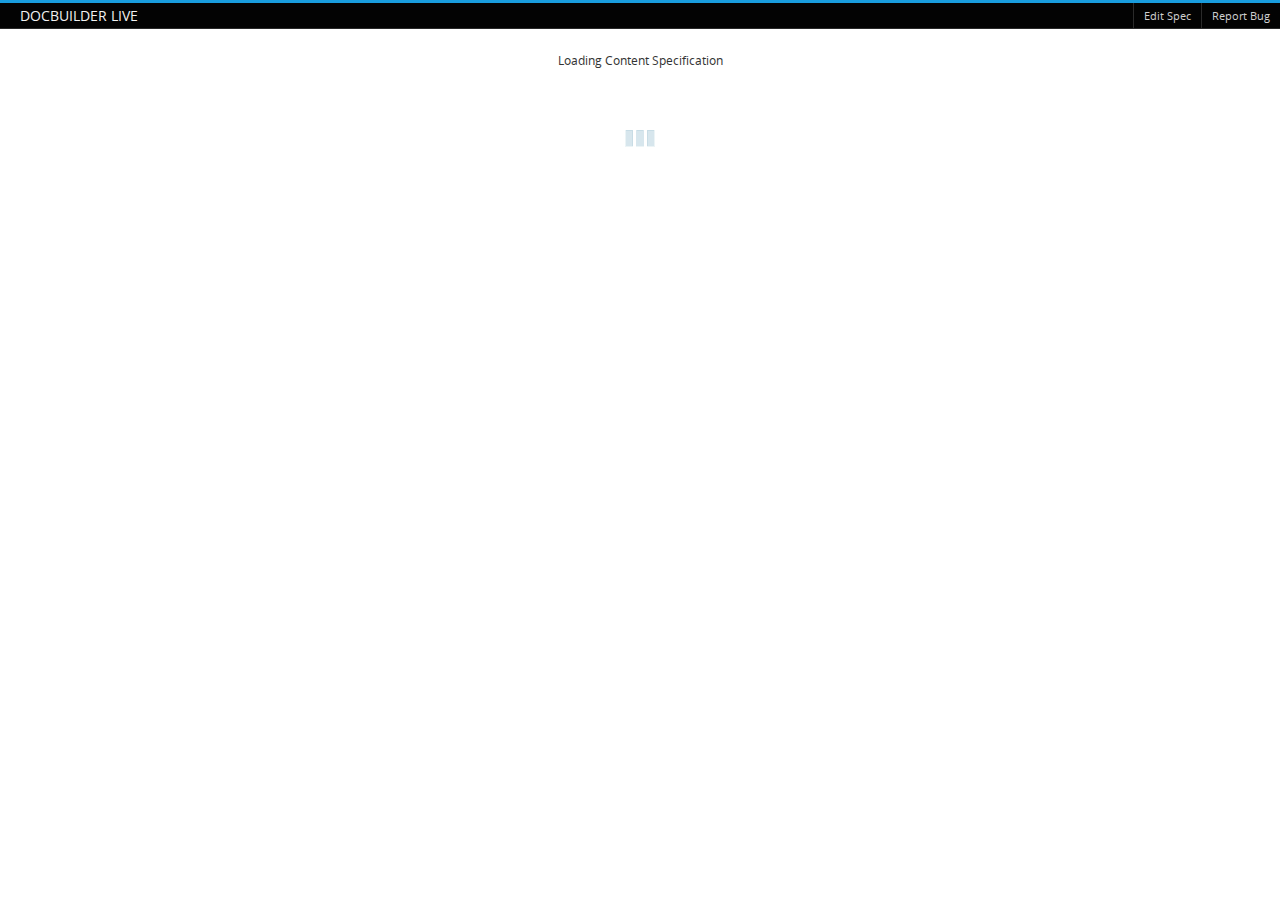
==== commit 21a7f6a0: "Started work on AngularJS integration" ====
--- a/src/main/webapp/index.html
+++ b/src/main/webapp/index.html
@@ -10,8 +10,6 @@
         <link rel="stylesheet" href="styles/book.css" />
         <link rel="stylesheet" href="styles/admonition.css" />
         <link rel="stylesheet" href="themes/default/style.min.css" />
-        <!--<link xmlns="http://www.w3.org/1999/xhtml" rel="stylesheet" type="text/css" href="http://topicindex-dev.ecs.eng.bne.redhat.com:8080/pressgang-ccms-static/brand/Common/css/default.css" />
-        <link xmlns="http://www.w3.org/1999/xhtml" rel="stylesheet" media="print" href="http://topicindex-dev.ecs.eng.bne.redhat.com:8080/pressgang-ccms-static/brand/Common/css/print.css" type="text/css" />-->
         <script type="application/javascript" src="angular/angular.min.js"></script>
         <script type="application/javascript" src="angular/angular-route.min.js"></script>
         <script type="application/javascript" src="jquery/jquery-2.1.0.min.js"></script>
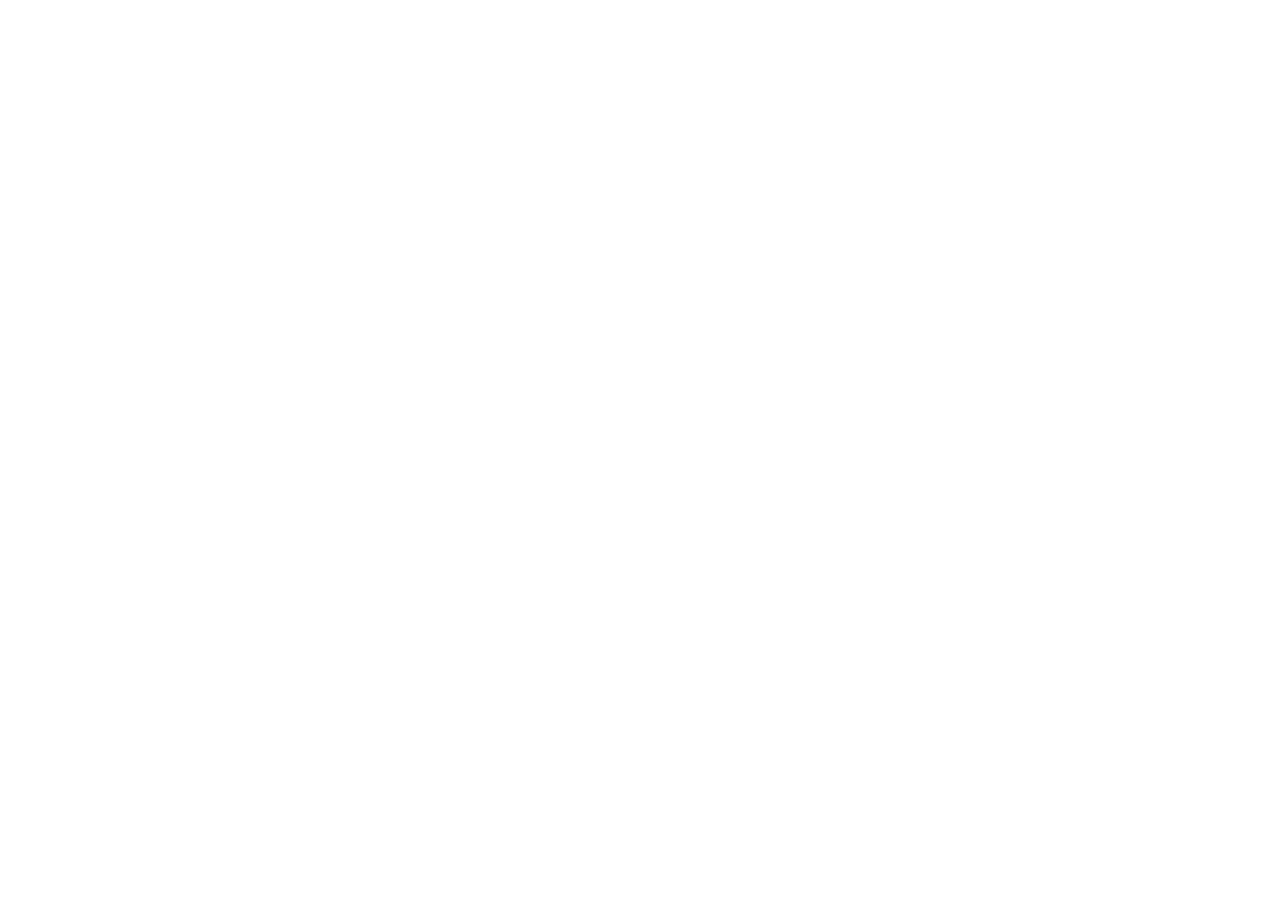
==== commit 7cf15965: "Adding angularjs support" ====
--- a/src/main/webapp/index.html
+++ b/src/main/webapp/index.html
@@ -1,57 +1,36 @@
-<!DOCTYPE html>
-<html>
-    <head lang="en">
-        <title>DocBuilder Live</title>
-        <meta charset="UTF-8">
+<!doctype html>
+<html lang="en" ng-app="docbuilderFrontPage">
+<head>
+    <link href="patternfly/css/patternfly.css" rel="stylesheet" media="screen, print">
+    <link rel="stylesheet" href="styles/pagetemplate.css" />
+    <link rel="stylesheet" href="styles/docbuilder.css" />
+    <link rel="stylesheet" href="styles/jstree.css" />
+    <link rel="stylesheet" href="styles/book.css" />
+    <link rel="stylesheet" href="styles/admonition.css" />
+    <link rel="stylesheet" href="themes/default/style.min.css" />
 
-        <link href="patternfly/css/patternfly.css" rel="stylesheet" media="screen, print">
-        <link rel="stylesheet" href="styles/docbuilder.css" />
-        <link rel="stylesheet" href="styles/jstree.css" />
-        <link rel="stylesheet" href="styles/book.css" />
-        <link rel="stylesheet" href="styles/admonition.css" />
-        <link rel="stylesheet" href="themes/default/style.min.css" />
-        <script type="application/javascript" src="angular/angular.min.js"></script>
-        <script type="application/javascript" src="angular/angular-route.min.js"></script>
-        <script type="application/javascript" src="jquery/jquery-2.1.0.min.js"></script>
-        <script type="application/javascript" src="underscore/underscore-min.js"></script>
-        <script src="bootstrap/js/bootstrap.min.js"></script>
-        <script src="patternfly/js/patternfly.min.js"></script>
-        <script type="application/javascript" src="bootbox/bootbox.min.js"></script>
-        <script type="application/javascript" src="moment/moment-with-langs.min.js"></script>
-        <script type="application/javascript" src="docbuilder/collections.js"></script>
-        <script type="application/javascript" src="docbuilder/HornetQRestListener.js"></script>
-        <script type="application/javascript" src="docbuilder/constants.js"></script>
-        <script type="application/javascript" src="docbuilder/docbuilder.js"></script>
-        <script type="application/javascript" src="jstree/jstree.min.js"></script>
-        <title></title>
-    </head>
-    <body>
-        <nav id="header" class="navbar navbar-default navbar-pf" role="navigation">
+    <script type="application/javascript" src="jquery/jquery-2.1.0.min.js"></script>
+    <script type="application/javascript" src="underscore/underscore-min.js"></script>
+    <script type="application/javascript" src="bootstrap/js/bootstrap.min.js"></script>
+    <script type="application/javascript" src="patternfly/js/patternfly.min.js"></script>
+    <script type="application/javascript" src="bootstrap/bootbox.min.js"></script>
+    <script type="application/javascript" src="moment/moment-with-langs.min.js"></script>
+    <script type="application/javascript" src="docbuilder/collections.js"></script>
+    <script type="application/javascript" src="docbuilder/constants.js"></script>
+    <script type="application/javascript" src="angular/angular.min.js"></script>
+    <script type="application/javascript" src="angular/angular-route.min.js"></script>
+    <script type="application/javascript" src="angular/angular-resource.min.js"></script>
+    <script type="application/javascript" src="docbuilder/speclistcontroller.js"></script>
+    <script type="application/javascript" src="docbuilder/renderedspeccontroller.js"></script>
+    <script type="application/javascript" src="docbuilder/routing.js"></script>
 
-            <div class="navbar-header">
-                <div class="navbar-brand">DOCBUILDER LIVE</div>
-            </div>
-
-            <div class="collapse navbar-collapse navbar-collapse-1">
-                <ul class="nav navbar-nav navbar-utility">
-                    <li>
-                        <a id="editSpec" href="#">Edit Spec</a>
-                    </li>
-                    <li>
-                        <a href="https://bugzilla.redhat.com/enter_bug.cgi?alias=&assigned_to=pressgang-ccms-dev%40redhat.com&bug_status=NEW&component=DocBook-builder&product=PressGang%20CCMS&version=1.2">Report Bug</a>
-                    </li>
-                </ul>
-            </div>
-        </nav>
-
-        <div id="loading">
-            <div class="loadingContent">
-                Loading Content Specification
-            </div>
-            <div class="loadingContent">
-                <img class="loadingImage" src='images/loading.gif'/>
-            </div>
-        </div>
-        <div id="book"></div>
-    </body>
+    <script type="application/javascript" src="docbuilder/collections.js"></script>
+    <script type="application/javascript" src="docbuilder/HornetQRestListener.js"></script>
+    <script type="application/javascript" src="docbuilder/constants.js"></script>
+    <script type="application/javascript" src="docbuilder/docbuilder.js"></script>
+    <script type="application/javascript" src="jstree/jstree.min.js"></script>
+</head>
+<body>
+<div id="content" ng-view></div>
+</body>
 </html>--- a/src/main/webapp/styles/pagetemplate.css
+++ b/src/main/webapp/styles/pagetemplate.css
@@ -0,0 +1,36 @@
+#content {
+    position: fixed;
+    top: 50px;
+    left: 10px;
+    right: 10px;
+    bottom: 10px;
+    overflow: auto;
+}
+
+#header {
+    top: 0;
+    left:0;
+    position: fixed;
+    width:100%;
+    font-family: "Open Sans";
+}
+
+.navbar-nav, .navbar-nav > li, .navbar-nav > li > a, .navbar-nav > li > span {
+    height: 100%
+}
+
+.navbar-nav > li > a {
+    border-bottom-style: none;
+}
+.navbar-nav > li > span {
+    display: block;
+    padding-left: 10px;
+    padding-right: 10px;
+    padding-top: 7px;
+    padding-bottom: 7px;
+    line-height: 11px;
+}
+
+.navbar-brand {
+    line-height: 10px;
+}--- a/src/main/webapp/styles/docbuilder.css
+++ b/src/main/webapp/styles/docbuilder.css
@@ -2,6 +2,7 @@
     display: block;
     width: 100%
 }
+
 #book {
     position: fixed;
     top: 50px;
@@ -11,63 +12,38 @@
     overflow: auto;
     padding-right: 10px;
 }
+
 #toc {
-    margin-top: 10px;
     position: fixed;
     overflow: auto;
     left: 10px;
-    top: 40px;
+    top: 50px;
     bottom: 10px;
     width: 380px;
     border-bottom-style: none;
     font-family: "Open Sans";
     color: #393f44;
 }
+
 #toc a {
     border-bottom-style: none
 }
+
 .loadingTopicDiv {
     min-height: 40px
 }
+
 #loading {
     width: 100%;
     text-align: center;
 }
+
 .loadingContent {
     width: 100%;
     margin-top: 50px;
 }
+
 .loadingImage {
     display:block;
     margin:auto;
 }
-
-#header {
-    position: fixed;
-    width:100%;
-    top: 0;
-    font-family: "Open Sans";
-}
-#refreshin {
-    color: #53565B;
-}
-
-.navbar-nav, .navbar-nav > li, .navbar-nav > li > a, .navbar-nav > li > span {
-    height: 100%
-}
-
-.navbar-nav > li > a {
-    border-bottom-style: none;
-}
-.navbar-nav > li > span {
-    display: block;
-    padding-left: 10px;
-    padding-right: 10px;
-    padding-top: 7px;
-    padding-bottom: 7px;
-    line-height: 11px;
-}
-
-.navbar-brand {
-    line-height: 10px;
-}